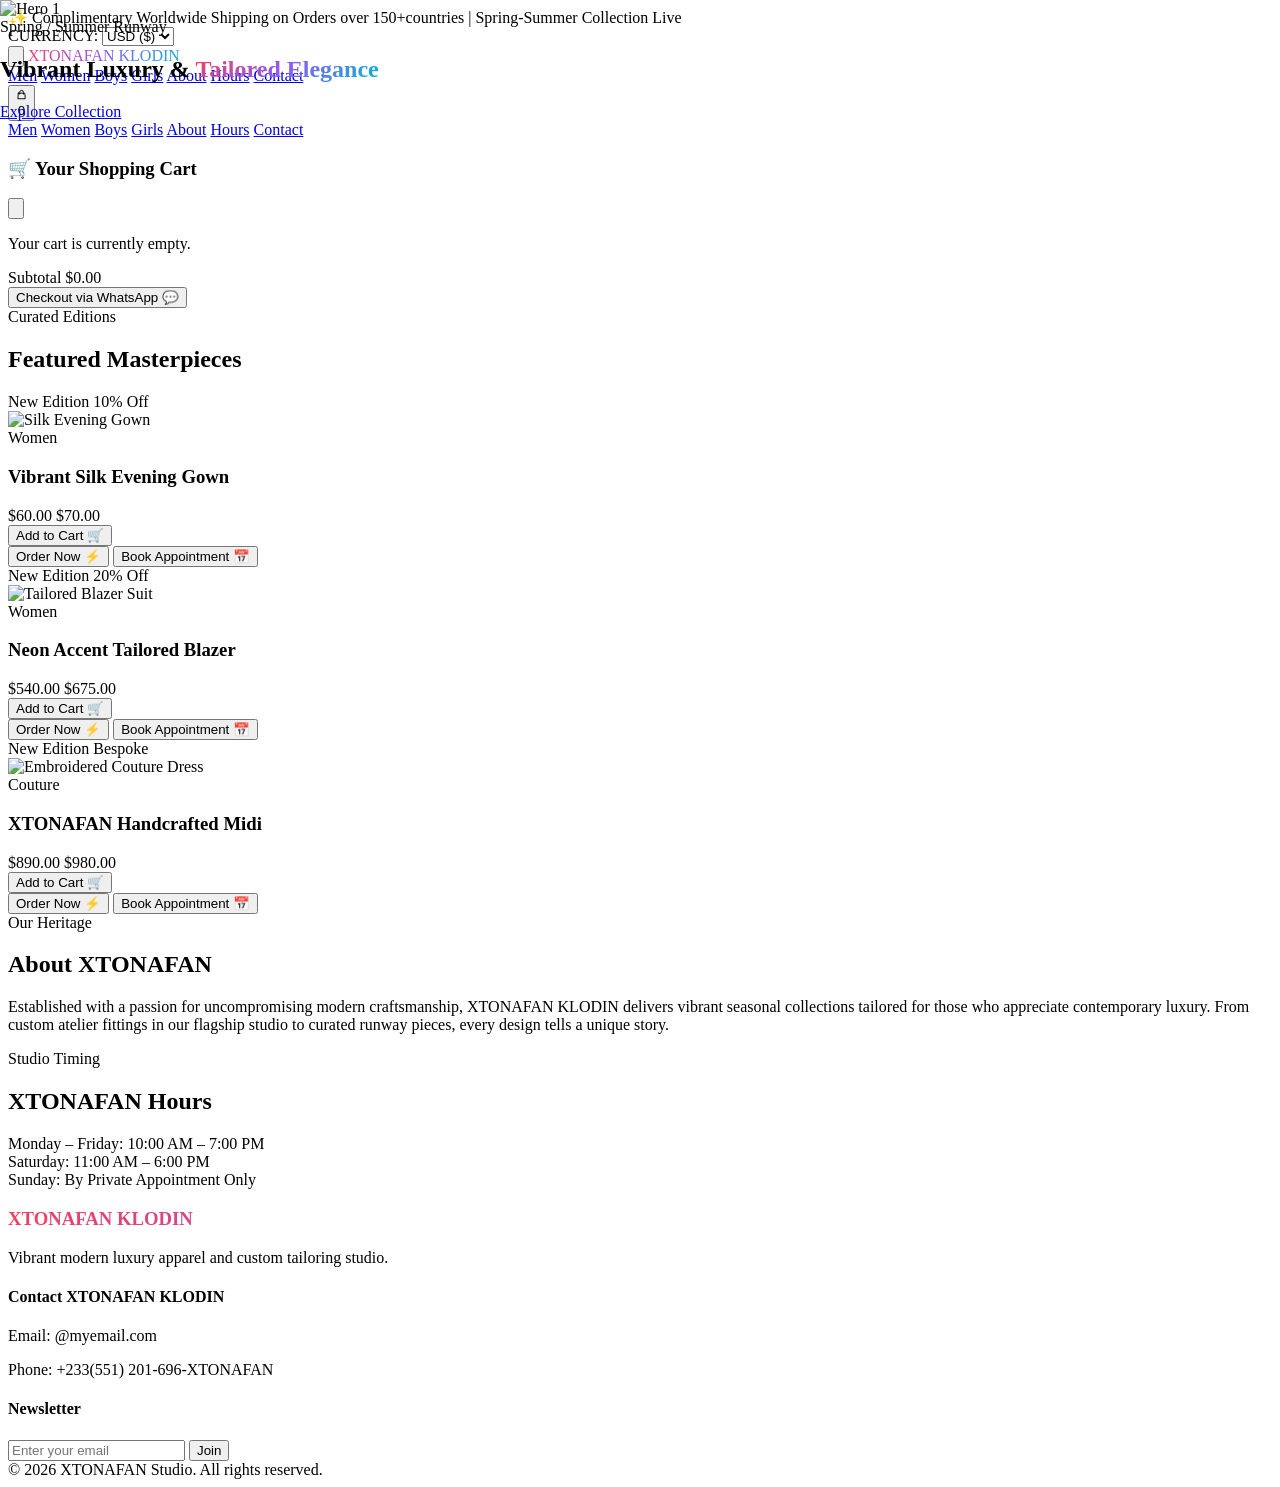
==== index.html @ f9823f4b "Add files via upload" ====
<!DOCTYPE html>
<html lang="en">
<head>
    <meta charset="UTF-8">
    <meta name="viewport" content="width=device-width, initial-scale=1.0">
    <title>XTONAFAN KLODIN | Vibrant Luxury Apparel & Custom Tailoring</title>
    <!-- Tailwind CSS CDN -->
    <script src="https://cdn.tailwindcss.com"></script>
    <script>
        tailwind.config = {
            theme: {
                extend: {
                    colors: {
                        vibrant: {
                            dark: '#0f172a',
                            pink: '#f43f5e',
                            purple: '#8b5cf6',
                            cyan: '#06b6d4',
                            light: '#f8fafc',
                            card: '#ffffff'
                        }
                    }
                }
            }
        }
    </script>
    <style>
        .hero-slide {
            opacity: 0;
            transition: opacity 1s ease-in-out;
            position: absolute;
            inset: 0;
        }
        .hero-slide.active {
            opacity: 1;
        }
        .gradient-text {
            background: linear-gradient(135deg, #f43f5e, #8b5cf6, #06b6d4);
            -webkit-background-clip: text;
            background-clip: text;
            -webkit-text-fill-color: transparent;
        }
    </style>
</head>
<body class="bg-vibrant-light text-slate-800 font-sans antialiased">

    <!-- Top Announcement & Currency Bar -->
    <div class="bg-gradient-to-r from-rose-500 via-purple-600 to-cyan-500 text-white text-xs py-2.5 px-4 flex justify-between items-center tracking-wider font-medium">
        <div class="hidden sm:block">✨ Complimentary Worldwide Shipping on Orders over 150+countries | Spring-Summer Collection Live</div>
        <div class="flex items-center gap-3 mx-auto sm:mx-0">
            <span>CURRENCY:</span>
            <select id="currencySelector" class="bg-black/20 backdrop-blur-sm text-white px-2 py-0.5 rounded border border-white/20 focus:outline-none cursor-pointer font-semibold">
                <option value="GHS" class="bg-slate-900 text-white">GHS (₵)</option>
                <option value="USD" selected class="bg-slate-900 text-white">USD ($)</option>
                <option value="EUR" class="bg-slate-900 text-white">EUR (€)</option>
                <option value="GBP" class="bg-slate-900 text-white">GBP (£)</option>
            </select>
        </div>
    </div>

    <!-- Main Navigation Bar -->
    <header class="sticky top-0 z-50 bg-white/85 backdrop-blur-md border-b border-slate-100 shadow-sm">
        <div class="max-w-7xl mx-auto px-4 sm:px-6 lg:px-8 h-20 flex items-center justify-between">
            
            <!-- Mobile Menu Toggle Button -->
            <button id="menuBtn" class="lg:hidden text-slate-800 focus:outline-none p-2 rounded-lg hover:bg-slate-100" aria-label="Toggle Menu">
                <svg class="w-6 h-6" fill="none" stroke="currentColor" viewBox="0 0 24 24">
                    <path stroke-linecap="round" stroke-linejoin="round" stroke-width="2" d="M4 6h16M4 12h16M4 18h16"></path>
                </svg>
            </button>

            <!-- Brand Logo -->
            <a href="index.html" class="text-2xl font-extrabold tracking-tight uppercase gradient-text">XTONAFAN KLODIN</a>

            <!-- Desktop Nav Links -->
            <nav class="hidden lg:flex items-center space-x-8 text-xs uppercase tracking-widest font-bold text-slate-600">
                <a href="men.html" class="hover:text-cyan-600 transition-colors">Men</a>
                <a href="women.html" class="hover:text-purple-600 transition-colors">Women</a>
                <a href="boys.html" class="hover:text-cyan-500 transition-colors">Boys</a>
                <a href="girls.html" class="hover:text-rose-500 transition-colors">Girls</a>
                <a href="about.html" class="hover:text-purple-600 transition-colors">About</a>
                <a href="hours.html" class="hover:text-cyan-500 transition-colors">Hours</a>
                <a href="contact.html" class="hover:text-slate-900 transition-colors">Contact</a>
            </nav>

            <!-- Cart Trigger Icon -->
            <div class="flex items-center space-x-4">
                <button id="cartToggleBtn" class="relative p-2.5 rounded-full bg-slate-100 hover:bg-rose-50 hover:text-rose-500 transition-all shadow-sm" aria-label="Cart">
                    <svg class="w-5 h-5" fill="none" stroke="currentColor" viewBox="0 0 24 24">
                        <path stroke-linecap="round" stroke-linejoin="round" stroke-width="2" d="M16 11V7a4 4 0 00-8 0v4M5 9h14l1 12H4L5 9z"></path>
                    </svg>
                    <span id="cartCount" class="absolute -top-1 -right-1 bg-rose-500 text-white text-[10px] w-5 h-5 rounded-full flex items-center justify-center font-bold shadow-md">0</span>
                </button>
            </div>
        </div>

        <!-- Mobile Drawer Navigation (Grid Layout with Hover Grow) -->
        <div id="mobileMenu" class="hidden lg:hidden bg-white border-b border-slate-100 px-6 py-6 grid grid-cols-2 gap-4 shadow-xl">
            <a href="men.html" class="block text-xs uppercase tracking-wider font-bold text-slate-700 hover:text-cyan-600 hover:scale-105 transition-all text-center p-3 rounded-xl bg-slate-50">Men</a>
            <a href="women.html" class="block text-xs uppercase tracking-wider font-bold text-slate-700 hover:text-purple-600 hover:scale-105 transition-all text-center p-3 rounded-xl bg-slate-50">Women</a>
            <a href="boys.html" class="block text-xs uppercase tracking-wider font-bold text-slate-700 hover:text-cyan-500 hover:scale-105 transition-all text-center p-3 rounded-xl bg-slate-50">Boys</a>
            <a href="girls.html" class="block text-xs uppercase tracking-wider font-bold text-slate-700 hover:text-rose-500 hover:scale-105 transition-all text-center p-3 rounded-xl bg-slate-50">Girls</a>
            <a href="about.html" class="block text-xs uppercase tracking-wider font-bold text-slate-700 hover:text-purple-600 hover:scale-105 transition-all text-center p-3 rounded-xl bg-slate-50">About</a>
            <a href="hours.html" class="block text-xs uppercase tracking-wider font-bold text-slate-700 hover:text-cyan-500 hover:scale-105 transition-all text-center p-3 rounded-xl bg-slate-50">Hours</a>
            <a href="contact.html" class="block text-xs uppercase tracking-wider font-bold text-slate-700 hover:text-slate-900 hover:scale-105 transition-all text-center p-3 rounded-xl bg-slate-50 col-span-2">Contact</a>
        </div>
    </header>

    <!-- Slide-out Cart Drawer Area -->
    <div id="cartDrawer" class="fixed inset-y-0 right-0 z-50 w-full max-w-md bg-white shadow-2xl transform translate-x-full transition-transform duration-300 flex flex-col">
        <div class="p-6 border-b border-slate-100 flex items-center justify-between bg-slate-50">
            <h3 class="font-bold text-lg text-slate-900 flex items-center gap-2">🛒 Your Shopping Cart</h3>
            <button id="closeCartBtn" class="text-slate-500 hover:text-rose-500 p-2 rounded-lg">
                <svg class="w-6 h-6" fill="none" stroke="currentColor" viewBox="0 0 24 24">
                    <path stroke-linecap="round" stroke-linejoin="round" stroke-width="2" d="M6 18L18 6M6 6l12 12"></path>
                </svg>
            </button>
        </div>
        <!-- Cart Items List Container -->
        <div id="cartItemsContainer" class="flex-1 overflow-y-auto p-6 space-y-4">
            <p id="emptyCartMsg" class="text-slate-400 text-center py-12 text-sm">Your cart is currently empty.</p>
        </div>
        <!-- Cart Footer & Checkout -->
        <div class="p-6 border-t border-slate-100 bg-slate-50">
            <div class="flex justify-between items-center mb-4">
                <span class="text-xs uppercase tracking-widest font-bold text-slate-500">Subtotal</span>
                <span id="cartSubtotal" class="font-extrabold text-xl text-rose-600">$0.00</span>
            </div>
            <button onclick="checkoutWhatsApp()" class="w-full bg-gradient-to-r from-rose-500 to-purple-600 text-white py-3.5 rounded-xl text-xs uppercase tracking-widest font-bold hover:opacity-95 shadow-lg shadow-rose-500/20 transition-all">
                Checkout via WhatsApp 💬
            </button>
        </div>
    </div>
    <!-- Cart Backdrop Overlay -->
    <div id="cartOverlay" class="fixed inset-y-0 left-0 right-0 bg-slate-900/50 backdrop-blur-xs z-45 hidden"></div>

    <!-- Hero Section with Auto-Changing Images (Every 3s) -->
    <section class="relative h-[85vh] min-h-[550px] overflow-hidden bg-slate-900">
        <!-- Slide 1 -->
        <div class="hero-slide active">
            <img src="https://images.unsplash.com/photo-1490481651871-ab68de25d43d?auto=format&fit=crop&q=80&w=1920" alt="Hero 1" class="w-full h-full object-cover opacity-50 scale-105 transition-transform duration-1000">
            <div class="absolute inset-0 bg-gradient-to-t from-slate-950/80 via-slate-900/30 to-transparent"></div>
            <div class="absolute inset-0 flex flex-col items-center justify-center text-center px-4 text-white">
                <span class="bg-rose-500/20 border border-rose-500/40 text-rose-300 backdrop-blur-md uppercase tracking-[0.25em] text-xs font-bold px-4 py-1.5 rounded-full mb-4">Spring / Summer Runway</span>
                <h1 class="text-4xl sm:text-7xl font-black tracking-tight mb-6 max-w-4xl">Vibrant Luxury & <span class="gradient-text">Tailored Elegance</span></h1>
                <a href="#shop" class="bg-white text-slate-900 px-8 py-4 rounded-xl text-xs uppercase tracking-widest font-bold hover:bg-rose-500 hover:text-white shadow-xl transition-all">Explore Collection</a>
            </div>
        </div>
        <!-- Slide 2 -->
        <div class="hero-slide">
            <img src="https://images.unsplash.com/photo-1515886657613-9f3515b0c78f?auto=format&fit=crop&q=80&w=1920" alt="Hero 2" class="w-full h-full object-cover opacity-50 scale-105 transition-transform duration-1000">
            <div class="absolute inset-0 bg-gradient-to-t from-slate-950/80 via-slate-900/30 to-transparent"></div>
            <div class="absolute inset-0 flex flex-col items-center justify-center text-center px-4 text-white">
                <span class="bg-purple-500/20 border border-purple-500/40 text-purple-300 backdrop-blur-md uppercase tracking-[0.25em] text-xs font-bold px-4 py-1.5 rounded-full mb-4">Modern XTONAFAN Creations</span>
                <h1 class="text-4xl sm:text-7xl font-black tracking-tight mb-6 max-w-4xl">Crafted For <span class="gradient-text">Distinction</span></h1>
                <a href="#shop" class="bg-white text-slate-900 px-8 py-4 rounded-xl text-xs uppercase tracking-widest font-bold hover:bg-purple-600 hover:text-white shadow-xl transition-all">Discover More</a>
            </div>
        </div>
        <!-- Slide 3 -->
        <div class="hero-slide">
            <img src="https://images.unsplash.com/photo-1539109136881-3be0616acf4b?auto=format&fit=crop&q=80&w=1920" alt="Hero 3" class="w-full h-full object-cover opacity-50 scale-105 transition-transform duration-1000">
            <div class="absolute inset-0 bg-gradient-to-t from-slate-950/80 via-slate-900/30 to-transparent"></div>
            <div class="absolute inset-0 flex flex-col items-center justify-center text-center px-4 text-white">
                <span class="bg-cyan-500/20 border border-cyan-500/40 text-cyan-300 backdrop-blur-md uppercase tracking-[0.25em] text-xs font-bold px-4 py-1.5 rounded-full mb-4">Exclusive Bespoke</span>
                <h1 class="text-4xl sm:text-7xl font-black tracking-tight mb-6 max-w-4xl">Define Your <span class="gradient-text">Presence</span></h1>
                <a href="#shop" class="bg-white text-slate-900 px-8 py-4 rounded-xl text-xs uppercase tracking-widest font-bold hover:bg-cyan-500 hover:text-white shadow-xl transition-all">Book Appointment</a>
            </div>
        </div>
    </section>

    <!-- Main Products Section -->
    <main id="shop" class="max-w-7xl mx-auto px-4 sm:px-6 lg:px-8 py-20">
        <div class="text-center mb-16">
            <span class="text-xs uppercase tracking-widest font-bold text-purple-600 bg-purple-50 px-3 py-1.5 rounded-full">Curated Editions</span>
            <h2 class="text-3xl sm:text-4xl font-extrabold mt-3 text-slate-900">Featured Masterpieces</h2>
        </div>

        <!-- Product Grid -->
        <div class="grid grid-cols-1 sm:grid-cols-2 lg:grid-cols-3 gap-8">

            <!-- Product Card 1 -->
            <div class="bg-white rounded-2xl border border-slate-100 group relative flex flex-col justify-between shadow-sm hover:shadow-xl transition-all duration-300 overflow-hidden">
                <div>
                    <div class="relative overflow-hidden aspect-[3/4] bg-slate-100">
                        <div class="absolute top-3 left-3 z-10 flex flex-col gap-1.5">
                            <span class="bg-slate-900/90 backdrop-blur-sm text-white text-[10px] uppercase tracking-widest px-3 py-1 rounded-full font-bold">New Edition</span>
                            <span class="bg-rose-500 text-white text-[10px] uppercase tracking-widest px-3 py-1 rounded-full font-bold shadow-md">10% Off</span>
                        </div>
                        <img src="https://images.unsplash.com/photo-1539109136881-3be0616acf4b?auto=format&fit=crop&q=80&w=800" alt="Silk Evening Gown" class="w-full h-full object-cover group-hover:scale-105 transition-transform duration-500">
                    </div>
                    <div class="p-6">
                        <span class="text-xs text-purple-600 font-bold uppercase tracking-wider">Women</span>
                        <h3 class="font-bold text-lg text-slate-900 mt-1 mb-3">Vibrant Silk Evening Gown</h3>
                        <div class="flex items-center space-x-3 mb-4">
                            <span class="text-xl font-extrabold text-slate-900 price-tag" data-usd="720">$60.00</span>
                            <span class="text-sm text-slate-400 line-through orig-price" data-usd="850">$70.00</span>
                        </div>
                    </div>
                </div>
                <div class="p-6 pt-0 space-y-2.5">
                    <button onclick="addToCart('Vibrant Silk Evening Gown', 720)" class="w-full bg-slate-900 text-white py-3 rounded-xl text-xs uppercase tracking-widest font-bold hover:bg-purple-600 transition-colors shadow-sm">
                        Add to Cart 🛒
                    </button>
                    <div class="grid grid-cols-2 gap-2">
                        <button onclick="orderNowWhatsApp('Vibrant Silk Evening Gown', 720)" class="border-2 border-slate-200 text-slate-700 py-2.5 rounded-xl text-[11px] uppercase tracking-wider font-bold hover:border-slate-900 hover:bg-slate-900 hover:text-white transition-all">
                            Order Now ⚡
                        </button>
                        <button onclick="bookAppointmentWhatsApp('Vibrant Silk Evening Gown')" class="border-2 border-purple-200 text-purple-600 py-2.5 rounded-xl text-[11px] uppercase tracking-wider font-bold hover:border-purple-600 hover:bg-purple-600 hover:text-white transition-all">
                            Book Appointment 📅
                        </button>
                    </div>
                </div>
            </div>

            <!-- Product Card 2 -->
            <div class="bg-white rounded-2xl border border-slate-100 group relative flex flex-col justify-between shadow-sm hover:shadow-xl transition-all duration-300 overflow-hidden">
                <div>
                    <div class="relative overflow-hidden aspect-[3/4] bg-slate-100">
                        <div class="absolute top-3 left-3 z-10 flex flex-col gap-1.5">
                            <span class="bg-slate-900/90 backdrop-blur-sm text-white text-[10px] uppercase tracking-widest px-3 py-1 rounded-full font-bold">New Edition</span>
                            <span class="bg-rose-500 text-white text-[10px] uppercase tracking-widest px-3 py-1 rounded-full font-bold shadow-md">20% Off</span>
                        </div>
                        <img src="https://images.unsplash.com/photo-1515886657613-9f3515b0c78f?auto=format&fit=crop&q=80&w=800" alt="Tailored Blazer Suit" class="w-full h-full object-cover group-hover:scale-105 transition-transform duration-500">
                    </div>
                    <div class="p-6">
                        <span class="text-xs text-rose-500 font-bold uppercase tracking-wider">Women</span>
                        <h3 class="font-bold text-lg text-slate-900 mt-1 mb-3">Neon Accent Tailored Blazer</h3>
                        <div class="flex items-center space-x-3 mb-4">
                            <span class="text-xl font-extrabold text-slate-900 price-tag" data-usd="540">$540.00</span>
                            <span class="text-sm text-slate-400 line-through orig-price" data-usd="675">$675.00</span>
                        </div>
                    </div>
                </div>
                <div class="p-6 pt-0 space-y-2.5">
                    <button onclick="addToCart('Neon Accent Tailored Blazer', 540)" class="w-full bg-slate-900 text-white py-3 rounded-xl text-xs uppercase tracking-widest font-bold hover:bg-purple-600 transition-colors shadow-sm">
                        Add to Cart 🛒
                    </button>
                    <div class="grid grid-cols-2 gap-2">
                        <button onclick="orderNowWhatsApp('Neon Accent Tailored Blazer', 540)" class="border-2 border-slate-200 text-slate-700 py-2.5 rounded-xl text-[11px] uppercase tracking-wider font-bold hover:border-slate-900 hover:bg-slate-900 hover:text-white transition-all">
                            Order Now ⚡
                        </button>
                        <button onclick="bookAppointmentWhatsApp('Neon Accent Tailored Blazer')" class="border-2 border-purple-200 text-purple-600 py-2.5 rounded-xl text-[11px] uppercase tracking-wider font-bold hover:border-purple-600 hover:bg-purple-600 hover:text-white transition-all">
                            Book Appointment 📅
                        </button>
                    </div>
                </div>
            </div>

            <!-- Product Card 3 -->
            <div class="bg-white rounded-2xl border border-slate-100 group relative flex flex-col justify-between shadow-sm hover:shadow-xl transition-all duration-300 overflow-hidden">
                <div>
                    <div class="relative overflow-hidden aspect-[3/4] bg-slate-100">
                        <div class="absolute top-3 left-3 z-10 flex flex-col gap-1.5">
                            <span class="bg-slate-900/90 backdrop-blur-sm text-white text-[10px] uppercase tracking-widest px-3 py-1 rounded-full font-bold">New Edition</span>
                            <span class="bg-cyan-500 text-white text-[10px] uppercase tracking-widest px-3 py-1 rounded-full font-bold shadow-md">Bespoke</span>
                        </div>
                        <img src="https://images.unsplash.com/photo-1490481651871-ab68de25d43d?auto=format&fit=crop&q=80&w=800" alt="Embroidered Couture Dress" class="w-full h-full object-cover group-hover:scale-105 transition-transform duration-500">
                    </div>
                    <div class="p-6">
                        <span class="text-xs text-cyan-600 font-bold uppercase tracking-wider">Couture</span>
                        <h3 class="font-bold text-lg text-slate-900 mt-1 mb-3">XTONAFAN Handcrafted Midi</h3>
                        <div class="flex items-center space-x-3 mb-4">
                            <span class="text-xl font-extrabold text-slate-900 price-tag" data-usd="890">$890.00</span>
                            <span class="text-sm text-slate-400 line-through orig-price" data-usd="980">$980.00</span>
                        </div>
                    </div>
                </div>
                <div class="p-6 pt-0 space-y-2.5">
                    <button onclick="addToCart('Atelier Handcrafted Midi', 890)" class="w-full bg-slate-900 text-white py-3 rounded-xl text-xs uppercase tracking-widest font-bold hover:bg-purple-600 transition-colors shadow-sm">
                        Add to Cart 🛒
                    </button>
                    <div class="grid grid-cols-2 gap-2">
                        <button onclick="orderNowWhatsApp('Atelier Handcrafted Midi', 890)" class="border-2 border-slate-200 text-slate-700 py-2.5 rounded-xl text-[11px] uppercase tracking-wider font-bold hover:border-slate-900 hover:bg-slate-900 hover:text-white transition-all">
                            Order Now ⚡
                        </button>
                        <button onclick="bookAppointmentWhatsApp('Atelier Handcrafted Midi')" class="border-2 border-purple-200 text-purple-600 py-2.5 rounded-xl text-[11px] uppercase tracking-wider font-bold hover:border-purple-600 hover:bg-purple-600 hover:text-white transition-all">
                            Book Appointment 📅
                        </button>
                    </div>
                </div>
            </div>

        </div>
    </main>

    <!-- Info Sections (About, Hours, Contact) -->
    <div id="about" class="bg-white border-t border-slate-100 py-20">
        <div class="max-w-4xl mx-auto px-4 text-center">
            <span class="text-xs uppercase tracking-widest font-bold text-rose-500 bg-rose-50 px-3 py-1.5 rounded-full">Our Heritage</span>
            <h2 class="text-3xl font-extrabold mt-3 mb-6 text-slate-900">About XTONAFAN</h2>
            <p class="text-slate-600 leading-relaxed mb-6">
                Established with a passion for uncompromising modern craftsmanship, XTONAFAN KLODIN delivers vibrant seasonal collections tailored for those who appreciate contemporary luxury. From custom atelier fittings in our flagship studio to curated runway pieces, every design tells a unique story.
            </p>
        </div>
    </div>

    <div id="hours" class="bg-slate-50 border-t border-slate-100 py-20">
        <div class="max-w-4xl mx-auto px-4 text-center">
            <span class="text-xs uppercase tracking-widest font-bold text-cyan-600 bg-cyan-50 px-3 py-1.5 rounded-full">Studio Timing</span>
            <h2 class="text-3xl font-extrabold mt-3 mb-8 text-slate-900">XTONAFAN Hours</h2>
            <div class="grid grid-cols-1 sm:grid-cols-2 gap-4 text-sm max-w-md mx-auto text-slate-600 bg-white p-6 rounded-2xl shadow-sm border border-slate-100">
                <div class="flex justify-between border-b border-slate-100 pb-3"><span>Monday – Friday:</span> <span class="font-bold text-slate-900">10:00 AM – 7:00 PM</span></div>
                <div class="flex justify-between border-b border-slate-100 pb-3"><span>Saturday:</span> <span class="font-bold text-slate-900">11:00 AM – 6:00 PM</span></div>
                <div class="flex justify-between pt-1 sm:col-span-2"><span>Sunday:</span> <span class="font-bold text-rose-500">By Private Appointment Only</span></div>
            </div>
        </div>
    </div>

    <footer id="contact" class="bg-slate-950 text-white py-16">
        <div class="max-w-7xl mx-auto px-4 sm:px-6 lg:px-8 grid grid-cols-1 md:grid-cols-3 gap-10 text-center md:text-left">
            <div>
                <h3 class="text-xl font-extrabold mb-3 gradient-text uppercase tracking-wider">XTONAFAN KLODIN</h3>
                <p class="text-xs text-slate-400 tracking-wider">Vibrant modern luxury apparel and custom tailoring studio.</p>
            </div>
            <div>
                <h4 class="text-xs uppercase tracking-widest text-rose-400 mb-3 font-bold">Contact XTONAFAN KLODIN</h4>
                <p class="text-sm text-slate-300">Email: @myemail.com</p>
                <p class="text-sm text-slate-300 mt-1">Phone: +233(551) 201-696-XTONAFAN</p>
            </div>
            <div>
                <h4 class="text-xs uppercase tracking-widest text-cyan-400 mb-3 font-bold">Newsletter</h4>
                <div class="flex max-w-xs mx-auto md:mx-0">
                    <input type="email" placeholder="Enter your email" class="bg-slate-900 border border-slate-800 text-xs px-4 py-3 text-white focus:outline-none focus:border-purple-500 rounded-l-xl w-full">
                    <button class="bg-gradient-to-r from-rose-500 to-purple-600 text-white px-5 text-xs uppercase font-bold rounded-r-xl">Join</button>
                </div>
            </div>
        </div>
        <div class="max-w-7xl mx-auto px-4 sm:px-6 lg:px-8 mt-16 pt-6 border-t border-slate-900 text-center text-xs text-slate-500">
            &copy; 2026 XTONAFAN Studio. All rights reserved.
        </div>
    </footer>

    <!-- Interactive JavaScript Logic -->
    <script>
        // 1. Mobile Menu Toggle
        const menuBtn = document.getElementById('menuBtn');
        const mobileMenu = document.getElementById('mobileMenu');
        menuBtn.addEventListener('click', () => {
            mobileMenu.classList.toggle('hidden');
        });

        // 2. Hero Image Slider (Changes every 3 seconds)
        const slides = document.querySelectorAll('.hero-slide');
        let currentSlide = 0;
        setInterval(() => {
            slides[currentSlide].classList.remove('active');
            currentSlide = (currentSlide + 1) % slides.length;
            slides[currentSlide].classList.add('active');
        }, 3000);

        // 3. Currency Switcher Logic & Conversion Rates
        const currencyRates = {
            USD: { symbol: '$', rate: 1.0 },
            GHS: { symbol: '₵', rate: 15.5 },
            EUR: { symbol: '€', rate: 0.92 },
            GBP: { symbol: '£', rate: 0.79 }
        };

        let currentCurrency = 'USD';

        const currencySelector = document.getElementById('currencySelector');
        currencySelector.addEventListener('change', (e) => {
            currentCurrency = e.target.value;
            updatePricesDisplay();
            updateCartUI();
        });

        function updatePricesDisplay() {
            const { symbol, rate } = currencyRates[currentCurrency];

            document.querySelectorAll('.price-tag').forEach(el => {
                const usdVal = parseFloat(el.getAttribute('data-usd'));
                const converted = (usdVal * rate).toLocaleString(undefined, { minimumFractionDigits: 2, maximumFractionDigits: 2 });
                el.textContent = `${symbol}${converted}`;
            });

            document.querySelectorAll('.orig-price').forEach(el => {
                const usdVal = parseFloat(el.getAttribute('data-usd'));
                const converted = (usdVal * rate).toLocaleString(undefined, { minimumFractionDigits: 2, maximumFractionDigits: 2 });
                el.textContent = `${symbol}${converted}`;
            });
        }

        // 4. Cart Drawer Logic & State Management
        let cart = [];
        const cartDrawer = document.getElementById('cartDrawer');
        const cartOverlay = document.getElementById('cartOverlay');

        document.getElementById('cartToggleBtn').addEventListener('click', toggleCart);
        document.getElementById('closeCartBtn').addEventListener('click', toggleCart);
        cartOverlay.addEventListener('click', toggleCart);

        function toggleCart() {
            cartDrawer.classList.toggle('translate-x-full');
            cartOverlay.classList.toggle('hidden');
        }

        function addToCart(name, priceUSD) {
            const existingItem = cart.find(item => item.name === name);
            if (existingItem) {
                existingItem.qty++;
            } else {
                cart.push({ name, priceUSD, qty: 1 });
            }
            updateCartUI();
            toggleCart(); // Open cart drawer automatically
        }

        function updateCartUI() {
            const container = document.getElementById('cartItemsContainer');
            const emptyMsg = document.getElementById('emptyCartMsg');
            const countBadge = document.getElementById('cartCount');
            const subtotalEl = document.getElementById('cartSubtotal');

            const totalCount = cart.reduce((sum, item) => sum + item.qty, 0);
            countBadge.textContent = totalCount;

            if (cart.length === 0) {
                container.innerHTML = '<p id="emptyCartMsg" class="text-slate-400 text-center py-12 text-sm">Your cart is currently empty.</p>';
                subtotalEl.textContent = `${currencyRates[currentCurrency].symbol}0.00`;
                return;
            }

            const { symbol, rate } = currencyRates[currentCurrency];
            let subtotalUSD = 0;

            container.innerHTML = cart.map((item, index) => {
                const itemTotalUSD = item.priceUSD * item.qty;
                subtotalUSD += itemTotalUSD;
                const convertedPrice = (item.priceUSD * rate).toLocaleString(undefined, { minimumFractionDigits: 2, maximumFractionDigits: 2 });
                
                return `
                    <div class="flex justify-between items-center bg-slate-50 p-4 rounded-xl border border-slate-100">
                        <div>
                            <h4 class="font-bold text-sm text-slate-900">${item.name}</h4>
                            <p class="text-xs text-slate-500 mt-1">${symbol}${convertedPrice} × ${item.qty}</p>
                        </div>
                        <button onclick="removeFromCart(${index})" class="text-xs text-rose-500 hover:underline uppercase tracking-wider font-bold">Remove</button>
                    </div>
                `;
            }).join('');

            const convertedSubtotal = (subtotalUSD * rate).toLocaleString(undefined, { minimumFractionDigits: 2, maximumFractionDigits: 2 });
            subtotalEl.textContent = `${symbol}${convertedSubtotal}`;
        }

        function removeFromCart(index) {
            cart.splice(index, 1);
            updateCartUI();
        }

        // 5. WhatsApp Direct Notification & Checkout Integration
        const WHATSAPP_NUMBER = "+233551201696"; // Replace with your actual boutique WhatsApp number

        function orderNowWhatsApp(name, priceUSD) {
            const { symbol, rate } = currencyRates[currentCurrency];
            const convertedPrice = (priceUSD * rate).toLocaleString(undefined, { minimumFractionDigits: 2, maximumFractionDigits: 2 });
            const message = encodeURIComponent(`Hello XTONAFAN, I would like to place an immediate order for:\n\n*Product:* ${name}\n*Price:* ${symbol}${convertedPrice}\n\nPlease guide me through payment and fulfillment.`);
            window.open(`https://wa.me/${WHATSAPP_NUMBER}?text=${message}`, '_blank');
        }

        function bookAppointmentWhatsApp(name) {
            const message = encodeURIComponent(`Hello XTONAFAN, I would like to book an appointment for fitting:\n\n*Product:* ${name}\n\nPlease let me know your available slots.`);
            window.open(`https://wa.me/${WHATSAPP_NUMBER}?text=${message}`, '_blank');
        }

        function checkoutWhatsApp() {
            if (cart.length === 0) {
                alert('Your cart is empty.');
                return;
            }
            const { symbol, rate } = currencyRates[currentCurrency];
            let subtotalUSD = 0;
            let itemList = cart.map(item => {
                subtotalUSD += (item.priceUSD * item.qty);
                return `- ${item.name} (Qty: ${item.qty}) - ${symbol}${(item.priceUSD * rate * item.qty).toFixed(2)}`;
            }).join('\n');

            const convertedSubtotal = (subtotalUSD * rate).toLocaleString(undefined, { minimumFractionDigits: 2, maximumFractionDigits: 2 });
            const message = encodeURIComponent(`Hello XTONAFA, I want to checkout with the following items from my cart:\n\n${itemList}\n\n*Subtotal:* ${symbol}${convertedSubtotal}\n\nPlease assist with order finalization.`);
            window.open(`https://wa.me/${WHATSAPP_NUMBER}?text=${message}`, '_blank');
        }
    </script>
</body>
</html>
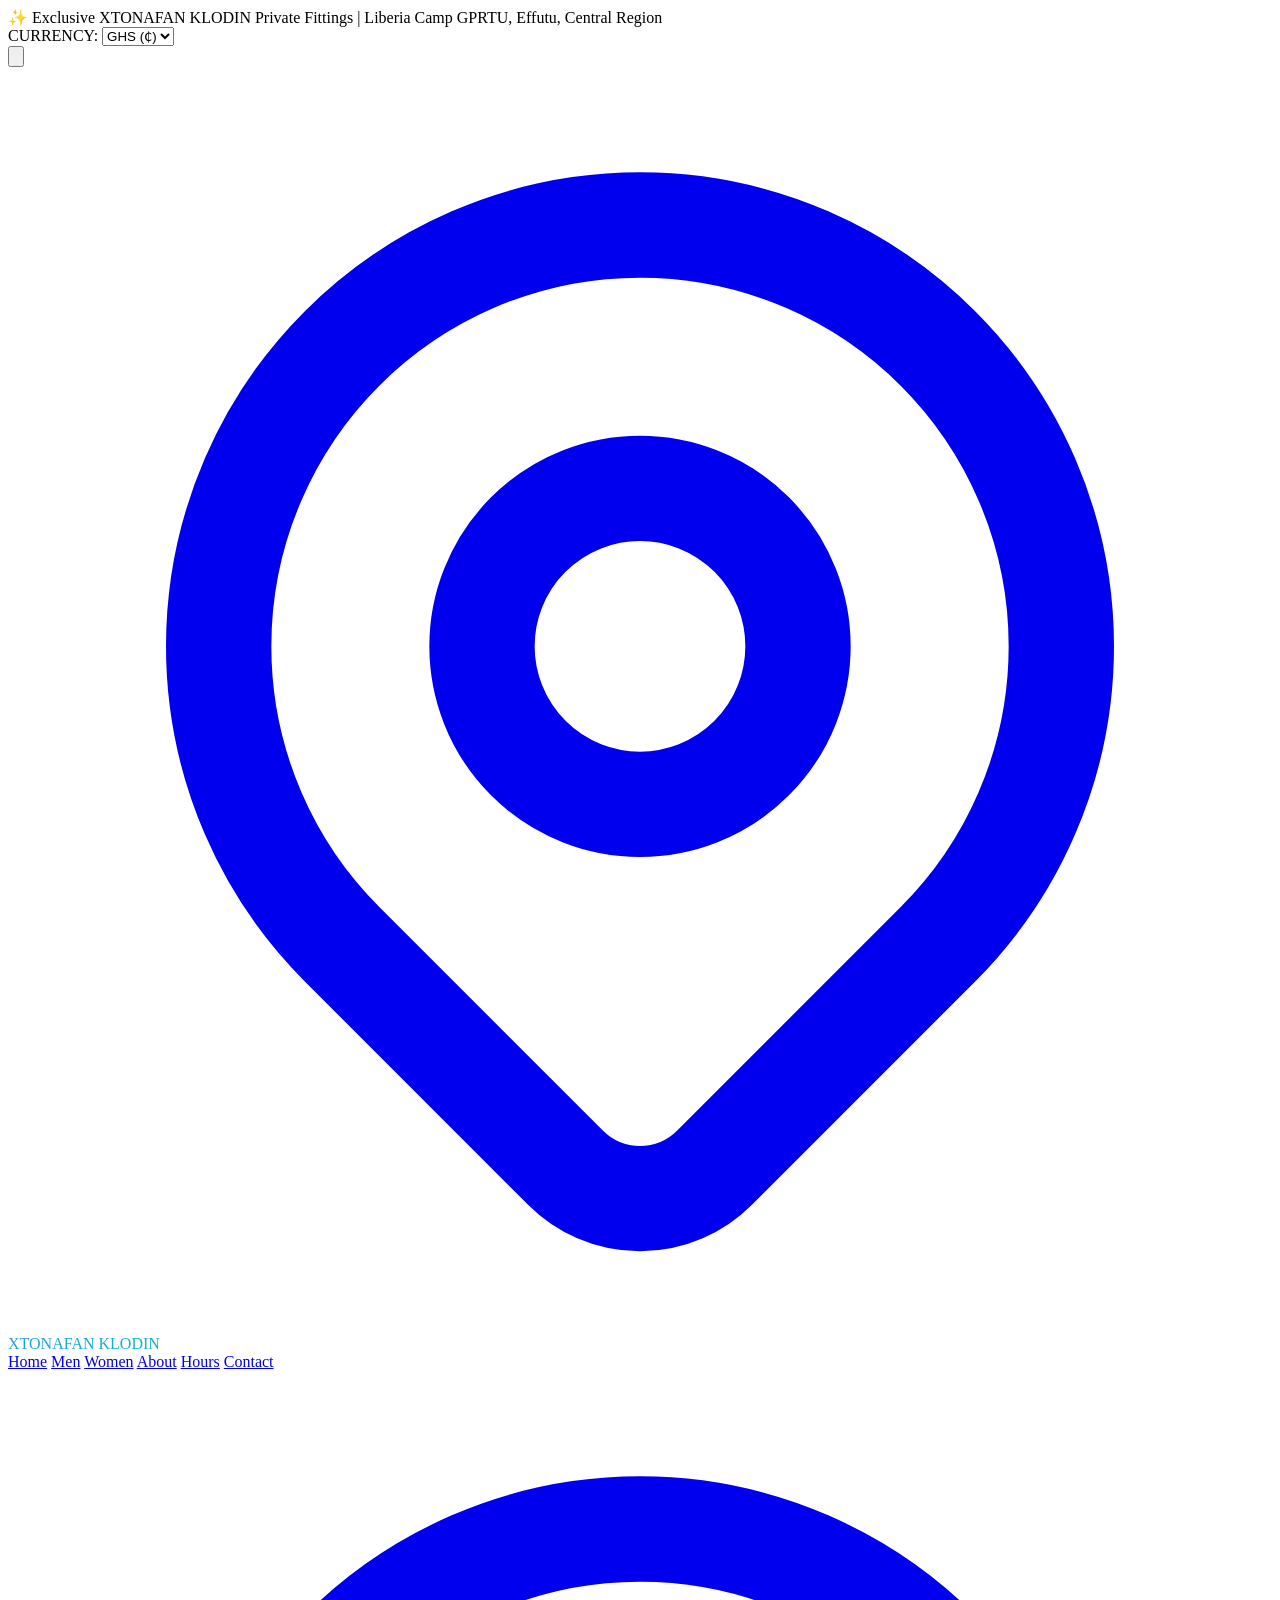
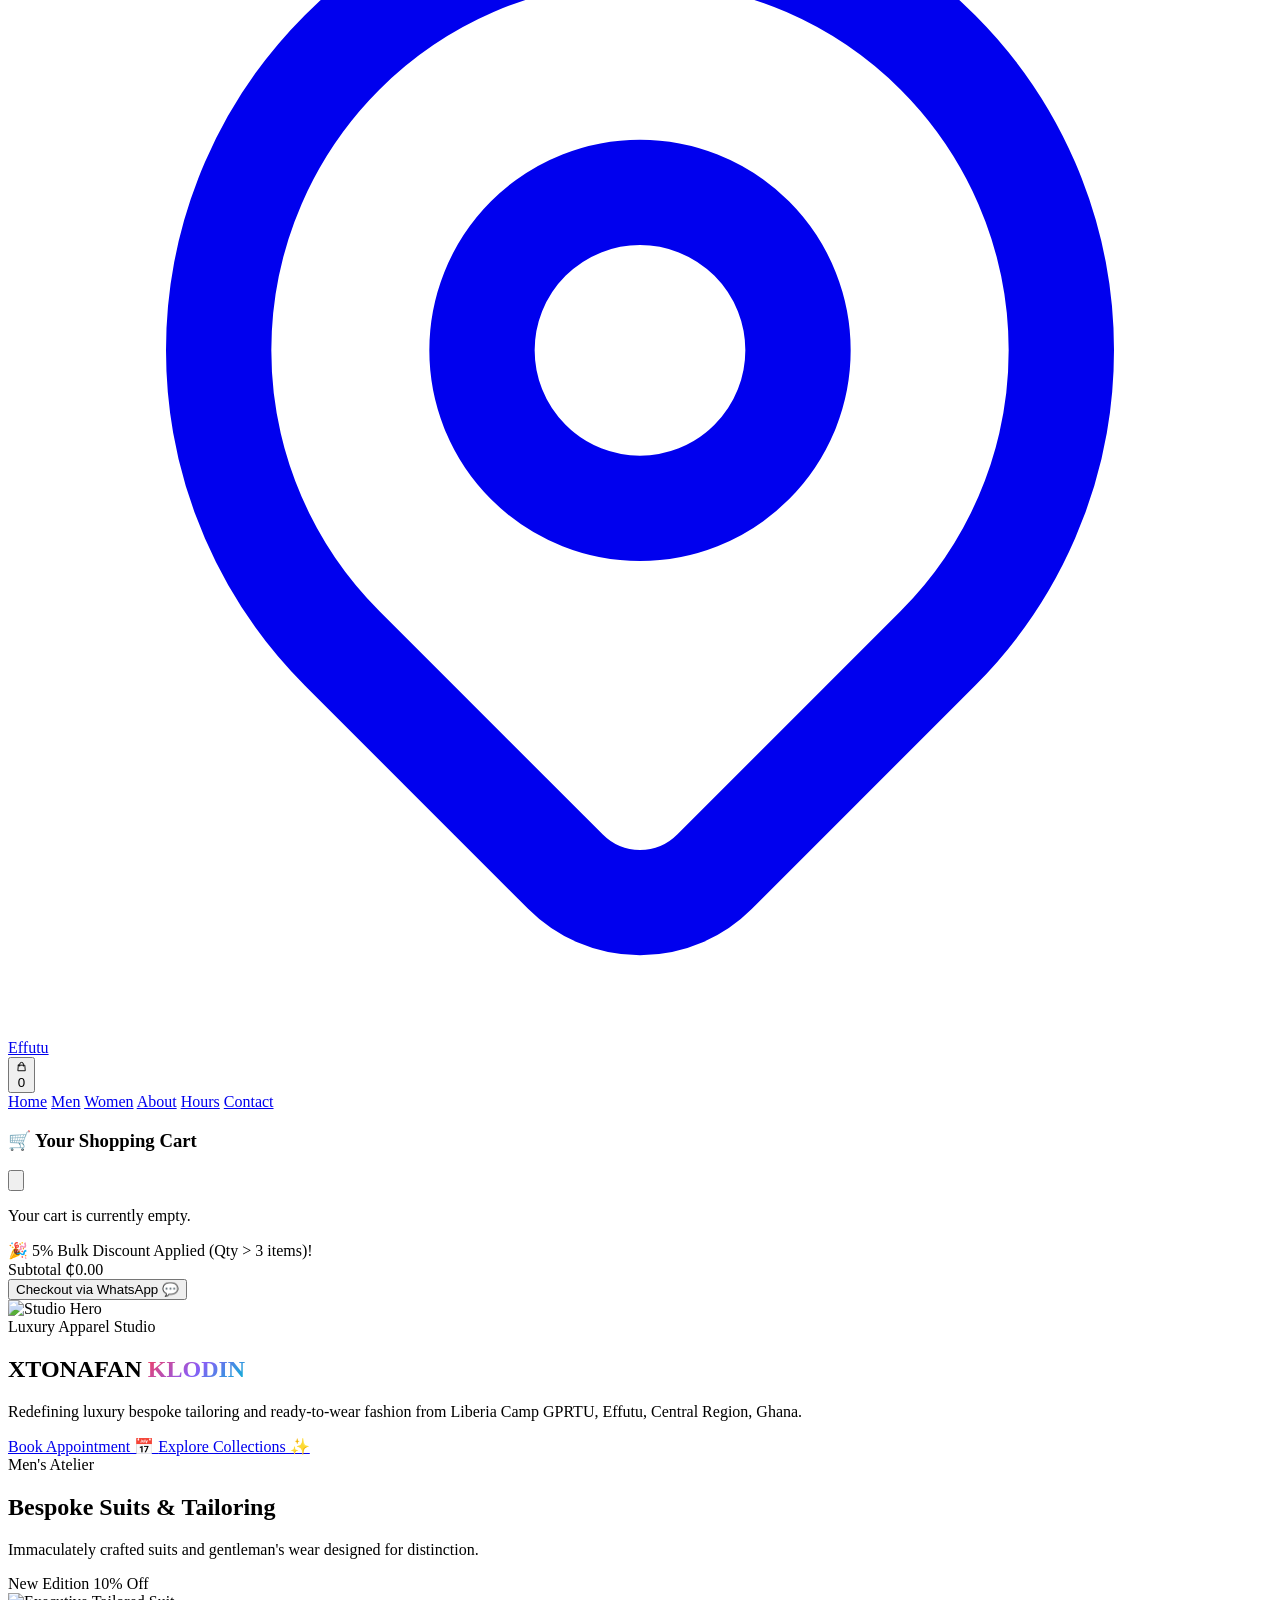
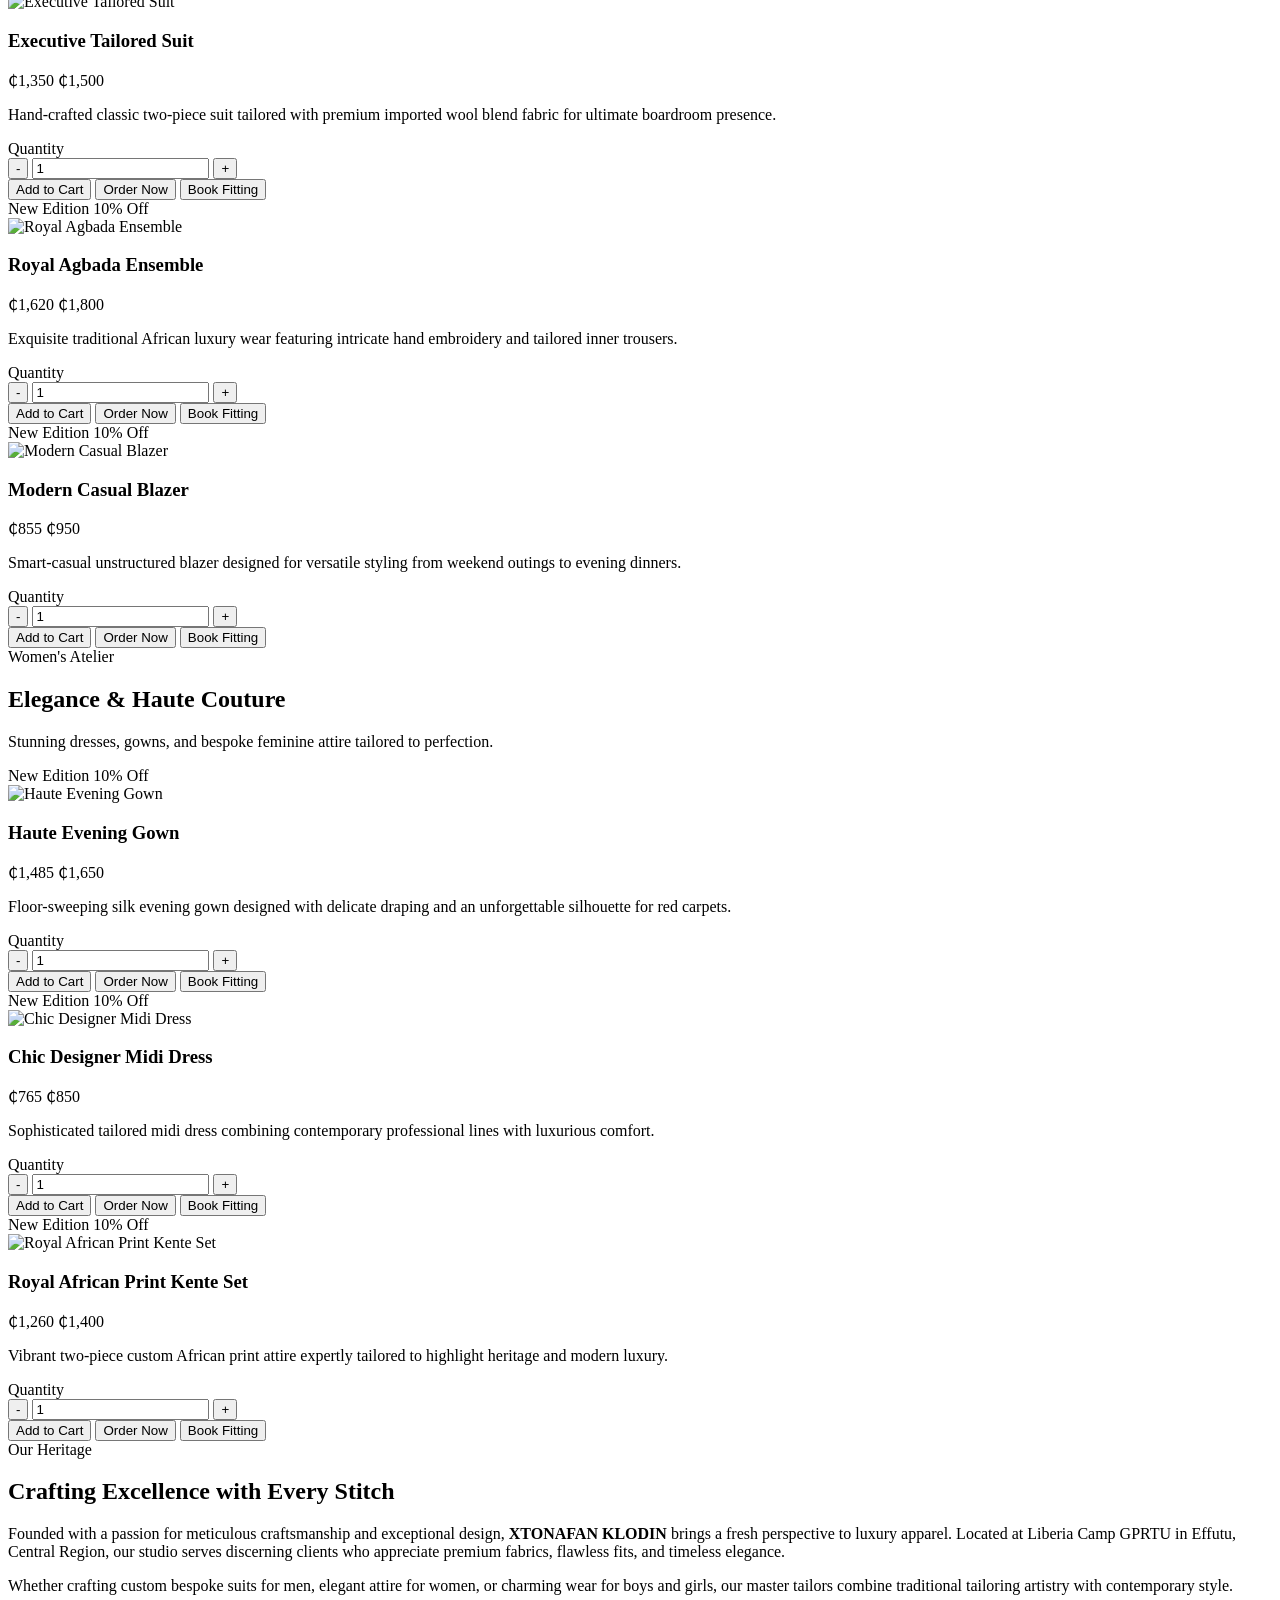
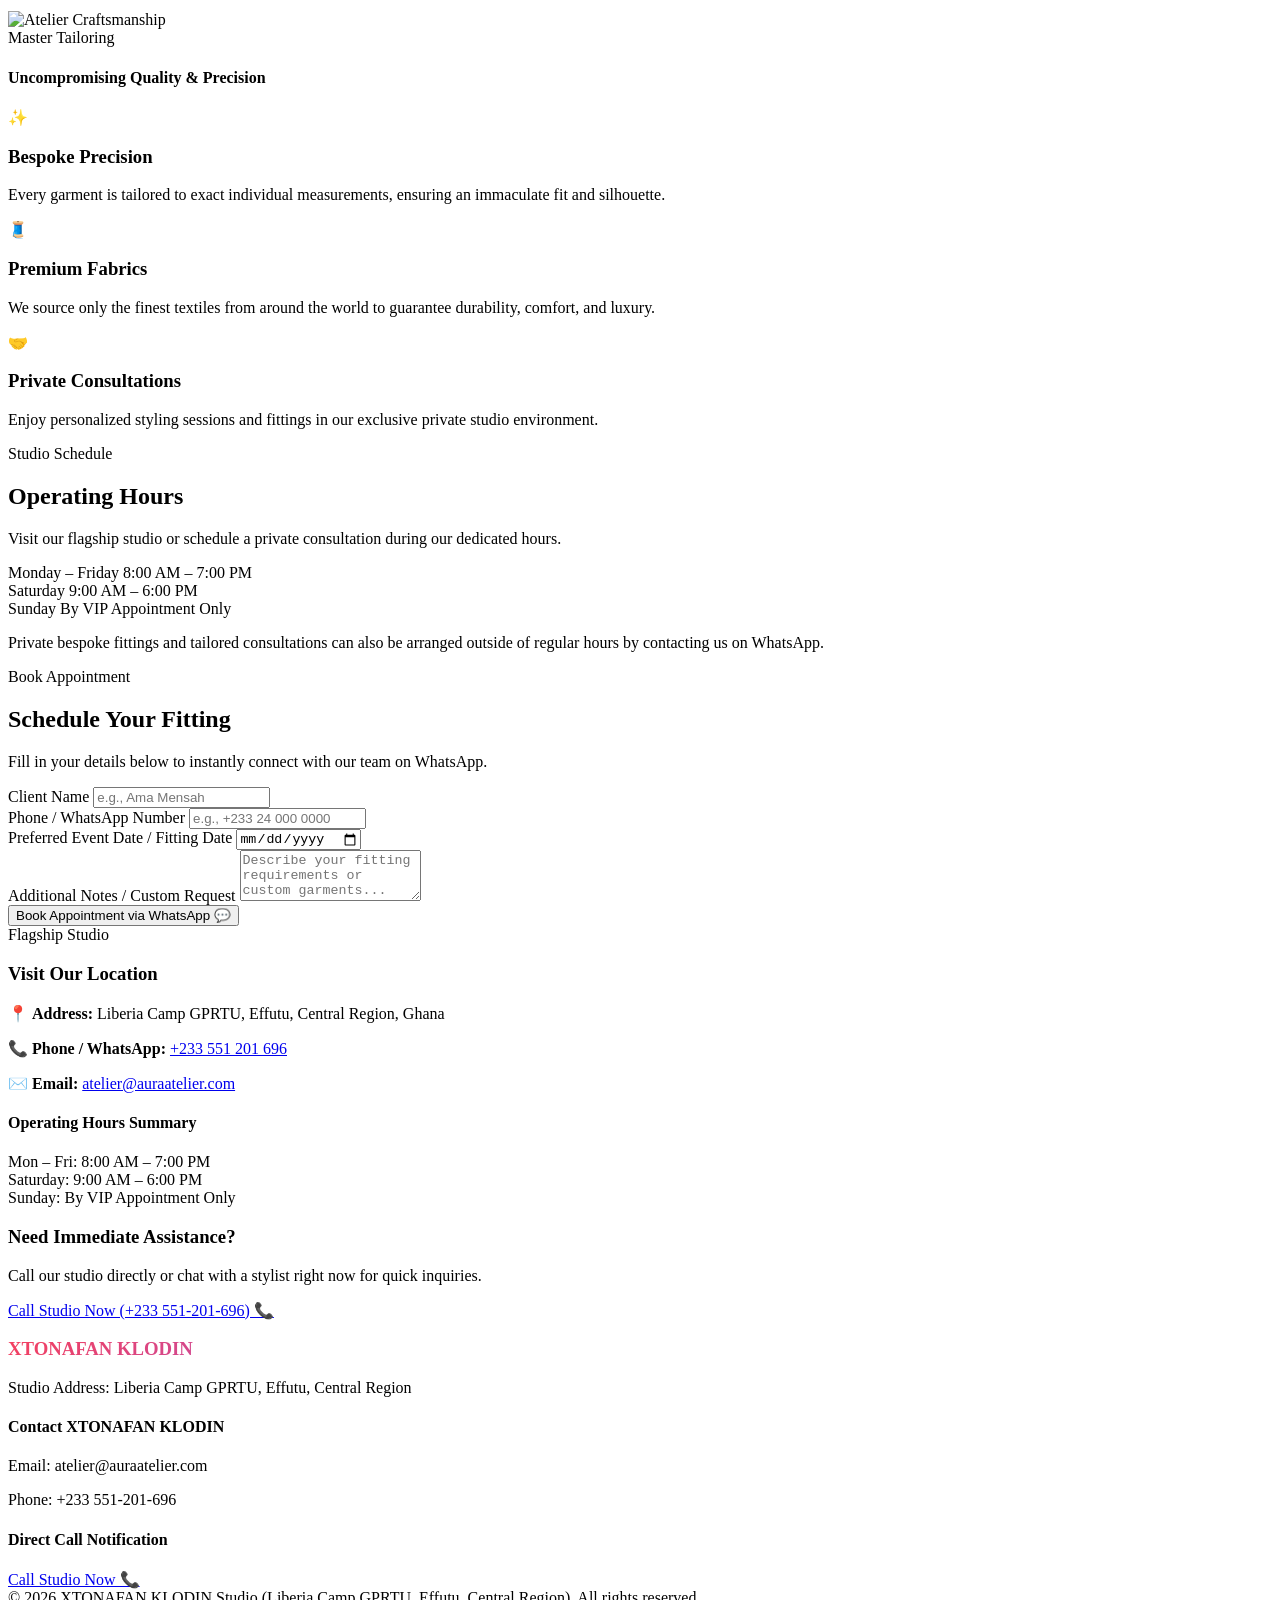
==== commit 53ab04bb: "Add files via upload" ====
--- a/index.html
+++ b/index.html
@@ -1,9 +1,9 @@
 <!DOCTYPE html>
-<html lang="en">
+<html lang="en" class="scroll-smooth">
 <head>
     <meta charset="UTF-8">
     <meta name="viewport" content="width=device-width, initial-scale=1.0">
-    <title>XTONAFAN KLODIN | Vibrant Luxury Apparel & Custom Tailoring</title>
+    <title>XTONAFAN KLODIN | Luxury Apparel Studio</title>
     <!-- Tailwind CSS CDN -->
     <script src="https://cdn.tailwindcss.com"></script>
     <script>
@@ -25,33 +25,24 @@
         }
     </script>
     <style>
-        .hero-slide {
-            opacity: 0;
-            transition: opacity 1s ease-in-out;
-            position: absolute;
-            inset: 0;
-        }
-        .hero-slide.active {
-            opacity: 1;
-        }
         .gradient-text {
             background: linear-gradient(135deg, #f43f5e, #8b5cf6, #06b6d4);
+            background-clip: text;
             -webkit-background-clip: text;
-            background-clip: text;
             -webkit-text-fill-color: transparent;
         }
     </style>
 </head>
 <body class="bg-vibrant-light text-slate-800 font-sans antialiased">
 
-    <!-- Top Announcement & Currency Bar -->
+    <!-- Top Announcement Bar -->
     <div class="bg-gradient-to-r from-rose-500 via-purple-600 to-cyan-500 text-white text-xs py-2.5 px-4 flex justify-between items-center tracking-wider font-medium">
-        <div class="hidden sm:block">✨ Complimentary Worldwide Shipping on Orders over 150+countries | Spring-Summer Collection Live</div>
+        <div class="hidden sm:block">✨ Exclusive XTONAFAN KLODIN Private Fittings | Liberia Camp GPRTU, Effutu, Central Region</div>
         <div class="flex items-center gap-3 mx-auto sm:mx-0">
             <span>CURRENCY:</span>
             <select id="currencySelector" class="bg-black/20 backdrop-blur-sm text-white px-2 py-0.5 rounded border border-white/20 focus:outline-none cursor-pointer font-semibold">
-                <option value="GHS" class="bg-slate-900 text-white">GHS (₵)</option>
-                <option value="USD" selected class="bg-slate-900 text-white">USD ($)</option>
+                <option value="GHS" selected class="bg-slate-900 text-white">GHS (₵)</option>
+                <option value="USD" class="bg-slate-900 text-white">USD ($)</option>
                 <option value="EUR" class="bg-slate-900 text-white">EUR (€)</option>
                 <option value="GBP" class="bg-slate-900 text-white">GBP (£)</option>
             </select>
@@ -69,18 +60,30 @@
                 </svg>
             </button>
 
-            <!-- Brand Logo -->
-            <a href="index.html" class="text-2xl font-extrabold tracking-tight uppercase gradient-text">XTONAFAN KLODIN</a>
-
-            <!-- Desktop Nav Links -->
+            <!-- Brand Logo with Location Pin Icon -->
+            <a href="#home" class="flex items-center gap-2 text-2xl font-extrabold tracking-tight uppercase gradient-text">
+                <svg class="w-6 h-6 text-rose-500 flex-shrink-0" fill="none" stroke="currentColor" viewBox="0 0 24 24">
+                    <path stroke-linecap="round" stroke-linejoin="round" stroke-width="2" d="M17.657 16.657L13.414 20.9a1.998 1.998 0 01-2.827 0l-4.244-4.243a8 8 0 1111.314 0z"></path>
+                    <path stroke-linecap="round" stroke-linejoin="round" stroke-width="2" d="M15 11a3 3 0 11-6 0 3 3 0 016 0z"></path>
+                </svg>
+                <span>XTONAFAN KLODIN</span>
+            </a>
+
+            <!-- Desktop Nav Links (Men, Women, Location Pin Icon added) -->
             <nav class="hidden lg:flex items-center space-x-8 text-xs uppercase tracking-widest font-bold text-slate-600">
-                <a href="men.html" class="hover:text-cyan-600 transition-colors">Men</a>
-                <a href="women.html" class="hover:text-purple-600 transition-colors">Women</a>
-                <a href="boys.html" class="hover:text-cyan-500 transition-colors">Boys</a>
-                <a href="girls.html" class="hover:text-rose-500 transition-colors">Girls</a>
-                <a href="about.html" class="hover:text-purple-600 transition-colors">About</a>
-                <a href="hours.html" class="hover:text-cyan-500 transition-colors">Hours</a>
-                <a href="contact.html" class="hover:text-slate-900 transition-colors">Contact</a>
+                <a href="#home" class="hover:text-cyan-600 transition-colors">Home</a>
+                <a href="#men" class="hover:text-cyan-600 transition-colors">Men</a>
+                <a href="#women" class="hover:text-purple-600 transition-colors">Women</a>
+                <a href="#about" class="hover:text-purple-600 transition-colors">About</a>
+                <a href="#hours" class="hover:text-cyan-500 transition-colors">Hours</a>
+                <a href="#contact" class="hover:text-rose-500 transition-colors">Contact</a>
+                <a href="#contact" class="flex items-center gap-1 text-rose-500 hover:text-rose-600 transition-colors" title="Studio Location">
+                    <svg class="w-4 h-4" fill="none" stroke="currentColor" viewBox="0 0 24 24">
+                        <path stroke-linecap="round" stroke-linejoin="round" stroke-width="2" d="M17.657 16.657L13.414 20.9a1.998 1.998 0 01-2.827 0l-4.244-4.243a8 8 0 1111.314 0z"></path>
+                        <path stroke-linecap="round" stroke-linejoin="round" stroke-width="2" d="M15 11a3 3 0 11-6 0 3 3 0 016 0z"></path>
+                    </svg>
+                    <span>Effutu</span>
+                </a>
             </nav>
 
             <!-- Cart Trigger Icon -->
@@ -94,15 +97,14 @@
             </div>
         </div>
 
-        <!-- Mobile Drawer Navigation (Grid Layout with Hover Grow) -->
-        <div id="mobileMenu" class="hidden lg:hidden bg-white border-b border-slate-100 px-6 py-6 grid grid-cols-2 gap-4 shadow-xl">
-            <a href="men.html" class="block text-xs uppercase tracking-wider font-bold text-slate-700 hover:text-cyan-600 hover:scale-105 transition-all text-center p-3 rounded-xl bg-slate-50">Men</a>
-            <a href="women.html" class="block text-xs uppercase tracking-wider font-bold text-slate-700 hover:text-purple-600 hover:scale-105 transition-all text-center p-3 rounded-xl bg-slate-50">Women</a>
-            <a href="boys.html" class="block text-xs uppercase tracking-wider font-bold text-slate-700 hover:text-cyan-500 hover:scale-105 transition-all text-center p-3 rounded-xl bg-slate-50">Boys</a>
-            <a href="girls.html" class="block text-xs uppercase tracking-wider font-bold text-slate-700 hover:text-rose-500 hover:scale-105 transition-all text-center p-3 rounded-xl bg-slate-50">Girls</a>
-            <a href="about.html" class="block text-xs uppercase tracking-wider font-bold text-slate-700 hover:text-purple-600 hover:scale-105 transition-all text-center p-3 rounded-xl bg-slate-50">About</a>
-            <a href="hours.html" class="block text-xs uppercase tracking-wider font-bold text-slate-700 hover:text-cyan-500 hover:scale-105 transition-all text-center p-3 rounded-xl bg-slate-50">Hours</a>
-            <a href="contact.html" class="block text-xs uppercase tracking-wider font-bold text-slate-700 hover:text-slate-900 hover:scale-105 transition-all text-center p-3 rounded-xl bg-slate-50 col-span-2">Contact</a>
+        <!-- Mobile Drawer Navigation -->
+        <div id="mobileMenu" class="hidden lg:hidden bg-white border-b border-slate-100 px-6 py-6 space-y-4 shadow-xl">
+            <a href="#home" class="block text-sm uppercase tracking-wider font-bold text-slate-700 hover:text-cyan-600">Home</a>
+            <a href="#men" class="block text-sm uppercase tracking-wider font-bold text-slate-700 hover:text-cyan-600">Men</a>
+            <a href="#women" class="block text-sm uppercase tracking-wider font-bold text-slate-700 hover:text-purple-600">Women</a>
+            <a href="#about" class="block text-sm uppercase tracking-wider font-bold text-slate-700 hover:text-purple-600">About</a>
+            <a href="#hours" class="block text-sm uppercase tracking-wider font-bold text-cyan-500">Hours</a>
+            <a href="#contact" class="block text-sm uppercase tracking-wider font-bold text-rose-500">Contact</a>
         </div>
     </header>
 
@@ -116,217 +118,527 @@
                 </svg>
             </button>
         </div>
-        <!-- Cart Items List Container -->
         <div id="cartItemsContainer" class="flex-1 overflow-y-auto p-6 space-y-4">
             <p id="emptyCartMsg" class="text-slate-400 text-center py-12 text-sm">Your cart is currently empty.</p>
         </div>
-        <!-- Cart Footer & Checkout -->
-        <div class="p-6 border-t border-slate-100 bg-slate-50">
-            <div class="flex justify-between items-center mb-4">
+        <div class="p-6 border-t border-slate-100 bg-slate-50 space-y-3">
+            <div id="bulkDiscountNotice" class="text-xs text-purple-600 font-semibold hidden">🎉 5% Bulk Discount Applied (Qty > 3 items)!</div>
+            <div class="flex justify-between items-center">
                 <span class="text-xs uppercase tracking-widest font-bold text-slate-500">Subtotal</span>
-                <span id="cartSubtotal" class="font-extrabold text-xl text-rose-600">$0.00</span>
-            </div>
-            <button onclick="checkoutWhatsApp()" class="w-full bg-gradient-to-r from-rose-500 to-purple-600 text-white py-3.5 rounded-xl text-xs uppercase tracking-widest font-bold hover:opacity-95 shadow-lg shadow-rose-500/20 transition-all">
+                <span id="cartSubtotal" class="font-extrabold text-xl text-rose-600">₵0.00</span>
+            </div>
+            <button onclick="checkoutWhatsApp()" class="w-full bg-gradient-to-r from-rose-500 to-purple-600 text-white py-3.5 rounded-xl text-xs uppercase tracking-widest font-bold hover:opacity-95 shadow-lg shadow-rose-500/20 transition-all cursor-pointer">
                 Checkout via WhatsApp 💬
             </button>
         </div>
     </div>
-    <!-- Cart Backdrop Overlay -->
     <div id="cartOverlay" class="fixed inset-y-0 left-0 right-0 bg-slate-900/50 backdrop-blur-xs z-45 hidden"></div>
 
-    <!-- Hero Section with Auto-Changing Images (Every 3s) -->
-    <section class="relative h-[85vh] min-h-[550px] overflow-hidden bg-slate-900">
-        <!-- Slide 1 -->
-        <div class="hero-slide active">
-            <img src="https://images.unsplash.com/photo-1490481651871-ab68de25d43d?auto=format&fit=crop&q=80&w=1920" alt="Hero 1" class="w-full h-full object-cover opacity-50 scale-105 transition-transform duration-1000">
-            <div class="absolute inset-0 bg-gradient-to-t from-slate-950/80 via-slate-900/30 to-transparent"></div>
-            <div class="absolute inset-0 flex flex-col items-center justify-center text-center px-4 text-white">
-                <span class="bg-rose-500/20 border border-rose-500/40 text-rose-300 backdrop-blur-md uppercase tracking-[0.25em] text-xs font-bold px-4 py-1.5 rounded-full mb-4">Spring / Summer Runway</span>
-                <h1 class="text-4xl sm:text-7xl font-black tracking-tight mb-6 max-w-4xl">Vibrant Luxury & <span class="gradient-text">Tailored Elegance</span></h1>
-                <a href="#shop" class="bg-white text-slate-900 px-8 py-4 rounded-xl text-xs uppercase tracking-widest font-bold hover:bg-rose-500 hover:text-white shadow-xl transition-all">Explore Collection</a>
-            </div>
-        </div>
-        <!-- Slide 2 -->
-        <div class="hero-slide">
-            <img src="https://images.unsplash.com/photo-1515886657613-9f3515b0c78f?auto=format&fit=crop&q=80&w=1920" alt="Hero 2" class="w-full h-full object-cover opacity-50 scale-105 transition-transform duration-1000">
-            <div class="absolute inset-0 bg-gradient-to-t from-slate-950/80 via-slate-900/30 to-transparent"></div>
-            <div class="absolute inset-0 flex flex-col items-center justify-center text-center px-4 text-white">
-                <span class="bg-purple-500/20 border border-purple-500/40 text-purple-300 backdrop-blur-md uppercase tracking-[0.25em] text-xs font-bold px-4 py-1.5 rounded-full mb-4">Modern XTONAFAN Creations</span>
-                <h1 class="text-4xl sm:text-7xl font-black tracking-tight mb-6 max-w-4xl">Crafted For <span class="gradient-text">Distinction</span></h1>
-                <a href="#shop" class="bg-white text-slate-900 px-8 py-4 rounded-xl text-xs uppercase tracking-widest font-bold hover:bg-purple-600 hover:text-white shadow-xl transition-all">Discover More</a>
-            </div>
-        </div>
-        <!-- Slide 3 -->
-        <div class="hero-slide">
-            <img src="https://images.unsplash.com/photo-1539109136881-3be0616acf4b?auto=format&fit=crop&q=80&w=1920" alt="Hero 3" class="w-full h-full object-cover opacity-50 scale-105 transition-transform duration-1000">
-            <div class="absolute inset-0 bg-gradient-to-t from-slate-950/80 via-slate-900/30 to-transparent"></div>
-            <div class="absolute inset-0 flex flex-col items-center justify-center text-center px-4 text-white">
-                <span class="bg-cyan-500/20 border border-cyan-500/40 text-cyan-300 backdrop-blur-md uppercase tracking-[0.25em] text-xs font-bold px-4 py-1.5 rounded-full mb-4">Exclusive Bespoke</span>
-                <h1 class="text-4xl sm:text-7xl font-black tracking-tight mb-6 max-w-4xl">Define Your <span class="gradient-text">Presence</span></h1>
-                <a href="#shop" class="bg-white text-slate-900 px-8 py-4 rounded-xl text-xs uppercase tracking-widest font-bold hover:bg-cyan-500 hover:text-white shadow-xl transition-all">Book Appointment</a>
+    <!-- HERO SECTION -->
+    <section id="home" class="relative py-24 sm:py-32 bg-slate-900 text-white overflow-hidden">
+        <div class="absolute inset-0 opacity-40">
+            <img id="heroImage" src="https://images.unsplash.com/photo-1490481651871-ab68de25d43d?auto=format&fit=crop&q=80&w=1920" alt="Studio Hero" class="w-full h-full object-cover transition-opacity duration-1000">
+            <div class="absolute inset-0 bg-gradient-to-t from-slate-950 via-slate-900/60 to-transparent"></div>
+        </div>
+        <div class="relative max-w-4xl mx-auto px-4 text-center">
+            <span class="bg-rose-500/20 border border-rose-500/40 text-rose-300 backdrop-blur-md uppercase tracking-[0.25em] text-xs font-bold px-4 py-1.5 rounded-full mb-4 inline-block">Luxury Apparel Studio</span>
+            <h1 class="text-4xl sm:text-6xl font-black tracking-tight mb-6">XTONAFAN <span class="gradient-text">KLODIN</span></h1>
+            <p class="text-slate-300 text-base sm:text-lg max-w-xl mx-auto leading-relaxed mb-8">
+                Redefining luxury bespoke tailoring and ready-to-wear fashion from Liberia Camp GPRTU, Effutu, Central Region, Ghana.
+            </p>
+            <div class="flex flex-wrap justify-center gap-4">
+                <a href="#contact" class="bg-gradient-to-r from-rose-500 to-purple-600 text-white px-8 py-3.5 rounded-xl text-xs uppercase tracking-widest font-bold hover:opacity-95 shadow-lg shadow-rose-500/20 transition-all">
+                    Book Appointment 📅
+                </a>
+                <a href="#men" class="bg-white/10 hover:bg-white/20 text-white border border-white/20 backdrop-blur-md px-8 py-3.5 rounded-xl text-xs uppercase tracking-widest font-bold transition-all">
+                    Explore Collections ✨
+                </a>
             </div>
         </div>
     </section>
 
-    <!-- Main Products Section -->
-    <main id="shop" class="max-w-7xl mx-auto px-4 sm:px-6 lg:px-8 py-20">
-        <div class="text-center mb-16">
-            <span class="text-xs uppercase tracking-widest font-bold text-purple-600 bg-purple-50 px-3 py-1.5 rounded-full">Curated Editions</span>
-            <h2 class="text-3xl sm:text-4xl font-extrabold mt-3 text-slate-900">Featured Masterpieces</h2>
-        </div>
-
-        <!-- Product Grid -->
-        <div class="grid grid-cols-1 sm:grid-cols-2 lg:grid-cols-3 gap-8">
-
+    <!-- MEN'S COLLECTION SECTION -->
+    <section id="men" class="max-w-7xl mx-auto px-4 sm:px-6 lg:px-8 py-24 border-b border-slate-100">
+        <div class="text-center max-w-2xl mx-auto mb-16">
+            <span class="text-xs uppercase tracking-widest font-bold text-cyan-600 bg-cyan-50 px-3.5 py-1.5 rounded-full">Men's Atelier</span>
+            <h2 class="text-3xl font-extrabold text-slate-900 mt-3 mb-2">Bespoke Suits & Tailoring</h2>
+            <p class="text-slate-600 text-sm">Immaculately crafted suits and gentleman's wear designed for distinction.</p>
+        </div>
+
+        <div class="grid grid-cols-1 md:grid-cols-2 lg:grid-cols-3 gap-8">
             <!-- Product Card 1 -->
-            <div class="bg-white rounded-2xl border border-slate-100 group relative flex flex-col justify-between shadow-sm hover:shadow-xl transition-all duration-300 overflow-hidden">
+            <div class="bg-white rounded-3xl overflow-hidden shadow-sm border border-slate-100 flex flex-col group relative">
+                <!-- Badges -->
+                <div class="absolute top-4 left-4 z-10 flex gap-2">
+                    <span class="bg-cyan-500 text-white text-[10px] font-extrabold uppercase px-3 py-1 rounded-full shadow-md">New Edition</span>
+                    <span class="bg-rose-500 text-white text-[10px] font-extrabold uppercase px-3 py-1 rounded-full shadow-md">10% Off</span>
+                </div>
+                <div class="relative h-72 overflow-hidden bg-slate-100">
+                    <img src="https://images.unsplash.com/photo-1594938298603-c8148c4dae35?auto=format&fit=crop&q=80&w=800" alt="Executive Tailored Suit" class="w-full h-full object-cover group-hover:scale-105 transition-transform duration-500">
+                </div>
+                <div class="p-6 flex-1 flex flex-col justify-between space-y-4">
+                    <div>
+                        <div class="flex justify-between items-start mb-2">
+                            <h3 class="font-bold text-lg text-slate-900">Executive Tailored Suit</h3>
+                            <div class="text-right">
+                                <span class="font-extrabold text-rose-600 text-base product-price" data-price-ghs="1350">₵1,350</span>
+                                <span class="block text-xs text-slate-400 line-through">₵1,500</span>
+                            </div>
+                        </div>
+                        <p class="text-slate-600 text-xs leading-relaxed mb-4">Hand-crafted classic two-piece suit tailored with premium imported wool blend fabric for ultimate boardroom presence.</p>
+                    </div>
+                    
+                    <!-- Quantity Selector & Action Buttons -->
+                    <div class="space-y-3 pt-2 border-t border-slate-100">
+                        <div class="flex items-center justify-between">
+                            <label class="text-xs uppercase tracking-widest font-bold text-slate-500">Quantity</label>
+                            <div class="flex items-center border border-slate-200 rounded-xl overflow-hidden">
+                                <button type="button" onclick="adjustQty('qty-suit-1', -1)" class="px-3 py-1 bg-slate-50 text-slate-600 font-bold hover:bg-slate-100">-</button>
+                                <input type="number" id="qty-suit-1" value="1" min="1" class="w-12 text-center text-xs font-bold text-slate-800 focus:outline-none" readonly>
+                                <button type="button" onclick="adjustQty('qty-suit-1', 1)" class="px-3 py-1 bg-slate-50 text-slate-600 font-bold hover:bg-slate-100">+</button>
+                            </div>
+                        </div>
+
+                        <div class="grid grid-cols-3 gap-2">
+                            <button onclick="addToCartWithQty('Executive Tailored Suit', 1350, 'qty-suit-1')" class="bg-slate-900 text-white py-2.5 rounded-xl text-[10px] uppercase tracking-widest font-bold hover:bg-slate-800 transition-colors shadow-sm cursor-pointer">
+                                Add to Cart
+                            </button>
+                            <button onclick="orderNowWhatsApp('Executive Tailored Suit', 1350, 'qty-suit-1')" class="bg-emerald-600 text-white py-2.5 rounded-xl text-[10px] uppercase tracking-widest font-bold hover:bg-emerald-700 transition-colors shadow-sm cursor-pointer">
+                                Order Now
+                            </button>
+                            <button onclick="bookAppointmentWithItem('Executive Tailored Suit')" class="bg-purple-600 text-white py-2.5 rounded-xl text-[10px] uppercase tracking-widest font-bold hover:bg-purple-700 transition-colors shadow-sm cursor-pointer">
+                                Book Fitting
+                            </button>
+                        </div>
+                    </div>
+                </div>
+            </div>
+
+            <!-- Product Card 2 -->
+            <div class="bg-white rounded-3xl overflow-hidden shadow-sm border border-slate-100 flex flex-col group relative">
+                <!-- Badges -->
+                <div class="absolute top-4 left-4 z-10 flex gap-2">
+                    <span class="bg-cyan-500 text-white text-[10px] font-extrabold uppercase px-3 py-1 rounded-full shadow-md">New Edition</span>
+                    <span class="bg-rose-500 text-white text-[10px] font-extrabold uppercase px-3 py-1 rounded-full shadow-md">10% Off</span>
+                </div>
+                <div class="relative h-72 overflow-hidden bg-slate-100">
+                    <img src="https://images.unsplash.com/photo-1617137984095-74e4e5e3613f?auto=format&fit=crop&q=80&w=800" alt="Royal Agbada Ensemble" class="w-full h-full object-cover group-hover:scale-105 transition-transform duration-500">
+                </div>
+                <div class="p-6 flex-1 flex flex-col justify-between space-y-4">
+                    <div>
+                        <div class="flex justify-between items-start mb-2">
+                            <h3 class="font-bold text-lg text-slate-900">Royal Agbada Ensemble</h3>
+                            <div class="text-right">
+                                <span class="font-extrabold text-rose-600 text-base product-price" data-price-ghs="1620">₵1,620</span>
+                                <span class="block text-xs text-slate-400 line-through">₵1,800</span>
+                            </div>
+                        </div>
+                        <p class="text-slate-600 text-xs leading-relaxed mb-4">Exquisite traditional African luxury wear featuring intricate hand embroidery and tailored inner trousers.</p>
+                    </div>
+                    
+                    <!-- Quantity Selector & Action Buttons -->
+                    <div class="space-y-3 pt-2 border-t border-slate-100">
+                        <div class="flex items-center justify-between">
+                            <label class="text-xs uppercase tracking-widest font-bold text-slate-500">Quantity</label>
+                            <div class="flex items-center border border-slate-200 rounded-xl overflow-hidden">
+                                <button type="button" onclick="adjustQty('qty-agbada', -1)" class="px-3 py-1 bg-slate-50 text-slate-600 font-bold hover:bg-slate-100">-</button>
+                                <input type="number" id="qty-agbada" value="1" min="1" class="w-12 text-center text-xs font-bold text-slate-800 focus:outline-none" readonly>
+                                <button type="button" onclick="adjustQty('qty-agbada', 1)" class="px-3 py-1 bg-slate-50 text-slate-600 font-bold hover:bg-slate-100">+</button>
+                            </div>
+                        </div>
+
+                        <div class="grid grid-cols-3 gap-2">
+                            <button onclick="addToCartWithQty('Royal Agbada Ensemble', 1620, 'qty-agbada')" class="bg-slate-900 text-white py-2.5 rounded-xl text-[10px] uppercase tracking-widest font-bold hover:bg-slate-800 transition-colors shadow-sm cursor-pointer">
+                                Add to Cart
+                            </button>
+                            <button onclick="orderNowWhatsApp('Royal Agbada Ensemble', 1620, 'qty-agbada')" class="bg-emerald-600 text-white py-2.5 rounded-xl text-[10px] uppercase tracking-widest font-bold hover:bg-emerald-700 transition-colors shadow-sm cursor-pointer">
+                                Order Now
+                            </button>
+                            <button onclick="bookAppointmentWithItem('Royal Agbada Ensemble')" class="bg-purple-600 text-white py-2.5 rounded-xl text-[10px] uppercase tracking-widest font-bold hover:bg-purple-700 transition-colors shadow-sm cursor-pointer">
+                                Book Fitting
+                            </button>
+                        </div>
+                    </div>
+                </div>
+            </div>
+
+            <!-- Product Card 3 -->
+            <div class="bg-white rounded-3xl overflow-hidden shadow-sm border border-slate-100 flex flex-col group relative">
+                <!-- Badges -->
+                <div class="absolute top-4 left-4 z-10 flex gap-2">
+                    <span class="bg-cyan-500 text-white text-[10px] font-extrabold uppercase px-3 py-1 rounded-full shadow-md">New Edition</span>
+                    <span class="bg-rose-500 text-white text-[10px] font-extrabold uppercase px-3 py-1 rounded-full shadow-md">10% Off</span>
+                </div>
+                <div class="relative h-72 overflow-hidden bg-slate-100">
+                    <img src="https://images.unsplash.com/photo-1507679799987-c73779587ccf?auto=format&fit=crop&q=80&w=800" alt="Modern Casual Blazer" class="w-full h-full object-cover group-hover:scale-105 transition-transform duration-500">
+                </div>
+                <div class="p-6 flex-1 flex flex-col justify-between space-y-4">
+                    <div>
+                        <div class="flex justify-between items-start mb-2">
+                            <h3 class="font-bold text-lg text-slate-900">Modern Casual Blazer</h3>
+                            <div class="text-right">
+                                <span class="font-extrabold text-rose-600 text-base product-price" data-price-ghs="855">₵855</span>
+                                <span class="block text-xs text-slate-400 line-through">₵950</span>
+                            </div>
+                        </div>
+                        <p class="text-slate-600 text-xs leading-relaxed mb-4">Smart-casual unstructured blazer designed for versatile styling from weekend outings to evening dinners.</p>
+                    </div>
+                    
+                    <!-- Quantity Selector & Action Buttons -->
+                    <div class="space-y-3 pt-2 border-t border-slate-100">
+                        <div class="flex items-center justify-between">
+                            <label class="text-xs uppercase tracking-widest font-bold text-slate-500">Quantity</label>
+                            <div class="flex items-center border border-slate-200 rounded-xl overflow-hidden">
+                                <button type="button" onclick="adjustQty('qty-blazer', -1)" class="px-3 py-1 bg-slate-50 text-slate-600 font-bold hover:bg-slate-100">-</button>
+                                <input type="number" id="qty-blazer" value="1" min="1" class="w-12 text-center text-xs font-bold text-slate-800 focus:outline-none" readonly>
+                                <button type="button" onclick="adjustQty('qty-blazer', 1)" class="px-3 py-1 bg-slate-50 text-slate-600 font-bold hover:bg-slate-100">+</button>
+                            </div>
+                        </div>
+
+                        <div class="grid grid-cols-3 gap-2">
+                            <button onclick="addToCartWithQty('Modern Casual Blazer', 855, 'qty-blazer')" class="bg-slate-900 text-white py-2.5 rounded-xl text-[10px] uppercase tracking-widest font-bold hover:bg-slate-800 transition-colors shadow-sm cursor-pointer">
+                                Add to Cart
+                            </button>
+                            <button onclick="orderNowWhatsApp('Modern Casual Blazer', 855, 'qty-blazer')" class="bg-emerald-600 text-white py-2.5 rounded-xl text-[10px] uppercase tracking-widest font-bold hover:bg-emerald-700 transition-colors shadow-sm cursor-pointer">
+                                Order Now
+                            </button>
+                            <button onclick="bookAppointmentWithItem('Modern Casual Blazer')" class="bg-purple-600 text-white py-2.5 rounded-xl text-[10px] uppercase tracking-widest font-bold hover:bg-purple-700 transition-colors shadow-sm cursor-pointer">
+                                Book Fitting
+                            </button>
+                        </div>
+                    </div>
+                </div>
+            </div>
+        </div>
+    </section>
+
+    <!-- WOMEN'S COLLECTION SECTION -->
+    <section id="women" class="max-w-7xl mx-auto px-4 sm:px-6 lg:px-8 py-24 border-b border-slate-100">
+        <div class="text-center max-w-2xl mx-auto mb-16">
+            <span class="text-xs uppercase tracking-widest font-bold text-purple-600 bg-purple-50 px-3.5 py-1.5 rounded-full">Women's Atelier</span>
+            <h2 class="text-3xl font-extrabold text-slate-900 mt-3 mb-2">Elegance & Haute Couture</h2>
+            <p class="text-slate-600 text-sm">Stunning dresses, gowns, and bespoke feminine attire tailored to perfection.</p>
+        </div>
+
+        <div class="grid grid-cols-1 md:grid-cols-2 lg:grid-cols-3 gap-8">
+            <!-- Product Card 4 -->
+            <div class="bg-white rounded-3xl overflow-hidden shadow-sm border border-slate-100 flex flex-col group relative">
+                <!-- Badges -->
+                <div class="absolute top-4 left-4 z-10 flex gap-2">
+                    <span class="bg-cyan-500 text-white text-[10px] font-extrabold uppercase px-3 py-1 rounded-full shadow-md">New Edition</span>
+                    <span class="bg-rose-500 text-white text-[10px] font-extrabold uppercase px-3 py-1 rounded-full shadow-md">10% Off</span>
+                </div>
+                <div class="relative h-72 overflow-hidden bg-slate-100">
+                    <img src="https://images.unsplash.com/photo-1566174053879-31528523f8ae?auto=format&fit=crop&q=80&w=800" alt="Haute Evening Gown" class="w-full h-full object-cover group-hover:scale-105 transition-transform duration-500">
+                </div>
+                <div class="p-6 flex-1 flex flex-col justify-between space-y-4">
+                    <div>
+                        <div class="flex justify-between items-start mb-2">
+                            <h3 class="font-bold text-lg text-slate-900">Haute Evening Gown</h3>
+                            <div class="text-right">
+                                <span class="font-extrabold text-rose-600 text-base product-price" data-price-ghs="1485">₵1,485</span>
+                                <span class="block text-xs text-slate-400 line-through">₵1,650</span>
+                            </div>
+                        </div>
+                        <p class="text-slate-600 text-xs leading-relaxed mb-4">Floor-sweeping silk evening gown designed with delicate draping and an unforgettable silhouette for red carpets.</p>
+                    </div>
+                    
+                    <!-- Quantity Selector & Action Buttons -->
+                    <div class="space-y-3 pt-2 border-t border-slate-100">
+                        <div class="flex items-center justify-between">
+                            <label class="text-xs uppercase tracking-widest font-bold text-slate-500">Quantity</label>
+                            <div class="flex items-center border border-slate-200 rounded-xl overflow-hidden">
+                                <button type="button" onclick="adjustQty('qty-gown', -1)" class="px-3 py-1 bg-slate-50 text-slate-600 font-bold hover:bg-slate-100">-</button>
+                                <input type="number" id="qty-gown" value="1" min="1" class="w-12 text-center text-xs font-bold text-slate-800 focus:outline-none" readonly>
+                                <button type="button" onclick="adjustQty('qty-gown', 1)" class="px-3 py-1 bg-slate-50 text-slate-600 font-bold hover:bg-slate-100">+</button>
+                            </div>
+                        </div>
+
+                        <div class="grid grid-cols-3 gap-2">
+                            <button onclick="addToCartWithQty('Haute Evening Gown', 1485, 'qty-gown')" class="bg-slate-900 text-white py-2.5 rounded-xl text-[10px] uppercase tracking-widest font-bold hover:bg-slate-800 transition-colors shadow-sm cursor-pointer">
+                                Add to Cart
+                            </button>
+                            <button onclick="orderNowWhatsApp('Haute Evening Gown', 1485, 'qty-gown')" class="bg-emerald-600 text-white py-2.5 rounded-xl text-[10px] uppercase tracking-widest font-bold hover:bg-emerald-700 transition-colors shadow-sm cursor-pointer">
+                                Order Now
+                            </button>
+                            <button onclick="bookAppointmentWithItem('Haute Evening Gown')" class="bg-purple-600 text-white py-2.5 rounded-xl text-[10px] uppercase tracking-widest font-bold hover:bg-purple-700 transition-colors shadow-sm cursor-pointer">
+                                Book Fitting
+                            </button>
+                        </div>
+                    </div>
+                </div>
+            </div>
+
+            <!-- Product Card 5 -->
+            <div class="bg-white rounded-3xl overflow-hidden shadow-sm border border-slate-100 flex flex-col group relative">
+                <!-- Badges -->
+                <div class="absolute top-4 left-4 z-10 flex gap-2">
+                    <span class="bg-cyan-500 text-white text-[10px] font-extrabold uppercase px-3 py-1 rounded-full shadow-md">New Edition</span>
+                    <span class="bg-rose-500 text-white text-[10px] font-extrabold uppercase px-3 py-1 rounded-full shadow-md">10% Off</span>
+                </div>
+                <div class="relative h-72 overflow-hidden bg-slate-100">
+                    <img src="https://images.unsplash.com/photo-1572804013309-59a88b7e92f1?auto=format&fit=crop&q=80&w=800" alt="Chic Designer Midi Dress" class="w-full h-full object-cover group-hover:scale-105 transition-transform duration-500">
+                </div>
+                <div class="p-6 flex-1 flex flex-col justify-between space-y-4">
+                    <div>
+                        <div class="flex justify-between items-start mb-2">
+                            <h3 class="font-bold text-lg text-slate-900">Chic Designer Midi Dress</h3>
+                            <div class="text-right">
+                                <span class="font-extrabold text-rose-600 text-base product-price" data-price-ghs="765">₵765</span>
+                                <span class="block text-xs text-slate-400 line-through">₵850</span>
+                            </div>
+                        </div>
+                        <p class="text-slate-600 text-xs leading-relaxed mb-4">Sophisticated tailored midi dress combining contemporary professional lines with luxurious comfort.</p>
+                    </div>
+                    
+                    <!-- Quantity Selector & Action Buttons -->
+                    <div class="space-y-3 pt-2 border-t border-slate-100">
+                        <div class="flex items-center justify-between">
+                            <label class="text-xs uppercase tracking-widest font-bold text-slate-500">Quantity</label>
+                            <div class="flex items-center border border-slate-200 rounded-xl overflow-hidden">
+                                <button type="button" onclick="adjustQty('qty-midi', -1)" class="px-3 py-1 bg-slate-50 text-slate-600 font-bold hover:bg-slate-100">-</button>
+                                <input type="number" id="qty-midi" value="1" min="1" class="w-12 text-center text-xs font-bold text-slate-800 focus:outline-none" readonly>
+                                <button type="button" onclick="adjustQty('qty-midi', 1)" class="px-3 py-1 bg-slate-50 text-slate-600 font-bold hover:bg-slate-100">+</button>
+                            </div>
+                        </div>
+
+                        <div class="grid grid-cols-3 gap-2">
+                            <button onclick="addToCartWithQty('Chic Designer Midi Dress', 765, 'qty-midi')" class="bg-slate-900 text-white py-2.5 rounded-xl text-[10px] uppercase tracking-widest font-bold hover:bg-slate-800 transition-colors shadow-sm cursor-pointer">
+                                Add to Cart
+                            </button>
+                            <button onclick="orderNowWhatsApp('Chic Designer Midi Dress', 765, 'qty-midi')" class="bg-emerald-600 text-white py-2.5 rounded-xl text-[10px] uppercase tracking-widest font-bold hover:bg-emerald-700 transition-colors shadow-sm cursor-pointer">
+                                Order Now
+                            </button>
+                            <button onclick="bookAppointmentWithItem('Chic Designer Midi Dress')" class="bg-purple-600 text-white py-2.5 rounded-xl text-[10px] uppercase tracking-widest font-bold hover:bg-purple-700 transition-colors shadow-sm cursor-pointer">
+                                Book Fitting
+                            </button>
+                        </div>
+                    </div>
+                </div>
+            </div>
+
+            <!-- Product Card 6 -->
+            <div class="bg-white rounded-3xl overflow-hidden shadow-sm border border-slate-100 flex flex-col group relative">
+                <!-- Badges -->
+                <div class="absolute top-4 left-4 z-10 flex gap-2">
+                    <span class="bg-cyan-500 text-white text-[10px] font-extrabold uppercase px-3 py-1 rounded-full shadow-md">New Edition</span>
+                    <span class="bg-rose-500 text-white text-[10px] font-extrabold uppercase px-3 py-1 rounded-full shadow-md">10% Off</span>
+                </div>
+                <div class="relative h-72 overflow-hidden bg-slate-100">
+                    <img src="https://images.unsplash.com/photo-1515886657613-9f3515b0c78f?auto=format&fit=crop&q=80&w=800" alt="Royal African Print Kente Set" class="w-full h-full object-cover group-hover:scale-105 transition-transform duration-500">
+                </div>
+                <div class="p-6 flex-1 flex flex-col justify-between space-y-4">
+                    <div>
+                        <div class="flex justify-between items-start mb-2">
+                            <h3 class="font-bold text-lg text-slate-900">Royal African Print Kente Set</h3>
+                            <div class="text-right">
+                                <span class="font-extrabold text-rose-600 text-base product-price" data-price-ghs="1260">₵1,260</span>
+                                <span class="block text-xs text-slate-400 line-through">₵1,400</span>
+                            </div>
+                        </div>
+                        <p class="text-slate-600 text-xs leading-relaxed mb-4">Vibrant two-piece custom African print attire expertly tailored to highlight heritage and modern luxury.</p>
+                    </div>
+                    
+                    <!-- Quantity Selector & Action Buttons -->
+                    <div class="space-y-3 pt-2 border-t border-slate-100">
+                        <div class="flex items-center justify-between">
+                            <label class="text-xs uppercase tracking-widest font-bold text-slate-500">Quantity</label>
+                            <div class="flex items-center border border-slate-200 rounded-xl overflow-hidden">
+                                <button type="button" onclick="adjustQty('qty-kente', -1)" class="px-3 py-1 bg-slate-50 text-slate-600 font-bold hover:bg-slate-100">-</button>
+                                <input type="number" id="qty-kente" value="1" min="1" class="w-12 text-center text-xs font-bold text-slate-800 focus:outline-none" readonly>
+                                <button type="button" onclick="adjustQty('qty-kente', 1)" class="px-3 py-1 bg-slate-50 text-slate-600 font-bold hover:bg-slate-100">+</button>
+                            </div>
+                        </div>
+
+                        <div class="grid grid-cols-3 gap-2">
+                            <button onclick="addToCartWithQty('Royal African Print Kente Set', 1260, 'qty-kente')" class="bg-slate-900 text-white py-2.5 rounded-xl text-[10px] uppercase tracking-widest font-bold hover:bg-slate-800 transition-colors shadow-sm cursor-pointer">
+                                Add to Cart
+                            </button>
+                            <button onclick="orderNowWhatsApp('Royal African Print Kente Set', 1260, 'qty-kente')" class="bg-emerald-600 text-white py-2.5 rounded-xl text-[10px] uppercase tracking-widest font-bold hover:bg-emerald-700 transition-colors shadow-sm cursor-pointer">
+                                Order Now
+                            </button>
+                            <button onclick="bookAppointmentWithItem('Royal African Print Kente Set')" class="bg-purple-600 text-white py-2.5 rounded-xl text-[10px] uppercase tracking-widest font-bold hover:bg-purple-700 transition-colors shadow-sm cursor-pointer">
+                                Book Fitting
+                            </button>
+                        </div>
+                    </div>
+                </div>
+            </div>
+        </div>
+    </section>
+
+    <!-- ABOUT SECTION -->
+    <section id="about" class="max-w-7xl mx-auto px-4 sm:px-6 lg:px-8 py-24 border-b border-slate-100">
+        <div class="grid grid-cols-1 lg:grid-cols-2 gap-12 items-center mb-16">
+            <div class="space-y-6">
+                <span class="text-xs uppercase tracking-widest font-bold text-purple-600 bg-purple-50 px-3.5 py-1.5 rounded-full">Our Heritage</span>
+                <h2 class="text-3xl font-extrabold text-slate-900">Crafting Excellence with Every Stitch</h2>
+                <p class="text-slate-600 text-sm sm:text-base leading-relaxed">
+                    Founded with a passion for meticulous craftsmanship and exceptional design, <strong>XTONAFAN KLODIN</strong> brings a fresh perspective to luxury apparel. Located at Liberia Camp GPRTU in Effutu, Central Region, our studio serves discerning clients who appreciate premium fabrics, flawless fits, and timeless elegance.
+                </p>
+                <p class="text-slate-600 text-sm sm:text-base leading-relaxed">
+                    Whether crafting custom bespoke suits for men, elegant attire for women, or charming wear for boys and girls, our master tailors combine traditional tailoring artistry with contemporary style.
+                </p>
+            </div>
+            <div class="relative rounded-3xl overflow-hidden shadow-2xl border border-slate-100">
+                <img src="https://images.unsplash.com/photo-1469334031218-e382a71b716b?auto=format&fit=crop&q=80&w=1000" alt="Atelier Craftsmanship" class="w-full h-96 object-cover">
+                <div class="absolute inset-0 bg-gradient-to-t from-slate-950/80 via-transparent to-transparent flex items-end p-8">
+                    <div class="text-white">
+                        <span class="text-xs uppercase tracking-widest font-bold text-rose-400">Master Tailoring</span>
+                        <h4 class="text-xl font-bold mt-1">Uncompromising Quality & Precision</h4>
+                    </div>
+                </div>
+            </div>
+        </div>
+
+        <!-- Core Values Grid -->
+        <div class="grid grid-cols-1 md:grid-cols-3 gap-8">
+            <div class="bg-white p-8 rounded-3xl shadow-sm border border-slate-100 space-y-4">
+                <div class="w-12 h-12 bg-rose-50 text-rose-500 rounded-2xl flex items-center justify-center font-bold text-xl">✨</div>
+                <h3 class="text-xl font-bold text-slate-900">Bespoke Precision</h3>
+                <p class="text-slate-600 text-sm leading-relaxed">Every garment is tailored to exact individual measurements, ensuring an immaculate fit and silhouette.</p>
+            </div>
+            <div class="bg-white p-8 rounded-3xl shadow-sm border border-slate-100 space-y-4">
+                <div class="w-12 h-12 bg-purple-50 text-purple-600 rounded-2xl flex items-center justify-center font-bold text-xl">🧵</div>
+                <h3 class="text-xl font-bold text-slate-900">Premium Fabrics</h3>
+                <p class="text-slate-600 text-sm leading-relaxed">We source only the finest textiles from around the world to guarantee durability, comfort, and luxury.</p>
+            </div>
+            <div class="bg-white p-8 rounded-3xl shadow-sm border border-slate-100 space-y-4">
+                <div class="w-12 h-12 bg-cyan-50 text-cyan-600 rounded-2xl flex items-center justify-center font-bold text-xl">🤝</div>
+                <h3 class="text-xl font-bold text-slate-900">Private Consultations</h3>
+                <p class="text-slate-600 text-sm leading-relaxed">Enjoy personalized styling sessions and fittings in our exclusive private studio environment.</p>
+            </div>
+        </div>
+    </section>
+
+    <!-- HOURS SECTION -->
+    <section id="hours" class="max-w-7xl mx-auto px-4 sm:px-6 lg:px-8 py-24 border-b border-slate-100">
+        <div class="max-w-3xl mx-auto bg-slate-900 text-white rounded-3xl p-8 sm:p-12 shadow-xl border border-slate-800 text-center space-y-8">
+            <span class="text-xs uppercase tracking-widest font-bold text-cyan-400 bg-cyan-500/10 px-4 py-1.5 rounded-full inline-block">Studio Schedule</span>
+            <h2 class="text-3xl sm:text-4xl font-black">Operating Hours</h2>
+            <p class="text-slate-300 text-sm max-w-md mx-auto">Visit our flagship studio or schedule a private consultation during our dedicated hours.</p>
+            
+            <div class="bg-slate-950/60 rounded-2xl p-6 sm:p-8 max-w-lg mx-auto space-y-4 border border-slate-800/80 text-left">
+                <div class="flex justify-between items-center py-2 border-b border-slate-800 text-sm">
+                    <span class="text-slate-400 font-medium">Monday – Friday</span>
+                    <span class="font-bold text-white">8:00 AM – 7:00 PM</span>
+                </div>
+                <div class="flex justify-between items-center py-2 border-b border-slate-800 text-sm">
+                    <span class="text-slate-400 font-medium">Saturday</span>
+                    <span class="font-bold text-white">9:00 AM – 6:00 PM</span>
+                </div>
+                <div class="flex justify-between items-center py-2 text-sm">
+                    <span class="text-slate-400 font-medium">Sunday</span>
+                    <span class="font-bold text-purple-400">By VIP Appointment Only</span>
+                </div>
+            </div>
+
+            <p class="text-xs text-slate-400">Private bespoke fittings and tailored consultations can also be arranged outside of regular hours by contacting us on WhatsApp.</p>
+        </div>
+    </section>
+
+    <!-- CONTACT SECTION -->
+    <section id="contact" class="max-w-7xl mx-auto px-4 sm:px-6 lg:px-8 py-24">
+        <div class="grid grid-cols-1 lg:grid-cols-2 gap-12 items-start">
+            
+            <!-- Left: Appointment Booking Form -->
+            <div class="bg-white rounded-3xl p-8 sm:p-12 shadow-sm border border-slate-100 space-y-6">
                 <div>
-                    <div class="relative overflow-hidden aspect-[3/4] bg-slate-100">
-                        <div class="absolute top-3 left-3 z-10 flex flex-col gap-1.5">
-                            <span class="bg-slate-900/90 backdrop-blur-sm text-white text-[10px] uppercase tracking-widest px-3 py-1 rounded-full font-bold">New Edition</span>
-                            <span class="bg-rose-500 text-white text-[10px] uppercase tracking-widest px-3 py-1 rounded-full font-bold shadow-md">10% Off</span>
-                        </div>
-                        <img src="https://images.unsplash.com/photo-1539109136881-3be0616acf4b?auto=format&fit=crop&q=80&w=800" alt="Silk Evening Gown" class="w-full h-full object-cover group-hover:scale-105 transition-transform duration-500">
-                    </div>
-                    <div class="p-6">
-                        <span class="text-xs text-purple-600 font-bold uppercase tracking-wider">Women</span>
-                        <h3 class="font-bold text-lg text-slate-900 mt-1 mb-3">Vibrant Silk Evening Gown</h3>
-                        <div class="flex items-center space-x-3 mb-4">
-                            <span class="text-xl font-extrabold text-slate-900 price-tag" data-usd="720">$60.00</span>
-                            <span class="text-sm text-slate-400 line-through orig-price" data-usd="850">$70.00</span>
-                        </div>
-                    </div>
-                </div>
-                <div class="p-6 pt-0 space-y-2.5">
-                    <button onclick="addToCart('Vibrant Silk Evening Gown', 720)" class="w-full bg-slate-900 text-white py-3 rounded-xl text-xs uppercase tracking-widest font-bold hover:bg-purple-600 transition-colors shadow-sm">
-                        Add to Cart 🛒
+                    <span class="text-xs uppercase tracking-widest font-bold text-rose-500 bg-rose-50 px-3.5 py-1.5 rounded-full">Book Appointment</span>
+                    <h2 class="text-2xl font-extrabold text-slate-900 mt-3 mb-2">Schedule Your Fitting</h2>
+                    <p class="text-slate-600 text-sm">Fill in your details below to instantly connect with our team on WhatsApp.</p>
+                </div>
+
+                <form id="appointmentForm" onsubmit="event.preventDefault(); bookAppointmentWhatsApp();" class="space-y-4 pt-2">
+                    <div>
+                        <label class="block text-xs uppercase tracking-widest font-bold text-slate-700 mb-2">Client Name</label>
+                        <input type="text" id="clientName" required placeholder="e.g., Ama Mensah" class="w-full bg-slate-50 border border-slate-200 rounded-xl px-4 py-3 text-sm text-slate-800 focus:outline-none focus:border-rose-500 transition-colors">
+                    </div>
+
+                    <div>
+                        <label class="block text-xs uppercase tracking-widest font-bold text-slate-700 mb-2">Phone / WhatsApp Number</label>
+                        <input type="tel" id="clientPhone" required placeholder="e.g., +233 24 000 0000" class="w-full bg-slate-50 border border-slate-200 rounded-xl px-4 py-3 text-sm text-slate-800 focus:outline-none focus:border-rose-500 transition-colors">
+                    </div>
+
+                    <div>
+                        <label class="block text-xs uppercase tracking-widest font-bold text-slate-700 mb-2">Preferred Event Date / Fitting Date</label>
+                        <input type="date" id="eventDate" required class="w-full bg-slate-50 border border-slate-200 rounded-xl px-4 py-3 text-sm text-slate-800 focus:outline-none focus:border-rose-500 transition-colors">
+                    </div>
+
+                    <div>
+                        <label class="block text-xs uppercase tracking-widest font-bold text-slate-700 mb-2">Additional Notes / Custom Request</label>
+                        <textarea id="clientNotes" rows="3" placeholder="Describe your fitting requirements or custom garments..." class="w-full bg-slate-50 border border-slate-200 rounded-xl px-4 py-3 text-sm text-slate-800 focus:outline-none focus:border-rose-500 transition-colors"></textarea>
+                    </div>
+
+                    <button type="submit" class="w-full bg-gradient-to-r from-rose-500 to-purple-600 text-white py-4 rounded-xl text-xs uppercase tracking-widest font-bold hover:opacity-95 shadow-lg shadow-rose-500/20 transition-all cursor-pointer flex items-center justify-center gap-2">
+                        Book Appointment via WhatsApp 💬
                     </button>
-                    <div class="grid grid-cols-2 gap-2">
-                        <button onclick="orderNowWhatsApp('Vibrant Silk Evening Gown', 720)" class="border-2 border-slate-200 text-slate-700 py-2.5 rounded-xl text-[11px] uppercase tracking-wider font-bold hover:border-slate-900 hover:bg-slate-900 hover:text-white transition-all">
-                            Order Now ⚡
-                        </button>
-                        <button onclick="bookAppointmentWhatsApp('Vibrant Silk Evening Gown')" class="border-2 border-purple-200 text-purple-600 py-2.5 rounded-xl text-[11px] uppercase tracking-wider font-bold hover:border-purple-600 hover:bg-purple-600 hover:text-white transition-all">
-                            Book Appointment 📅
-                        </button>
-                    </div>
-                </div>
-            </div>
-
-            <!-- Product Card 2 -->
-            <div class="bg-white rounded-2xl border border-slate-100 group relative flex flex-col justify-between shadow-sm hover:shadow-xl transition-all duration-300 overflow-hidden">
-                <div>
-                    <div class="relative overflow-hidden aspect-[3/4] bg-slate-100">
-                        <div class="absolute top-3 left-3 z-10 flex flex-col gap-1.5">
-                            <span class="bg-slate-900/90 backdrop-blur-sm text-white text-[10px] uppercase tracking-widest px-3 py-1 rounded-full font-bold">New Edition</span>
-                            <span class="bg-rose-500 text-white text-[10px] uppercase tracking-widest px-3 py-1 rounded-full font-bold shadow-md">20% Off</span>
-                        </div>
-                        <img src="https://images.unsplash.com/photo-1515886657613-9f3515b0c78f?auto=format&fit=crop&q=80&w=800" alt="Tailored Blazer Suit" class="w-full h-full object-cover group-hover:scale-105 transition-transform duration-500">
-                    </div>
-                    <div class="p-6">
-                        <span class="text-xs text-rose-500 font-bold uppercase tracking-wider">Women</span>
-                        <h3 class="font-bold text-lg text-slate-900 mt-1 mb-3">Neon Accent Tailored Blazer</h3>
-                        <div class="flex items-center space-x-3 mb-4">
-                            <span class="text-xl font-extrabold text-slate-900 price-tag" data-usd="540">$540.00</span>
-                            <span class="text-sm text-slate-400 line-through orig-price" data-usd="675">$675.00</span>
-                        </div>
-                    </div>
-                </div>
-                <div class="p-6 pt-0 space-y-2.5">
-                    <button onclick="addToCart('Neon Accent Tailored Blazer', 540)" class="w-full bg-slate-900 text-white py-3 rounded-xl text-xs uppercase tracking-widest font-bold hover:bg-purple-600 transition-colors shadow-sm">
-                        Add to Cart 🛒
-                    </button>
-                    <div class="grid grid-cols-2 gap-2">
-                        <button onclick="orderNowWhatsApp('Neon Accent Tailored Blazer', 540)" class="border-2 border-slate-200 text-slate-700 py-2.5 rounded-xl text-[11px] uppercase tracking-wider font-bold hover:border-slate-900 hover:bg-slate-900 hover:text-white transition-all">
-                            Order Now ⚡
-                        </button>
-                        <button onclick="bookAppointmentWhatsApp('Neon Accent Tailored Blazer')" class="border-2 border-purple-200 text-purple-600 py-2.5 rounded-xl text-[11px] uppercase tracking-wider font-bold hover:border-purple-600 hover:bg-purple-600 hover:text-white transition-all">
-                            Book Appointment 📅
-                        </button>
-                    </div>
-                </div>
-            </div>
-
-            <!-- Product Card 3 -->
-            <div class="bg-white rounded-2xl border border-slate-100 group relative flex flex-col justify-between shadow-sm hover:shadow-xl transition-all duration-300 overflow-hidden">
-                <div>
-                    <div class="relative overflow-hidden aspect-[3/4] bg-slate-100">
-                        <div class="absolute top-3 left-3 z-10 flex flex-col gap-1.5">
-                            <span class="bg-slate-900/90 backdrop-blur-sm text-white text-[10px] uppercase tracking-widest px-3 py-1 rounded-full font-bold">New Edition</span>
-                            <span class="bg-cyan-500 text-white text-[10px] uppercase tracking-widest px-3 py-1 rounded-full font-bold shadow-md">Bespoke</span>
-                        </div>
-                        <img src="https://images.unsplash.com/photo-1490481651871-ab68de25d43d?auto=format&fit=crop&q=80&w=800" alt="Embroidered Couture Dress" class="w-full h-full object-cover group-hover:scale-105 transition-transform duration-500">
-                    </div>
-                    <div class="p-6">
-                        <span class="text-xs text-cyan-600 font-bold uppercase tracking-wider">Couture</span>
-                        <h3 class="font-bold text-lg text-slate-900 mt-1 mb-3">XTONAFAN Handcrafted Midi</h3>
-                        <div class="flex items-center space-x-3 mb-4">
-                            <span class="text-xl font-extrabold text-slate-900 price-tag" data-usd="890">$890.00</span>
-                            <span class="text-sm text-slate-400 line-through orig-price" data-usd="980">$980.00</span>
-                        </div>
-                    </div>
-                </div>
-                <div class="p-6 pt-0 space-y-2.5">
-                    <button onclick="addToCart('Atelier Handcrafted Midi', 890)" class="w-full bg-slate-900 text-white py-3 rounded-xl text-xs uppercase tracking-widest font-bold hover:bg-purple-600 transition-colors shadow-sm">
-                        Add to Cart 🛒
-                    </button>
-                    <div class="grid grid-cols-2 gap-2">
-                        <button onclick="orderNowWhatsApp('Atelier Handcrafted Midi', 890)" class="border-2 border-slate-200 text-slate-700 py-2.5 rounded-xl text-[11px] uppercase tracking-wider font-bold hover:border-slate-900 hover:bg-slate-900 hover:text-white transition-all">
-                            Order Now ⚡
-                        </button>
-                        <button onclick="bookAppointmentWhatsApp('Atelier Handcrafted Midi')" class="border-2 border-purple-200 text-purple-600 py-2.5 rounded-xl text-[11px] uppercase tracking-wider font-bold hover:border-purple-600 hover:bg-purple-600 hover:text-white transition-all">
-                            Book Appointment 📅
-                        </button>
-                    </div>
-                </div>
-            </div>
-
-        </div>
-    </main>
-
-    <!-- Info Sections (About, Hours, Contact) -->
-    <div id="about" class="bg-white border-t border-slate-100 py-20">
-        <div class="max-w-4xl mx-auto px-4 text-center">
-            <span class="text-xs uppercase tracking-widest font-bold text-rose-500 bg-rose-50 px-3 py-1.5 rounded-full">Our Heritage</span>
-            <h2 class="text-3xl font-extrabold mt-3 mb-6 text-slate-900">About XTONAFAN</h2>
-            <p class="text-slate-600 leading-relaxed mb-6">
-                Established with a passion for uncompromising modern craftsmanship, XTONAFAN KLODIN delivers vibrant seasonal collections tailored for those who appreciate contemporary luxury. From custom atelier fittings in our flagship studio to curated runway pieces, every design tells a unique story.
-            </p>
-        </div>
-    </div>
-
-    <div id="hours" class="bg-slate-50 border-t border-slate-100 py-20">
-        <div class="max-w-4xl mx-auto px-4 text-center">
-            <span class="text-xs uppercase tracking-widest font-bold text-cyan-600 bg-cyan-50 px-3 py-1.5 rounded-full">Studio Timing</span>
-            <h2 class="text-3xl font-extrabold mt-3 mb-8 text-slate-900">XTONAFAN Hours</h2>
-            <div class="grid grid-cols-1 sm:grid-cols-2 gap-4 text-sm max-w-md mx-auto text-slate-600 bg-white p-6 rounded-2xl shadow-sm border border-slate-100">
-                <div class="flex justify-between border-b border-slate-100 pb-3"><span>Monday – Friday:</span> <span class="font-bold text-slate-900">10:00 AM – 7:00 PM</span></div>
-                <div class="flex justify-between border-b border-slate-100 pb-3"><span>Saturday:</span> <span class="font-bold text-slate-900">11:00 AM – 6:00 PM</span></div>
-                <div class="flex justify-between pt-1 sm:col-span-2"><span>Sunday:</span> <span class="font-bold text-rose-500">By Private Appointment Only</span></div>
-            </div>
-        </div>
-    </div>
-
-    <footer id="contact" class="bg-slate-950 text-white py-16">
+                </form>
+            </div>
+
+            <!-- Right: Studio Info & Location Details -->
+            <div class="space-y-8">
+                <div class="bg-slate-900 text-white rounded-3xl p-8 sm:p-12 shadow-xl border border-slate-800 space-y-6">
+                    <span class="text-xs uppercase tracking-widest font-bold text-cyan-400 bg-cyan-500/10 px-3 py-1.5 rounded-full">Flagship Studio</span>
+                    <h3 class="text-2xl font-extrabold">Visit Our Location</h3>
+                    <div class="space-y-4 text-sm text-slate-300 leading-relaxed">
+                        <p class="flex items-start gap-3">
+                            <span class="text-rose-400 font-bold">📍</span>
+                            <span><strong>Address:</strong> Liberia Camp GPRTU, Effutu, Central Region, Ghana</span>
+                        </p>
+                        <p class="flex items-start gap-3">
+                            <span class="text-rose-400 font-bold">📞</span>
+                            <span><strong>Phone / WhatsApp:</strong> <a href="tel:+233551201696" class="text-cyan-400 hover:underline">+233 551 201 696</a></span>
+                        </p>
+                        <p class="flex items-start gap-3">
+                            <span class="text-rose-400 font-bold">✉️</span>
+                            <span><strong>Email:</strong> <a href="mailto:atelier@auraatelier.com" class="text-purple-400 hover:underline">atelier@auraatelier.com</a></span>
+                        </p>
+                    </div>
+
+                    <div class="pt-4 border-t border-slate-800">
+                        <h4 class="text-xs uppercase tracking-widest font-bold text-slate-400 mb-3">Operating Hours Summary</h4>
+                        <div class="space-y-2 text-xs text-slate-300">
+                            <div class="flex justify-between"><span>Mon – Fri:</span> <span class="font-bold text-white">8:00 AM – 7:00 PM</span></div>
+                            <div class="flex justify-between"><span>Saturday:</span> <span class="font-bold text-white">9:00 AM – 6:00 PM</span></div>
+                            <div class="flex justify-between"><span>Sunday:</span> <span class="font-bold text-purple-400">By VIP Appointment Only</span></div>
+                        </div>
+                    </div>
+                </div>
+
+                <div class="bg-gradient-to-r from-cyan-500 to-purple-600 text-white rounded-3xl p-8 sm:p-10 shadow-lg text-center space-y-4">
+                    <h3 class="text-2xl font-black">Need Immediate Assistance?</h3>
+                    <p class="text-sm text-white/90 max-w-md mx-auto">Call our studio directly or chat with a stylist right now for quick inquiries.</p>
+                    <a href="tel:+233551201696" onclick="triggerCallNotification(event)" class="inline-block bg-slate-900 text-white px-8 py-3.5 rounded-xl text-xs uppercase tracking-widest font-bold hover:bg-slate-800 shadow-md transition-all">
+                        Call Studio Now (+233 551-201-696) 📞
+                    </a>
+                </div>
+            </div>
+
+        </div>
+    </section>
+
+    <!-- Footer -->
+    <footer class="bg-slate-950 text-white py-16">
         <div class="max-w-7xl mx-auto px-4 sm:px-6 lg:px-8 grid grid-cols-1 md:grid-cols-3 gap-10 text-center md:text-left">
             <div>
                 <h3 class="text-xl font-extrabold mb-3 gradient-text uppercase tracking-wider">XTONAFAN KLODIN</h3>
-                <p class="text-xs text-slate-400 tracking-wider">Vibrant modern luxury apparel and custom tailoring studio.</p>
+                <p class="text-xs text-slate-400 tracking-wider">Studio Address: Liberia Camp GPRTU, Effutu, Central Region</p>
             </div>
             <div>
                 <h4 class="text-xs uppercase tracking-widest text-rose-400 mb-3 font-bold">Contact XTONAFAN KLODIN</h4>
-                <p class="text-sm text-slate-300">Email: @myemail.com</p>
-                <p class="text-sm text-slate-300 mt-1">Phone: +233(551) 201-696-XTONAFAN</p>
+                <p class="text-sm text-slate-300">Email: atelier@auraatelier.com</p>
+                <p class="text-sm text-slate-300 mt-1">Phone: +233 551-201-696</p>
             </div>
             <div>
-                <h4 class="text-xs uppercase tracking-widest text-cyan-400 mb-3 font-bold">Newsletter</h4>
-                <div class="flex max-w-xs mx-auto md:mx-0">
-                    <input type="email" placeholder="Enter your email" class="bg-slate-900 border border-slate-800 text-xs px-4 py-3 text-white focus:outline-none focus:border-purple-500 rounded-l-xl w-full">
-                    <button class="bg-gradient-to-r from-rose-500 to-purple-600 text-white px-5 text-xs uppercase font-bold rounded-r-xl">Join</button>
-                </div>
+                <h4 class="text-xs uppercase tracking-widest text-cyan-400 mb-3 font-bold">Direct Call Notification</h4>
+                <a href="tel:+233551201696" onclick="triggerCallNotification(event)" class="block w-full bg-gradient-to-r from-rose-500 to-purple-600 text-white py-3.5 rounded-xl text-xs uppercase tracking-widest font-bold text-center hover:opacity-95 shadow-lg transition-all">
+                    Call Studio Now 📞
+                </a>
             </div>
         </div>
         <div class="max-w-7xl mx-auto px-4 sm:px-6 lg:px-8 mt-16 pt-6 border-t border-slate-900 text-center text-xs text-slate-500">
-            &copy; 2026 XTONAFAN Studio. All rights reserved.
+            &copy; 2026 XTONAFAN KLODIN Studio (Liberia Camp GPRTU, Effutu, Central Region). All rights reserved.
         </div>
     </footer>
 
@@ -339,24 +651,105 @@
             mobileMenu.classList.toggle('hidden');
         });
 
-        // 2. Hero Image Slider (Changes every 3 seconds)
-        const slides = document.querySelectorAll('.hero-slide');
-        let currentSlide = 0;
+        // Close mobile menu when clicking nav links
+        mobileMenu.querySelectorAll('a').forEach(link => {
+            link.addEventListener('click', () => {
+                mobileMenu.classList.add('hidden');
+            });
+        });
+
+        // WhatsApp Number Configuration (+233 551 201 696)
+        const WHATSAPP_NUMBER = "233551201696";
+
+        // 2. Hero Background Images Rotating Script (every 3 seconds)
+        const heroImages = [
+            "https://images.unsplash.com/photo-1490481651871-ab68de25d43d?auto=format&fit=crop&q=80&w=1920",
+            "https://images.unsplash.com/photo-1441986300917-64674bd600d8?auto=format&fit=crop&q=80&w=1920",
+            "https://images.unsplash.com/photo-1469334031218-e382a71b716b?auto=format&fit=crop&q=80&w=1920"
+        ];
+        let currentHeroIndex = 0;
+        const heroImageElement = document.getElementById('heroImage');
+
         setInterval(() => {
-            slides[currentSlide].classList.remove('active');
-            currentSlide = (currentSlide + 1) % slides.length;
-            slides[currentSlide].classList.add('active');
+            currentHeroIndex = (currentHeroIndex + 1) % heroImages.length;
+            heroImageElement.style.opacity = 0;
+            setTimeout(() => {
+                heroImageElement.src = heroImages[currentHeroIndex];
+                heroImageElement.style.opacity = 0.4;
+            }, 300);
         }, 3000);
 
-        // 3. Currency Switcher Logic & Conversion Rates
+        // 3. Quantity Adjuster for Product Cards
+        function adjustQty(inputId, delta) {
+            const input = document.getElementById(inputId);
+            if (!input) return;
+            let current = parseInt(input.value) || 1;
+            current += delta;
+            if (current < 1) current = 1;
+            input.value = current;
+        }
+
+        // 4. Book Appointment WhatsApp Redirection with Form Fields
+        function bookAppointmentWhatsApp() {
+            const name = document.getElementById('clientName')?.value || 'Not provided';
+            const phone = document.getElementById('clientPhone')?.value || 'Not provided';
+            const eventDate = document.getElementById('eventDate')?.value || 'Not provided';
+            const notes = document.getElementById('clientNotes')?.value || 'None';
+
+            const text = encodeURIComponent(
+                `📅 *New Appointment Booking Request*\n\n` +
+                `- *Client Name:* ${name}\n` +
+                `- *Phone/WhatsApp:* ${phone}\n` +
+                `- *Preferred Fitting Date:* ${eventDate}\n` +
+                `- *Notes:* ${notes}\n\n` +
+                `Please confirm appointment scheduling.`
+            );
+            window.open(`https://wa.me/${WHATSAPP_NUMBER}?text=${text}`, '_blank');
+        }
+
+        // Book Fitting directly for a specific item
+        function bookAppointmentWithItem(itemName) {
+            const text = encodeURIComponent(
+                `📅 *Private Fitting Booking Request*\n\n` +
+                `I would like to schedule a private studio fitting for: *${itemName}*.\n\n` +
+                `Please contact me to arrange a suitable date and time.`
+            );
+            window.open(`https://wa.me/${WHATSAPP_NUMBER}?text=${text}`, '_blank');
+        }
+
+        // Order Now WhatsApp Direct Notification
+        function orderNowWhatsApp(name, priceGHS, qtyInputId) {
+            const qty = parseInt(document.getElementById(qtyInputId)?.value) || 1;
+            const { symbol, rate } = currencyRates[currentCurrency];
+            const convertedPrice = (priceGHS * rate).toLocaleString(undefined, { minimumFractionDigits: 0, maximumFractionDigits: 0 });
+            const totalConverted = (priceGHS * qty * rate).toLocaleString(undefined, { minimumFractionDigits: 0, maximumFractionDigits: 0 });
+
+            const text = encodeURIComponent(
+                `🚀 *New Direct Order Notification*\n\n` +
+                `- *Item:* ${name}\n` +
+                `- *Quantity:* ${qty}\n` +
+                `- *Unit Price:* ${symbol}${convertedPrice}\n` +
+                `- *Total Amount:* ${symbol}${totalConverted}\n\n` +
+                `Please process this immediate order.`
+            );
+            window.open(`https://wa.me/${WHATSAPP_NUMBER}?text=${text}`, '_blank');
+        }
+
+        // 5. Call Notification Trigger
+        function triggerCallNotification(e) {
+            const notifText = encodeURIComponent("🔔 Notification: A visitor just clicked 'Call Studio Now' to reach your line (+233 551 201 696).");
+        }
+
+        // 6. Currency Switcher Logic & Conversion Rates
         const currencyRates = {
-            USD: { symbol: '$', rate: 1.0 },
-            GHS: { symbol: '₵', rate: 15.5 },
-            EUR: { symbol: '€', rate: 0.92 },
-            GBP: { symbol: '£', rate: 0.79 }
+            GHS: { symbol: '₵', rate: 1.0 },
+            USD: { symbol: '$', rate: 1 / 15.5 },
+            EUR: { symbol: '€', rate: 0.92 / 15.5 },
+            GBP: { symbol: '£', rate: 0.79 / 15.5 }
         };
 
-        let currentCurrency = 'USD';
+        let currentCurrency = 'GHS';
+        let cart = [];
 
         const currencySelector = document.getElementById('currencySelector');
         currencySelector.addEventListener('change', (e) => {
@@ -366,23 +759,18 @@
         });
 
         function updatePricesDisplay() {
+            // Note: Product base prices here are already discounted by 10% from the original values
+            const basePricesGHS = [1350, 1620, 855, 1485, 765, 1260];
             const { symbol, rate } = currencyRates[currentCurrency];
-
-            document.querySelectorAll('.price-tag').forEach(el => {
-                const usdVal = parseFloat(el.getAttribute('data-usd'));
-                const converted = (usdVal * rate).toLocaleString(undefined, { minimumFractionDigits: 2, maximumFractionDigits: 2 });
+            const priceElements = document.querySelectorAll('.product-price');
+            
+            priceElements.forEach((el, idx) => {
+                const converted = (basePricesGHS[idx] * rate).toLocaleString(undefined, { minimumFractionDigits: 0, maximumFractionDigits: 0 });
                 el.textContent = `${symbol}${converted}`;
             });
-
-            document.querySelectorAll('.orig-price').forEach(el => {
-                const usdVal = parseFloat(el.getAttribute('data-usd'));
-                const converted = (usdVal * rate).toLocaleString(undefined, { minimumFractionDigits: 2, maximumFractionDigits: 2 });
-                el.textContent = `${symbol}${converted}`;
-            });
-        }
-
-        // 4. Cart Drawer Logic & State Management
-        let cart = [];
+        }
+
+        // Cart Drawer Handlers
         const cartDrawer = document.getElementById('cartDrawer');
         const cartOverlay = document.getElementById('cartOverlay');
 
@@ -395,22 +783,23 @@
             cartOverlay.classList.toggle('hidden');
         }
 
-        function addToCart(name, priceUSD) {
-            const existingItem = cart.find(item => item.name === name);
-            if (existingItem) {
-                existingItem.qty++;
+        function addToCartWithQty(name, priceGHS, qtyInputId) {
+            const qty = parseInt(document.getElementById(qtyInputId)?.value) || 1;
+            const existing = cart.find(item => item.name === name);
+            if (existing) {
+                existing.qty += qty;
             } else {
-                cart.push({ name, priceUSD, qty: 1 });
+                cart.push({ name, priceGHS, qty });
             }
             updateCartUI();
-            toggleCart(); // Open cart drawer automatically
+            toggleCart();
         }
 
         function updateCartUI() {
             const container = document.getElementById('cartItemsContainer');
-            const emptyMsg = document.getElementById('emptyCartMsg');
             const countBadge = document.getElementById('cartCount');
             const subtotalEl = document.getElementById('cartSubtotal');
+            const bulkNotice = document.getElementById('bulkDiscountNotice');
 
             const totalCount = cart.reduce((sum, item) => sum + item.qty, 0);
             countBadge.textContent = totalCount;
@@ -418,16 +807,17 @@
             if (cart.length === 0) {
                 container.innerHTML = '<p id="emptyCartMsg" class="text-slate-400 text-center py-12 text-sm">Your cart is currently empty.</p>';
                 subtotalEl.textContent = `${currencyRates[currentCurrency].symbol}0.00`;
+                bulkNotice.classList.add('hidden');
                 return;
             }
 
             const { symbol, rate } = currencyRates[currentCurrency];
-            let subtotalUSD = 0;
+            let subtotalGHS = 0;
 
             container.innerHTML = cart.map((item, index) => {
-                const itemTotalUSD = item.priceUSD * item.qty;
-                subtotalUSD += itemTotalUSD;
-                const convertedPrice = (item.priceUSD * rate).toLocaleString(undefined, { minimumFractionDigits: 2, maximumFractionDigits: 2 });
+                const itemTotalGHS = item.priceGHS * item.qty;
+                subtotalGHS += itemTotalGHS;
+                const convertedPrice = (item.priceGHS * rate).toLocaleString(undefined, { minimumFractionDigits: 0, maximumFractionDigits: 0 });
                 
                 return `
                     <div class="flex justify-between items-center bg-slate-50 p-4 rounded-xl border border-slate-100">
@@ -440,28 +830,22 @@
                 `;
             }).join('');
 
-            const convertedSubtotal = (subtotalUSD * rate).toLocaleString(undefined, { minimumFractionDigits: 2, maximumFractionDigits: 2 });
+            // Apply 5% extra bulk discount if total quantity selected is greater than 3
+            let finalGHS = subtotalGHS;
+            if (totalCount > 3) {
+                finalGHS = subtotalGHS * 0.95;
+                bulkNotice.classList.remove('hidden');
+            } else {
+                bulkNotice.classList.add('hidden');
+            }
+
+            const convertedSubtotal = (finalGHS * rate).toLocaleString(undefined, { minimumFractionDigits: 0, maximumFractionDigits: 0 });
             subtotalEl.textContent = `${symbol}${convertedSubtotal}`;
         }
 
         function removeFromCart(index) {
             cart.splice(index, 1);
             updateCartUI();
-        }
-
-        // 5. WhatsApp Direct Notification & Checkout Integration
-        const WHATSAPP_NUMBER = "+233551201696"; // Replace with your actual boutique WhatsApp number
-
-        function orderNowWhatsApp(name, priceUSD) {
-            const { symbol, rate } = currencyRates[currentCurrency];
-            const convertedPrice = (priceUSD * rate).toLocaleString(undefined, { minimumFractionDigits: 2, maximumFractionDigits: 2 });
-            const message = encodeURIComponent(`Hello XTONAFAN, I would like to place an immediate order for:\n\n*Product:* ${name}\n*Price:* ${symbol}${convertedPrice}\n\nPlease guide me through payment and fulfillment.`);
-            window.open(`https://wa.me/${WHATSAPP_NUMBER}?text=${message}`, '_blank');
-        }
-
-        function bookAppointmentWhatsApp(name) {
-            const message = encodeURIComponent(`Hello XTONAFAN, I would like to book an appointment for fitting:\n\n*Product:* ${name}\n\nPlease let me know your available slots.`);
-            window.open(`https://wa.me/${WHATSAPP_NUMBER}?text=${message}`, '_blank');
         }
 
         function checkoutWhatsApp() {
@@ -470,14 +854,23 @@
                 return;
             }
             const { symbol, rate } = currencyRates[currentCurrency];
-            let subtotalUSD = 0;
+            let subtotalGHS = 0;
+            let totalCount = cart.reduce((sum, item) => sum + item.qty, 0);
+
             let itemList = cart.map(item => {
-                subtotalUSD += (item.priceUSD * item.qty);
-                return `- ${item.name} (Qty: ${item.qty}) - ${symbol}${(item.priceUSD * rate * item.qty).toFixed(2)}`;
+                subtotalGHS += (item.priceGHS * item.qty);
+                return `- ${item.name} (Qty: ${item.qty}) - ${symbol}${(item.priceGHS * rate * item.qty).toFixed(0)}`;
             }).join('\n');
 
-            const convertedSubtotal = (subtotalUSD * rate).toLocaleString(undefined, { minimumFractionDigits: 2, maximumFractionDigits: 2 });
-            const message = encodeURIComponent(`Hello XTONAFA, I want to checkout with the following items from my cart:\n\n${itemList}\n\n*Subtotal:* ${symbol}${convertedSubtotal}\n\nPlease assist with order finalization.`);
+            let finalGHS = subtotalGHS;
+            let discountNote = "";
+            if (totalCount > 3) {
+                finalGHS = subtotalGHS * 0.95;
+                discountNote = "\n✨ *5% Bulk Discount Applied!*";
+            }
+
+            const convertedSubtotal = (finalGHS * rate).toLocaleString(undefined, { minimumFractionDigits: 0, maximumFractionDigits: 0 });
+            const message = encodeURIComponent(`Hello XTONAFAN KLODIN, I want to checkout with the following items from my cart:\n\n${itemList}${discountNote}\n\n*Total Subtotal:* ${symbol}${convertedSubtotal}\n\nPlease assist with order finalization.`);
             window.open(`https://wa.me/${WHATSAPP_NUMBER}?text=${message}`, '_blank');
         }
     </script>
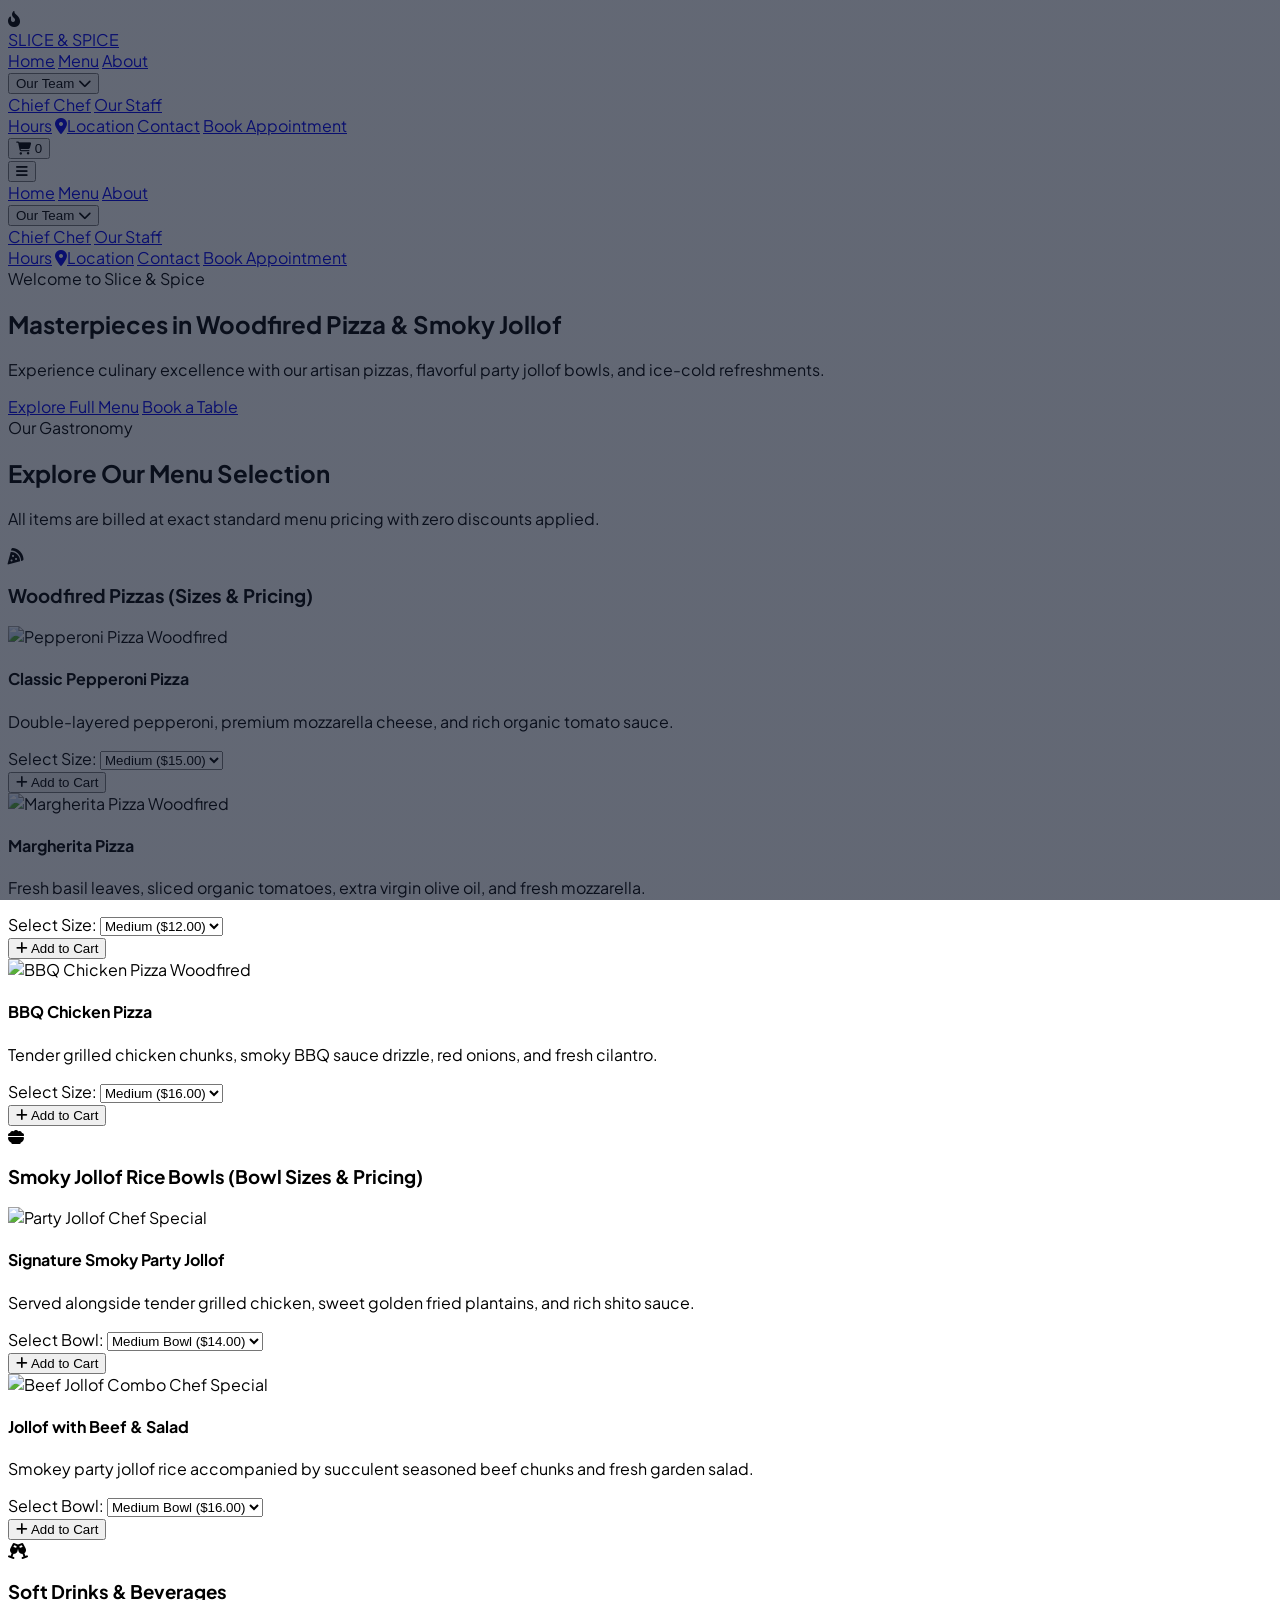
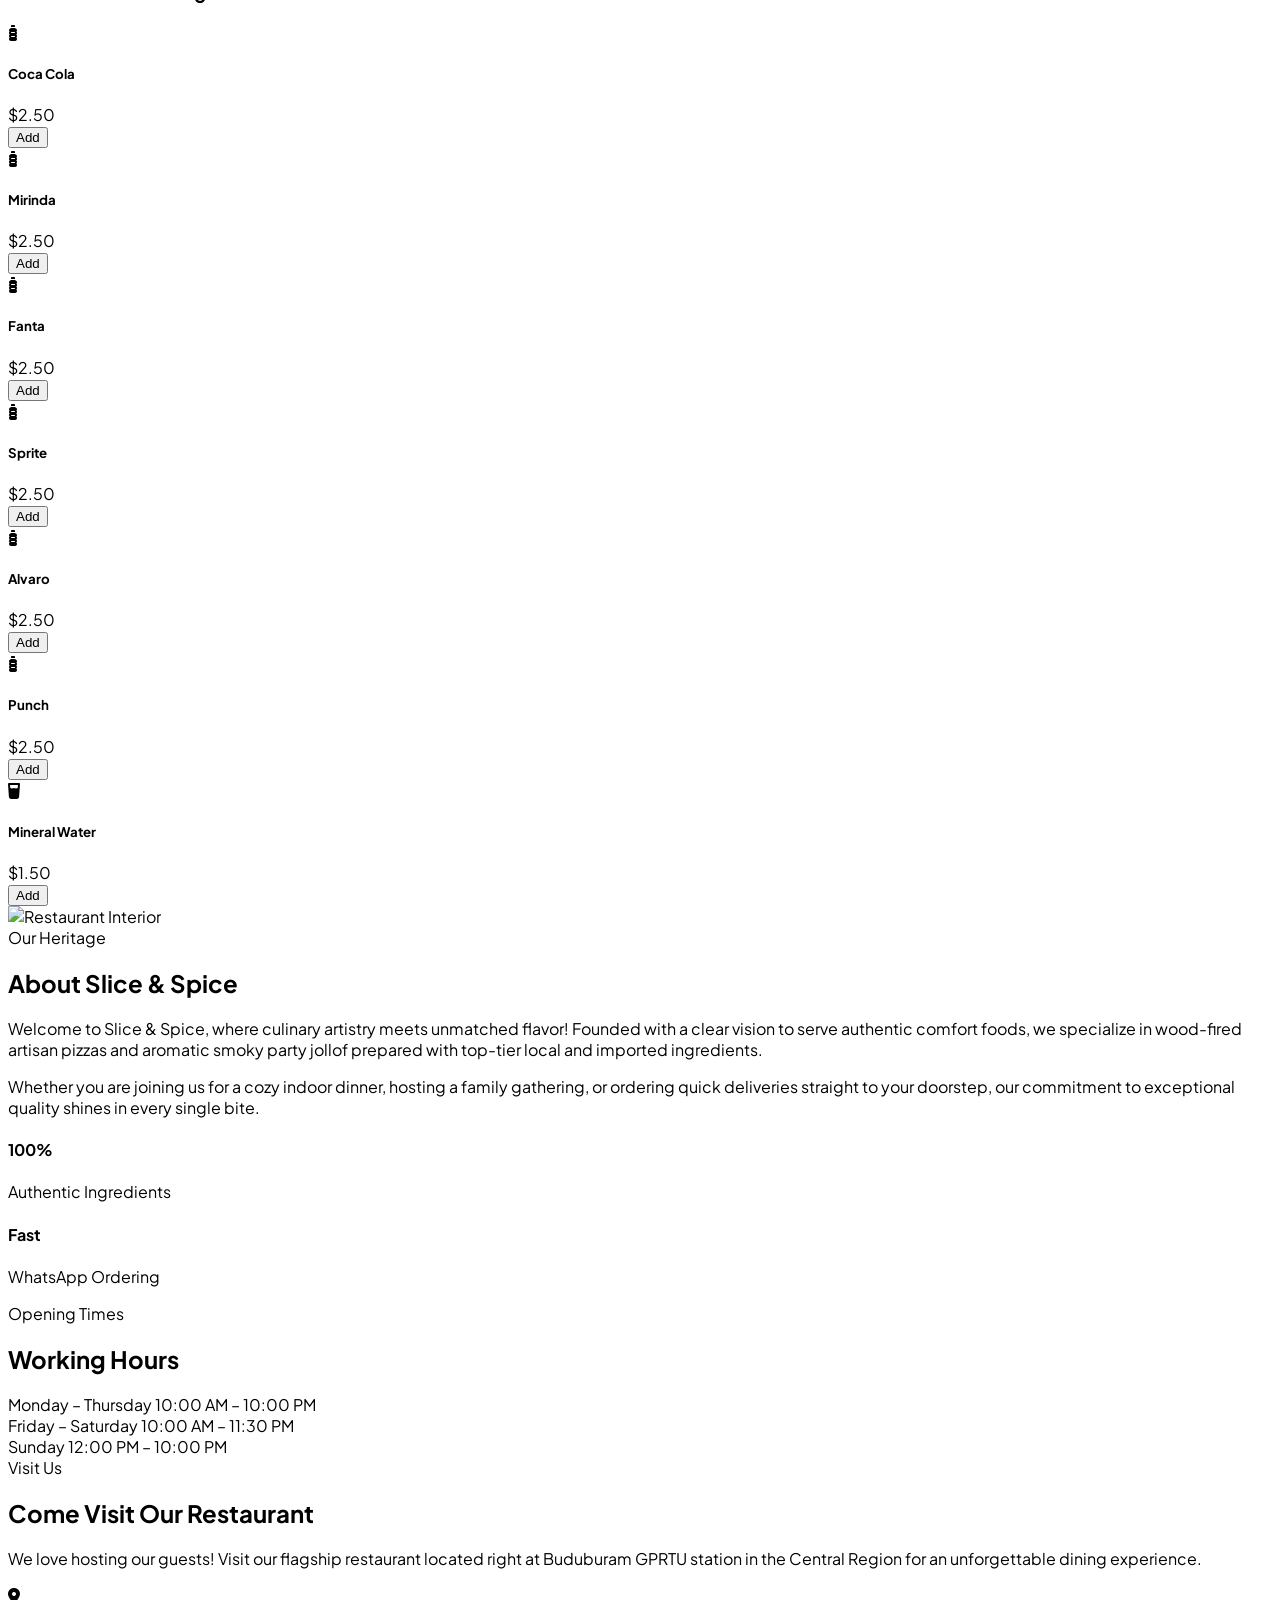
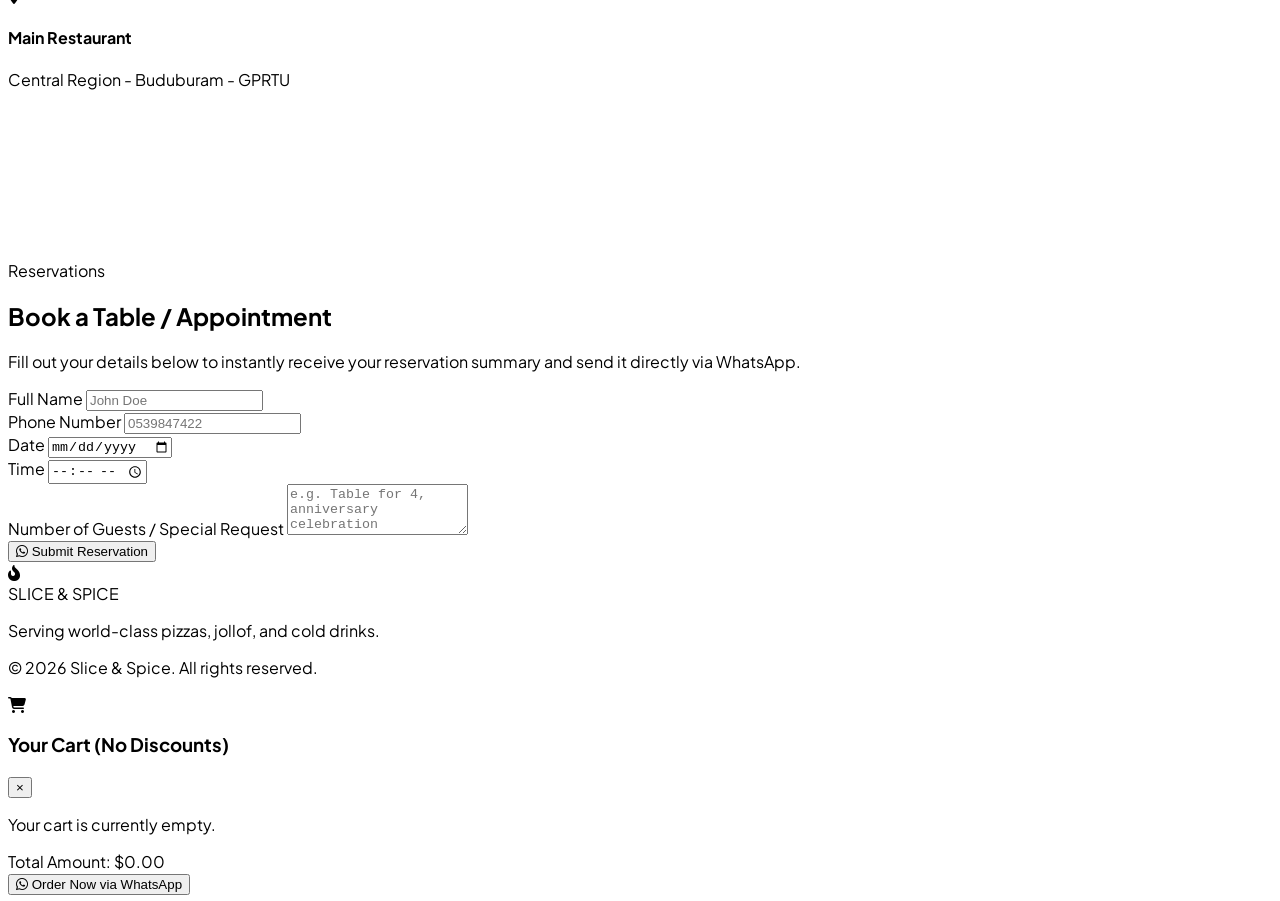
==== commit 0d4bcc8f: "Update print statement from 'Hello' to 'Goodbye'" ====
--- a/index.html
+++ b/index.html
@@ -1,878 +1,680 @@
 <!DOCTYPE html>
-<html lang="en" class="scroll-smooth">
+<html lang="en">
 <head>
     <meta charset="UTF-8">
     <meta name="viewport" content="width=device-width, initial-scale=1.0">
-    <title>XTONAFAN KLODIN | Luxury Apparel Studio</title>
-    <!-- Tailwind CSS CDN -->
+    <title>Slice & Spice | Premium Pizza, Smoky Jollof & Drinks</title>
+    <!-- Tailwind CSS for modern styling -->
     <script src="https://cdn.tailwindcss.com"></script>
-    <script>
-        tailwind.config = {
-            theme: {
-                extend: {
-                    colors: {
-                        vibrant: {
-                            dark: '#0f172a',
-                            pink: '#f43f5e',
-                            purple: '#8b5cf6',
-                            cyan: '#06b6d4',
-                            light: '#f8fafc',
-                            card: '#ffffff'
-                        }
-                    }
-                }
-            }
-        }
-    </script>
+    <!-- FontAwesome for icons -->
+    <link rel="stylesheet" href="https://cdnjs.cloudflare.com/ajax/libs/font-awesome/6.4.0/css/all.min.css">
+    <!-- Google Fonts -->
+    <link href="https://fonts.googleapis.com/css2?family=Plus+Jakarta+Sans:wght@300;400;500;600;700;800&display=swap" rel="stylesheet">
     <style>
-        .gradient-text {
-            background: linear-gradient(135deg, #f43f5e, #8b5cf6, #06b6d4);
-            background-clip: text;
-            -webkit-background-clip: text;
-            -webkit-text-fill-color: transparent;
+        body {
+            font-family: 'Plus Jakarta Sans', sans-serif;
+        }
+        .hero-slide {
+            opacity: 0;
+            transition: opacity 1.2s ease-in-out;
+            position: absolute;
+            inset: 0;
+        }
+        .hero-slide.active {
+            opacity: 1;
+        }
+        html {
+            scroll-behavior: smooth;
+        }
+        ::-webkit-scrollbar {
+            width: 6px;
+        }
+        ::-webkit-scrollbar-thumb {
+            background: #cbd5e1;
+            border-radius: 4px;
         }
     </style>
 </head>
-<body class="bg-vibrant-light text-slate-800 font-sans antialiased">
-
-    <!-- Top Announcement Bar -->
-    <div class="bg-gradient-to-r from-rose-500 via-purple-600 to-cyan-500 text-white text-xs py-2.5 px-4 flex justify-between items-center tracking-wider font-medium">
-        <div class="hidden sm:block">✨ Exclusive XTONAFAN KLODIN Private Fittings | Liberia Camp GPRTU, Effutu, Central Region</div>
-        <div class="flex items-center gap-3 mx-auto sm:mx-0">
-            <span>CURRENCY:</span>
-            <select id="currencySelector" class="bg-black/20 backdrop-blur-sm text-white px-2 py-0.5 rounded border border-white/20 focus:outline-none cursor-pointer font-semibold">
-                <option value="GHS" selected class="bg-slate-900 text-white">GHS (₵)</option>
-                <option value="USD" class="bg-slate-900 text-white">USD ($)</option>
-                <option value="EUR" class="bg-slate-900 text-white">EUR (€)</option>
-                <option value="GBP" class="bg-slate-900 text-white">GBP (£)</option>
-            </select>
+<body class="bg-slate-50 text-slate-800 antialiased selection:bg-red-600 selection:text-white">
+
+    <!-- NAVIGATION BAR -->
+    <nav class="bg-white/90 backdrop-blur-md shadow-sm fixed top-0 left-0 right-0 z-50 border-b border-slate-100 transition-all">
+        <div class="max-w-7xl mx-auto px-4 sm:px-6 lg:px-8">
+            <div class="flex justify-between h-20 items-center">
+                <!-- Logo -->
+                <div class="flex-shrink-0 flex items-center space-x-2">
+                    <div class="w-10 h-10 bg-red-600 rounded-xl flex items-center justify-center text-white font-black text-xl shadow-md shadow-red-200">
+                        <i class="fa-solid fa-fire-flame-curved"></i>
+                    </div>
+                    <a href="#home" class="text-xl sm:text-2xl font-black tracking-tight text-slate-900">SLICE <span class="text-red-600">&</span> SPICE</a>
+                </div>
+
+                <!-- Navigation Links -->
+                <div class="hidden md:flex space-x-6 items-center font-semibold text-sm text-slate-600">
+                    <a href="#home" class="hover:text-red-600 transition">Home</a>
+                    <a href="#menu" class="hover:text-red-600 transition">Menu</a>
+                    <a href="#about" class="hover:text-red-600 transition">About</a>
+                    
+                    <!-- Our Team Dropdown -->
+                    <div class="relative group py-4">
+                        <button onclick="toggleTeamDropdown(event)" class="hover:text-red-600 transition flex items-center space-x-1 focus:outline-none">
+                            <span>Our Team</span>
+                            <i class="fa-solid fa-chevron-down text-xs"></i>
+                        </button>
+                        <div id="team-dropdown" class="hidden absolute top-full left-0 w-48 bg-white rounded-2xl shadow-xl border border-slate-100 py-3 space-y-1 z-50">
+                            <a href="#chief-chef-section" onclick="showChiefChefSection()" class="block px-4 py-2 text-slate-700 hover:bg-red-50 hover:text-red-600 transition font-semibold">Chief Chef</a>
+                            <a href="#our-staff-section" onclick="showStaffSection()" class="block px-4 py-2 text-slate-700 hover:bg-red-50 hover:text-red-600 transition font-semibold">Our Staff</a>
+                        </div>
+                    </div>
+
+                    <a href="#hours" class="hover:text-red-600 transition">Hours</a>
+                    <a href="#location" class="hover:text-red-600 transition flex items-center space-x-1.5"><i class="fa-solid fa-location-dot text-red-600"></i><span>Location</span></a>
+                    <a href="#contact" class="hover:text-red-600 transition">Contact</a>
+                    <a href="#booking" class="hover:text-red-600 transition">Book Appointment</a>
+                </div>
+
+                <!-- Right Side: Cart Logo & Mobile Menu Button -->
+                <div class="flex items-center space-x-4">
+                    <!-- Cart Button -->
+                    <button onclick="toggleCart()" class="relative bg-slate-100 hover:bg-slate-200 text-slate-700 w-12 h-12 rounded-2xl flex items-center justify-center transition focus:outline-none">
+                        <i class="fa-solid fa-cart-shopping text-lg"></i>
+                        <span id="cart-count" class="absolute -top-1.5 -right-1.5 bg-red-600 text-white text-xs font-bold w-6 h-6 rounded-full flex items-center justify-center shadow-md shadow-red-200">0</span>
+                    </button>
+
+                    <!-- Mobile Menu Button -->
+                    <div class="md:hidden flex items-center">
+                        <button onclick="toggleMobileMenu()" class="bg-slate-100 hover:bg-slate-200 text-slate-700 w-12 h-12 rounded-2xl flex items-center justify-center transition focus:outline-none">
+                            <i class="fa-solid fa-bars text-lg"></i>
+                        </button>
+                    </div>
+                </div>
+            </div>
+        </div>
+
+        <!-- Mobile Menu Dropdown -->
+        <div id="mobile-menu" class="hidden md:hidden bg-white border-t border-slate-100 px-6 py-4 space-y-4 shadow-lg">
+            <a href="#home" onclick="toggleMobileMenu()" class="block text-slate-700 hover:text-red-600 font-semibold">Home</a>
+            <a href="#menu" onclick="toggleMobileMenu()" class="block text-slate-700 hover:text-red-600 font-semibold">Menu</a>
+            <a href="#about" onclick="toggleMobileMenu()" class="block text-slate-700 hover:text-red-600 font-semibold">About</a>
+            <div>
+                <button onclick="toggleMobileTeamDropdown()" class="w-full flex justify-between items-center text-slate-700 hover:text-red-600 font-semibold py-1">
+                    <span>Our Team</span>
+                    <i class="fa-solid fa-chevron-down text-xs"></i>
+                </button>
+                <div id="mobile-team-dropdown" class="hidden pl-4 py-2 space-y-2">
+                    <a href="#chief-chef-section" onclick="toggleMobileMenu(); showChiefChefSection();" class="block text-slate-600 hover:text-red-600 font-medium">Chief Chef</a>
+                    <a href="#our-staff-section" onclick="toggleMobileMenu(); showStaffSection();" class="block text-slate-600 hover:text-red-600 font-medium">Our Staff</a>
+                </div>
+            </div>
+            <a href="#hours" onclick="toggleMobileMenu()" class="block text-slate-700 hover:text-red-600 font-semibold">Hours</a>
+            <a href="#location" onclick="toggleMobileMenu()" class="block text-slate-700 hover:text-red-600 font-semibold flex items-center space-x-2"><i class="fa-solid fa-location-dot text-red-600"></i><span>Location</span></a>
+            <a href="#contact" onclick="toggleMobileMenu()" class="block text-slate-700 hover:text-red-600 font-semibold">Contact</a>
+            <a href="#booking" onclick="toggleMobileMenu()" class="block text-slate-700 hover:text-red-600 font-semibold">Book Appointment</a>
+        </div>
+    </nav>
+
+    <!-- HERO SECTION -->
+    <section id="home" class="relative h-screen flex items-center justify-center text-center overflow-hidden">
+        <div class="hero-slide active bg-cover bg-center" style="background-image: linear-gradient(rgba(15, 23, 42, 0.65), rgba(15, 23, 42, 0.65)), url('https://images.unsplash.com/photo-1513104890138-7c749659a591?auto=format&fit=crop&w=1920&q=80');"></div>
+        <div class="hero-slide bg-cover bg-center" style="background-image: linear-gradient(rgba(15, 23, 42, 0.65), rgba(15, 23, 42, 0.65)), url('https://images.unsplash.com/photo-1589301760014-d929f3979dbc?auto=format&fit=crop&w=1920&q=80');"></div>
+        <div class="hero-slide bg-cover bg-center" style="background-image: linear-gradient(rgba(15, 23, 42, 0.65), rgba(15, 23, 42, 0.65)), url('https://images.unsplash.com/photo-1622483767028-3f66f32aef97?auto=format&fit=crop&w=1920&q=80');"></div>
+
+        <div class="relative z-10 max-w-4xl mx-auto px-4 text-white mt-12">
+            <span class="inline-block bg-red-600/90 text-white text-xs font-bold tracking-widest uppercase px-4 py-2 rounded-full mb-6 backdrop-blur-sm">Welcome to Slice & Spice</span>
+            <h1 class="text-4xl sm:text-6xl lg:text-7xl font-black mb-6 tracking-tight leading-tight">Masterpieces in Woodfired Pizza & Smoky Jollof</h1>
+            <p class="text-lg sm:text-xl text-slate-200 mb-10 font-normal max-w-2xl mx-auto">Experience culinary excellence with our artisan pizzas, flavorful party jollof bowls, and ice-cold refreshments.</p>
+            <div class="flex flex-col sm:flex-row justify-center gap-4">
+                <a href="#menu" class="bg-red-600 hover:bg-red-700 text-white font-bold px-8 py-4 rounded-2xl shadow-xl shadow-red-600/30 transition transform hover:-translate-y-0.5">Explore Full Menu</a>
+                <a href="#booking" class="bg-white/10 hover:bg-white/25 backdrop-blur-md text-white border border-white/20 font-bold px-8 py-4 rounded-2xl transition">Book a Table</a>
+            </div>
+        </div>
+    </section>
+
+    <!-- MENU SECTION -->
+    <section id="menu" class="py-24 px-4 max-w-7xl mx-auto">
+        <div class="text-center mb-16">
+            <span class="text-red-600 font-extrabold text-sm tracking-widest uppercase mb-2 block">Our Gastronomy</span>
+            <h2 class="text-3xl sm:text-5xl font-black text-slate-900 mb-4 tracking-tight">Explore Our Menu Selection</h2>
+            <p class="text-slate-500 max-w-xl mx-auto text-base">All items are billed at exact standard menu pricing with zero discounts applied.</p>
+        </div>
+
+        <div class="space-y-20">
+            <!-- CATEGORY 1: PIZZAS -->
+            <div>
+                <div class="flex items-center space-x-3 mb-8">
+                    <div class="w-10 h-10 bg-red-50 text-red-600 rounded-xl flex items-center justify-center font-bold text-lg"><i class="fa-solid fa-pizza-slice"></i></div>
+                    <h3 class="text-2xl font-black text-slate-900 tracking-tight">Woodfired Pizzas (Sizes & Pricing)</h3>
+                </div>
+                <div class="grid grid-cols-1 md:grid-cols-2 lg:grid-cols-3 gap-8">
+                    <!-- Pizza 1 -->
+                    <div class="bg-white rounded-3xl shadow-sm border border-slate-100 overflow-hidden hover:shadow-xl transition duration-300 flex flex-col justify-between group">
+                        <div class="relative overflow-hidden h-56">
+                            <img src="https://images.unsplash.com/photo-1565299624946-b28f40a0ae38?auto=format&fit=crop&w=600&q=80" alt="Pepperoni Pizza" class="w-full h-full object-cover group-hover:scale-105 transition duration-500">
+                            <span class="absolute top-4 right-4 bg-white/90 backdrop-blur-md text-slate-900 text-xs font-bold px-3 py-1.5 rounded-xl shadow-sm">Woodfired</span>
+                        </div>
+                        <div class="p-6 flex-1 flex flex-col justify-between">
+                            <div>
+                                <h4 class="text-xl font-bold text-slate-900 mb-1">Classic Pepperoni Pizza</h4>
+                                <p class="text-slate-500 text-sm mb-6 leading-relaxed">Double-layered pepperoni, premium mozzarella cheese, and rich organic tomato sauce.</p>
+                            </div>
+                            <div class="space-y-4">
+                                <div class="flex items-center justify-between bg-slate-50 p-3 rounded-2xl">
+                                    <span class="text-xs font-bold uppercase tracking-wider text-slate-500">Select Size:</span>
+                                    <select id="pizza-1-size" class="bg-white border border-slate-200 rounded-xl px-3 py-1.5 text-sm font-semibold text-slate-800 focus:outline-none focus:ring-2 focus:ring-red-600">
+                                        <option value="Small" data-price="10.00">Small ($10.00)</option>
+                                        <option value="Medium" data-price="15.00" selected>Medium ($15.00)</option>
+                                        <option value="Large" data-price="22.00">Large ($22.00)</option>
+                                    </select>
+                                </div>
+                                <button onclick="addPizzaToCart('Classic Pepperoni Pizza', 'pizza-1-size')" class="w-full bg-slate-900 hover:bg-red-600 text-white font-bold py-3.5 rounded-2xl transition duration-200 shadow-sm flex items-center justify-center space-x-2">
+                                    <i class="fa-solid fa-plus text-xs"></i>
+                                    <span>Add to Cart</span>
+                                </button>
+                            </div>
+                        </div>
+                    </div>
+
+                    <!-- Pizza 2 -->
+                    <div class="bg-white rounded-3xl shadow-sm border border-slate-100 overflow-hidden hover:shadow-xl transition duration-300 flex flex-col justify-between group">
+                        <div class="relative overflow-hidden h-56">
+                            <img src="https://images.unsplash.com/photo-1513104890138-7c749659a591?auto=format&fit=crop&w=600&q=80" alt="Margherita Pizza" class="w-full h-full object-cover group-hover:scale-105 transition duration-500">
+                            <span class="absolute top-4 right-4 bg-white/90 backdrop-blur-md text-slate-900 text-xs font-bold px-3 py-1.5 rounded-xl shadow-sm">Woodfired</span>
+                        </div>
+                        <div class="p-6 flex-1 flex flex-col justify-between">
+                            <div>
+                                <h4 class="text-xl font-bold text-slate-900 mb-1">Margherita Pizza</h4>
+                                <p class="text-slate-500 text-sm mb-6 leading-relaxed">Fresh basil leaves, sliced organic tomatoes, extra virgin olive oil, and fresh mozzarella.</p>
+                            </div>
+                            <div class="space-y-4">
+                                <div class="flex items-center justify-between bg-slate-50 p-3 rounded-2xl">
+                                    <span class="text-xs font-bold uppercase tracking-wider text-slate-500">Select Size:</span>
+                                    <select id="pizza-2-size" class="bg-white border border-slate-200 rounded-xl px-3 py-1.5 text-sm font-semibold text-slate-800 focus:outline-none focus:ring-2 focus:ring-red-600">
+                                        <option value="Small" data-price="8.00">Small ($8.00)</option>
+                                        <option value="Medium" data-price="12.00" selected>Medium ($12.00)</option>
+                                        <option value="Large" data-price="18.00">Large ($18.00)</option>
+                                    </select>
+                                </div>
+                                <button onclick="addPizzaToCart('Margherita Pizza', 'pizza-2-size')" class="w-full bg-slate-900 hover:bg-red-600 text-white font-bold py-3.5 rounded-2xl transition duration-200 shadow-sm flex items-center justify-center space-x-2">
+                                    <i class="fa-solid fa-plus text-xs"></i>
+                                    <span>Add to Cart</span>
+                                </button>
+                            </div>
+                        </div>
+                    </div>
+
+                    <!-- Pizza 3 -->
+                    <div class="bg-white rounded-3xl shadow-sm border border-slate-100 overflow-hidden hover:shadow-xl transition duration-300 flex flex-col justify-between group">
+                        <div class="relative overflow-hidden h-56">
+                            <img src="https://images.unsplash.com/photo-1594007654729-407eedc4be65?auto=format&fit=crop&w=600&q=80" alt="BBQ Chicken Pizza" class="w-full h-full object-cover group-hover:scale-105 transition duration-500">
+                            <span class="absolute top-4 right-4 bg-white/90 backdrop-blur-md text-slate-900 text-xs font-bold px-3 py-1.5 rounded-xl shadow-sm">Woodfired</span>
+                        </div>
+                        <div class="p-6 flex-1 flex flex-col justify-between">
+                            <div>
+                                <h4 class="text-xl font-bold text-slate-900 mb-1">BBQ Chicken Pizza</h4>
+                                <p class="text-slate-500 text-sm mb-6 leading-relaxed">Tender grilled chicken chunks, smoky BBQ sauce drizzle, red onions, and fresh cilantro.</p>
+                            </div>
+                            <div class="space-y-4">
+                                <div class="flex items-center justify-between bg-slate-50 p-3 rounded-2xl">
+                                    <span class="text-xs font-bold uppercase tracking-wider text-slate-500">Select Size:</span>
+                                    <select id="pizza-3-size" class="bg-white border border-slate-200 rounded-xl px-3 py-1.5 text-sm font-semibold text-slate-800 focus:outline-none focus:ring-2 focus:ring-red-600">
+                                        <option value="Small" data-price="11.00">Small ($11.00)</option>
+                                        <option value="Medium" data-price="16.00" selected>Medium ($16.00)</option>
+                                        <option value="Large" data-price="24.00">Large ($24.00)</option>
+                                    </select>
+                                </div>
+                                <button onclick="addPizzaToCart('BBQ Chicken Pizza', 'pizza-3-size')" class="w-full bg-slate-900 hover:bg-red-600 text-white font-bold py-3.5 rounded-2xl transition duration-200 shadow-sm flex items-center justify-center space-x-2">
+                                    <i class="fa-solid fa-plus text-xs"></i>
+                                    <span>Add to Cart</span>
+                                </button>
+                            </div>
+                        </div>
+                    </div>
+                </div>
+            </div>
+
+            <!-- CATEGORY 2: JOLLF RICE BOWLS -->
+            <div>
+                <div class="flex items-center space-x-3 mb-8">
+                    <div class="w-10 h-10 bg-red-50 text-red-600 rounded-xl flex items-center justify-center font-bold text-lg"><i class="fa-solid fa-bowl-food"></i></div>
+                    <h3 class="text-2xl font-black text-slate-900 tracking-tight">Smoky Jollof Rice Bowls (Bowl Sizes & Pricing)</h3>
+                </div>
+                <div class="grid grid-cols-1 md:grid-cols-2 lg:grid-cols-3 gap-8">
+                    <!-- Jollof 1 -->
+                    <div class="bg-white rounded-3xl shadow-sm border border-slate-100 overflow-hidden hover:shadow-xl transition duration-300 flex flex-col justify-between group">
+                        <div class="relative overflow-hidden h-56">
+                            <img src="https://images.unsplash.com/photo-1589301760014-d929f3979dbc?auto=format&fit=crop&w=600&q=80" alt="Party Jollof" class="w-full h-full object-cover group-hover:scale-105 transition duration-500">
+                            <span class="absolute top-4 right-4 bg-white/90 backdrop-blur-md text-slate-900 text-xs font-bold px-3 py-1.5 rounded-xl shadow-sm">Chef Special</span>
+                        </div>
+                        <div class="p-6 flex-1 flex flex-col justify-between">
+                            <div>
+                                <h4 class="text-xl font-bold text-slate-900 mb-1">Signature Smoky Party Jollof</h4>
+                                <p class="text-slate-500 text-sm mb-6 leading-relaxed">Served alongside tender grilled chicken, sweet golden fried plantains, and rich shito sauce.</p>
+                            </div>
+                            <div class="space-y-4">
+                                <div class="flex items-center justify-between bg-slate-50 p-3 rounded-2xl">
+                                    <span class="text-xs font-bold uppercase tracking-wider text-slate-500">Select Bowl:</span>
+                                    <select id="jollof-1-size" class="bg-white border border-slate-200 rounded-xl px-3 py-1.5 text-sm font-semibold text-slate-800 focus:outline-none focus:ring-2 focus:ring-red-600">
+                                        <option value="Regular Bowl" data-price="10.00">Regular Bowl ($10.00)</option>
+                                        <option value="Medium Bowl" data-price="14.00" selected>Medium Bowl ($14.00)</option>
+                                        <option value="Family Bowl" data-price="28.00">Family Bowl ($28.00)</option>
+                                    </select>
+                                </div>
+                                <button onclick="addJollofToCart('Signature Smoky Jollof', 'jollof-1-size')" class="w-full bg-slate-900 hover:bg-red-600 text-white font-bold py-3.5 rounded-2xl transition duration-200 shadow-sm flex items-center justify-center space-x-2">
+                                    <i class="fa-solid fa-plus text-xs"></i>
+                                    <span>Add to Cart</span>
+                                </button>
+                            </div>
+                        </div>
+                    </div>
+
+                    <!-- Jollof 2 -->
+                    <div class="bg-white rounded-3xl shadow-sm border border-slate-100 overflow-hidden hover:shadow-xl transition duration-300 flex flex-col justify-between group">
+                        <div class="relative overflow-hidden h-56">
+                            <img src="https://images.unsplash.com/photo-1544025162-d76694265947?auto=format&fit=crop&w=600&q=80" alt="Beef Jollof Combo" class="w-full h-full object-cover group-hover:scale-105 transition duration-500">
+                            <span class="absolute top-4 right-4 bg-white/90 backdrop-blur-md text-slate-900 text-xs font-bold px-3 py-1.5 rounded-xl shadow-sm">Chef Special</span>
+                        </div>
+                        <div class="p-6 flex-1 flex flex-col justify-between">
+                            <div>
+                                <h4 class="text-xl font-bold text-slate-900 mb-1">Jollof with Beef & Salad</h4>
+                                <p class="text-slate-500 text-sm mb-6 leading-relaxed">Smokey party jollof rice accompanied by succulent seasoned beef chunks and fresh garden salad.</p>
+                            </div>
+                            <div class="space-y-4">
+                                <div class="flex items-center justify-between bg-slate-50 p-3 rounded-2xl">
+                                    <span class="text-xs font-bold uppercase tracking-wider text-slate-500">Select Bowl:</span>
+                                    <select id="jollof-2-size" class="bg-white border border-slate-200 rounded-xl px-3 py-1.5 text-sm font-semibold text-slate-800 focus:outline-none focus:ring-2 focus:ring-red-600">
+                                        <option value="Regular Bowl" data-price="12.00">Regular Bowl ($12.00)</option>
+                                        <option value="Medium Bowl" data-price="16.00" selected>Medium Bowl ($16.00)</option>
+                                        <option value="Family Bowl" data-price="32.00">Family Bowl ($32.00)</option>
+                                    </select>
+                                </div>
+                                <button onclick="addJollofToCart('Jollof with Beef & Salad', 'jollof-2-size')" class="w-full bg-slate-900 hover:bg-red-600 text-white font-bold py-3.5 rounded-2xl transition duration-200 shadow-sm flex items-center justify-center space-x-2">
+                                    <i class="fa-solid fa-plus text-xs"></i>
+                                    <span>Add to Cart</span>
+                                </button>
+                            </div>
+                        </div>
+                    </div>
+                </div>
+            </div>
+
+            <!-- CATEGORY 3: SOFT DRINKS & BEVERAGES -->
+            <div>
+                <div class="flex items-center space-x-3 mb-8">
+                    <div class="w-10 h-10 bg-red-50 text-red-600 rounded-xl flex items-center justify-center font-bold text-lg"><i class="fa-solid fa-champagne-glasses"></i></div>
+                    <h3 class="text-2xl font-black text-slate-900 tracking-tight">Soft Drinks & Beverages</h3>
+                </div>
+                <div class="grid grid-cols-2 sm:grid-cols-3 md:grid-cols-4 lg:grid-cols-7 gap-4">
+                    <div class="bg-white rounded-3xl shadow-sm border border-slate-100 hover:shadow-md p-5 text-center flex flex-col justify-between group transition">
+                        <div>
+                            <div class="w-14 h-14 bg-red-50 text-red-600 rounded-2xl flex items-center justify-center mx-auto mb-4 text-xl group-hover:scale-110 transition"><i class="fa-solid fa-bottle-water"></i></div>
+                            <h5 class="font-bold text-slate-900 text-sm mb-1">Coca Cola</h5>
+                            <span class="text-red-600 font-extrabold text-sm">$2.50</span>
+                        </div>
+                        <button onclick="addToCart('Coca Cola', 2.50)" class="mt-5 w-full bg-slate-100 hover:bg-red-600 hover:text-white text-slate-700 text-xs font-bold py-2.5 rounded-xl transition">Add</button>
+                    </div>
+
+                    <div class="bg-white rounded-3xl shadow-sm border border-slate-100 hover:shadow-md p-5 text-center flex flex-col justify-between group transition">
+                        <div>
+                            <div class="w-14 h-14 bg-orange-50 text-orange-500 rounded-2xl flex items-center justify-center mx-auto mb-4 text-xl group-hover:scale-110 transition"><i class="fa-solid fa-bottle-water"></i></div>
+                            <h5 class="font-bold text-slate-900 text-sm mb-1">Mirinda</h5>
+                            <span class="text-red-600 font-extrabold text-sm">$2.50</span>
+                        </div>
+                        <button onclick="addToCart('Mirinda', 2.50)" class="mt-5 w-full bg-slate-100 hover:bg-red-600 hover:text-white text-slate-700 text-xs font-bold py-2.5 rounded-xl transition">Add</button>
+                    </div>
+
+                    <div class="bg-white rounded-3xl shadow-sm border border-slate-100 hover:shadow-md p-5 text-center flex flex-col justify-between group transition">
+                        <div>
+                            <div class="w-14 h-14 bg-yellow-50 text-yellow-500 rounded-2xl flex items-center justify-center mx-auto mb-4 text-xl group-hover:scale-110 transition"><i class="fa-solid fa-bottle-water"></i></div>
+                            <h5 class="font-bold text-slate-900 text-sm mb-1">Fanta</h5>
+                            <span class="text-red-600 font-extrabold text-sm">$2.50</span>
+                        </div>
+                        <button onclick="addToCart('Fanta', 2.50)" class="mt-5 w-full bg-slate-100 hover:bg-red-600 hover:text-white text-slate-700 text-xs font-bold py-2.5 rounded-xl transition">Add</button>
+                    </div>
+
+                    <div class="bg-white rounded-3xl shadow-sm border border-slate-100 hover:shadow-md p-5 text-center flex flex-col justify-between group transition">
+                        <div>
+                            <div class="w-14 h-14 bg-green-50 text-green-600 rounded-2xl flex items-center justify-center mx-auto mb-4 text-xl group-hover:scale-110 transition"><i class="fa-solid fa-bottle-water"></i></div>
+                            <h5 class="font-bold text-slate-900 text-sm mb-1">Sprite</h5>
+                            <span class="text-red-600 font-extrabold text-sm">$2.50</span>
+                        </div>
+                        <button onclick="addToCart('Sprite', 2.50)" class="mt-5 w-full bg-slate-100 hover:bg-red-600 hover:text-white text-slate-700 text-xs font-bold py-2.5 rounded-xl transition">Add</button>
+                    </div>
+
+                    <div class="bg-white rounded-3xl shadow-sm border border-slate-100 hover:shadow-md p-5 text-center flex flex-col justify-between group transition">
+                        <div>
+                            <div class="w-14 h-14 bg-amber-50 text-amber-700 rounded-2xl flex items-center justify-center mx-auto mb-4 text-xl group-hover:scale-110 transition"><i class="fa-solid fa-bottle-water"></i></div>
+                            <h5 class="font-bold text-slate-900 text-sm mb-1">Alvaro</h5>
+                            <span class="text-red-600 font-extrabold text-sm">$2.50</span>
+                        </div>
+                        <button onclick="addToCart('Alvaro', 2.50)" class="mt-5 w-full bg-slate-100 hover:bg-red-600 hover:text-white text-slate-700 text-xs font-bold py-2.5 rounded-xl transition">Add</button>
+                    </div>
+
+                    <div class="bg-white rounded-3xl shadow-sm border border-slate-100 hover:shadow-md p-5 text-center flex flex-col justify-between group transition">
+                        <div>
+                            <div class="w-14 h-14 bg-purple-50 text-purple-600 rounded-2xl flex items-center justify-center mx-auto mb-4 text-xl group-hover:scale-110 transition"><i class="fa-solid fa-bottle-water"></i></div>
+                            <h5 class="font-bold text-slate-900 text-sm mb-1">Punch</h5>
+                            <span class="text-red-600 font-extrabold text-sm">$2.50</span>
+                        </div>
+                        <button onclick="addToCart('Punch', 2.50)" class="mt-5 w-full bg-slate-100 hover:bg-red-600 hover:text-white text-slate-700 text-xs font-bold py-2.5 rounded-xl transition">Add</button>
+                    </div>
+
+                    <div class="bg-white rounded-3xl shadow-sm border border-slate-100 hover:shadow-md p-5 text-center flex flex-col justify-between group transition">
+                        <div>
+                            <div class="w-14 h-14 bg-blue-50 text-blue-600 rounded-2xl flex items-center justify-center mx-auto mb-4 text-xl group-hover:scale-110 transition"><i class="fa-solid fa-glass-water"></i></div>
+                            <h5 class="font-bold text-slate-900 text-sm mb-1">Mineral Water</h5>
+                            <span class="text-red-600 font-extrabold text-sm">$1.50</span>
+                        </div>
+                        <button onclick="addToCart('Mineral Water', 1.50)" class="mt-5 w-full bg-slate-100 hover:bg-red-600 hover:text-white text-slate-700 text-xs font-bold py-2.5 rounded-xl transition">Add</button>
+                    </div>
+                </div>
+            </div>
+        </div>
+    </section>
+
+    <!-- ABOUT SECTION -->
+    <section id="about" class="bg-white py-24 px-4 border-y border-slate-100">
+        <div class="max-w-7xl mx-auto grid grid-cols-1 md:grid-cols-2 gap-16 items-center">
+            <div class="relative">
+                <div class="absolute -inset-4 bg-red-600/10 rounded-[2.5rem] -rotate-2"></div>
+                <img src="https://images.unsplash.com/photo-1555396273-367ea4eb4db5?auto=format&fit=crop&w=800&q=80" alt="Restaurant Interior" class="relative rounded-3xl shadow-xl w-full object-cover h-[450px]">
+            </div>
+            <div>
+                <span class="text-red-600 font-extrabold text-sm tracking-widest uppercase mb-2 block">Our Heritage</span>
+                <h2 class="text-3xl sm:text-4xl font-black text-slate-900 mb-6 tracking-tight">About Slice & Spice</h2>
+                <p class="text-slate-600 mb-4 leading-relaxed text-base">Welcome to Slice & Spice, where culinary artistry meets unmatched flavor! Founded with a clear vision to serve authentic comfort foods, we specialize in wood-fired artisan pizzas and aromatic smoky party jollof prepared with top-tier local and imported ingredients.</p>
+                <p class="text-slate-600 mb-8 leading-relaxed text-base">Whether you are joining us for a cozy indoor dinner, hosting a family gathering, or ordering quick deliveries straight to your doorstep, our commitment to exceptional quality shines in every single bite.</p>
+                <div class="grid grid-cols-2 gap-6">
+                    <div class="bg-slate-50 p-6 rounded-3xl border border-slate-100">
+                        <h4 class="text-3xl font-black text-red-600 mb-1">100%</h4>
+                        <p class="text-sm font-semibold text-slate-600">Authentic Ingredients</p>
+                    </div>
+                    <div class="bg-slate-50 p-6 rounded-3xl border border-slate-100">
+                        <h4 class="text-3xl font-black text-red-600 mb-1">Fast</h4>
+                        <p class="text-sm font-semibold text-slate-600">WhatsApp Ordering</p>
+                    </div>
+                </div>
+            </div>
+        </div>
+    </section>
+
+    <!-- HOURS SECTION -->
+    <section id="hours" class="py-24 px-4 max-w-4xl mx-auto">
+        <div class="bg-white rounded-[2.5rem] shadow-xl border border-slate-100 p-8 sm:p-14 text-center">
+            <span class="text-red-600 font-extrabold text-sm tracking-widest uppercase mb-2 block">Opening Times</span>
+            <h2 class="text-3xl font-black text-slate-900 mb-6 tracking-tight">Working Hours</h2>
+            <div class="max-w-md mx-auto space-y-4 text-left">
+                <div class="flex justify-between items-center bg-slate-50 p-4 rounded-2xl border border-slate-100">
+                    <span class="font-bold text-slate-700">Monday – Thursday</span>
+                    <span class="font-semibold text-red-600">10:00 AM – 10:00 PM</span>
+                </div>
+                <div class="flex justify-between items-center bg-slate-50 p-4 rounded-2xl border border-slate-100">
+                    <span class="font-bold text-slate-700">Friday – Saturday</span>
+                    <span class="font-semibold text-red-600">10:00 AM – 11:30 PM</span>
+                </div>
+                <div class="flex justify-between items-center bg-slate-50 p-4 rounded-2xl border border-slate-100">
+                    <span class="font-bold text-slate-700">Sunday</span>
+                    <span class="font-semibold text-red-600">12:00 PM – 10:00 PM</span>
+                </div>
+            </div>
+        </div>
+    </section>
+
+    <!-- LOCATION SECTION -->
+    <section id="location" class="bg-white py-24 px-4 border-y border-slate-100">
+        <div class="max-w-7xl mx-auto grid grid-cols-1 md:grid-cols-2 gap-16 items-center">
+            <div>
+                <span class="text-red-600 font-extrabold text-sm tracking-widest uppercase mb-2 block">Visit Us</span>
+                <h2 class="text-3xl sm:text-4xl font-black text-slate-900 mb-6 tracking-tight">Come Visit Our Restaurant</h2>
+                <p class="text-slate-600 mb-6 leading-relaxed text-base">We love hosting our guests! Visit our flagship restaurant located right at Buduburam GPRTU station in the Central Region for an unforgettable dining experience.</p>
+                <div class="flex items-center space-x-5 mb-8">
+                    <div class="w-14 h-14 bg-red-50 text-red-600 rounded-2xl flex items-center justify-center text-xl flex-shrink-0"><i class="fa-solid fa-location-dot"></i></div>
+                    <div>
+                        <h4 class="font-bold text-slate-900 text-lg">Main Restaurant</h4>
+                        <p class="text-slate-600 font-semibold">Central Region - Buduburam - GPRTU</p>
+                    </div>
+                </div>
+            </div>
+            <div class="relative">
+                <div class="absolute -inset-4 bg-red-600/10 rounded-[2.5rem] rotate-2"></div>
+                <div class="relative rounded-3xl shadow-xl w-full h-[400px] bg-slate-200 overflow-hidden">
+                    <iframe width="100%" height="100%" style="border:0;" allowfullscreen="" loading="lazy" referrerpolicy="no-referrer-when-downgrade" src="https://www.google.com/maps/embed?pb=!1m18!1m12!1m3!1d3970.824775956799!2d-0.455!3d5.533!2m3!1f0!2f0!3f0!3m2!1i1024!2i768!4f13.1!3m3!1m2!1s0x0%3A0x0!2sNsKwMzInMDAuMCJOIDAbMjcnMTguMCJX!5e0!3m2!1sen!2sgh!4v1650000000000!5m2!1sen!2sgh"></iframe>
+                </div>
+            </div>
+        </div>
+    </section>
+
+    <!-- BOOK APPOINTMENT / TABLE SECTION -->
+    <section id="booking" class="py-24 px-4 max-w-4xl mx-auto">
+        <div class="bg-white rounded-[2.5rem] shadow-xl border border-slate-100 p-8 sm:p-14">
+            <div class="text-center mb-12">
+                <span class="text-red-600 font-extrabold text-sm tracking-widest uppercase mb-2 block">Reservations</span>
+                <h2 class="text-3xl font-black text-slate-900 mb-3 tracking-tight">Book a Table / Appointment</h2>
+                <p class="text-slate-500">Fill out your details below to instantly receive your reservation summary and send it directly via WhatsApp.</p>
+            </div>
+            
+            <form onsubmit="bookAppointment(event)" class="space-y-6">
+                <div class="grid grid-cols-1 sm:grid-cols-2 gap-6">
+                    <div>
+                        <label class="block text-xs font-bold uppercase tracking-wider text-slate-700 mb-2">Full Name</label>
+                        <input type="text" id="book-name" required placeholder="John Doe" class="w-full px-5 py-4 bg-slate-50 border border-slate-200 rounded-2xl focus:ring-2 focus:ring-red-600 focus:outline-none font-medium text-slate-800">
+                    </div>
+                    <div>
+                        <label class="block text-xs font-bold uppercase tracking-wider text-slate-700 mb-2">Phone Number</label>
+                        <input type="tel" id="book-phone" required placeholder="0539847422" class="w-full px-5 py-4 bg-slate-50 border border-slate-200 rounded-2xl focus:ring-2 focus:ring-red-600 focus:outline-none font-medium text-slate-800">
+                    </div>
+                </div>
+                <div class="grid grid-cols-1 sm:grid-cols-2 gap-6">
+                    <div>
+                        <label class="block text-xs font-bold uppercase tracking-wider text-slate-700 mb-2">Date</label>
+                        <input type="date" id="book-date" required class="w-full px-5 py-4 bg-slate-50 border border-slate-200 rounded-2xl focus:ring-2 focus:ring-red-600 focus:outline-none font-medium text-slate-800">
+                    </div>
+                    <div>
+                        <label class="block text-xs font-bold uppercase tracking-wider text-slate-700 mb-2">Time</label>
+                        <input type="time" id="book-time" required class="w-full px-5 py-4 bg-slate-50 border border-slate-200 rounded-2xl focus:ring-2 focus:ring-red-600 focus:outline-none font-medium text-slate-800">
+                    </div>
+                </div>
+                <div>
+                    <label class="block text-xs font-bold uppercase tracking-wider text-slate-700 mb-2">Number of Guests / Special Request</label>
+                    <textarea id="book-notes" rows="3" placeholder="e.g. Table for 4, anniversary celebration" class="w-full px-5 py-4 bg-slate-50 border border-slate-200 rounded-2xl focus:ring-2 focus:ring-red-600 focus:outline-none font-medium text-slate-800"></textarea>
+                </div>
+                <button type="submit" class="w-full bg-green-600 hover:bg-green-700 text-white font-bold py-4 rounded-2xl shadow-xl shadow-green-600/20 transition duration-200 flex items-center justify-center space-x-3 text-base">
+                    <i class="fa-brands fa-whatsapp text-2xl"></i>
+                    <span>Submit Reservation</span>
+                </button>
+            </form>
+        </div>
+    </section>
+
+    <!-- FOOTER -->
+    <footer class="bg-slate-900 text-white py-16 px-4">
+        <div class="max-w-7xl mx-auto flex flex-col md:flex-row justify-between items-center gap-8">
+            <div class="text-center md:text-left">
+                <div class="flex items-center justify-center md:justify-start space-x-2 mb-3">
+                    <div class="w-8 h-8 bg-red-600 rounded-xl flex items-center justify-center text-white font-black text-sm">
+                        <i class="fa-solid fa-fire-flame-curved"></i>
+                    </div>
+                    <span class="text-xl font-black tracking-tight">SLICE <span class="text-red-600">&</span> SPICE</span>
+                </div>
+                <p class="text-slate-400 text-sm">Serving world-class pizzas, jollof, and cold drinks.</p>
+            </div>
+            <p class="text-slate-500 text-sm">&copy; 2026 Slice & Spice. All rights reserved.</p>
+        </div>
+    </footer>
+
+    <!-- CART SIDEBAR MODAL -->
+    <div id="cart-modal" class="fixed inset-0 bg-slate-900/60 backdrop-blur-sm z-50 hidden flex justify-end transition-opacity">
+        <div class="bg-white w-full max-w-md h-full flex flex-col p-6 sm:p-8 shadow-2xl">
+            <div class="flex justify-between items-center border-b border-slate-100 pb-5">
+                <div class="flex items-center space-x-2">
+                    <i class="fa-solid fa-cart-shopping text-red-600"></i>
+                    <h3 class="text-xl font-black text-slate-900 tracking-tight">Your Cart (No Discounts)</h3>
+                </div>
+                <button onclick="toggleCart()" class="w-10 h-10 bg-slate-100 hover:bg-slate-200 rounded-full flex items-center justify-center text-slate-600 font-bold transition">&times;</button>
+            </div>
+            <div id="cart-items" class="flex-1 overflow-y-auto py-6 space-y-4">
+                <p class="text-slate-400 text-center py-12 text-sm font-medium">Your cart is currently empty.</p>
+            </div>
+            <div class="border-t border-slate-100 pt-6">
+                <div class="flex justify-between items-center mb-6">
+                    <span class="font-bold text-slate-600">Total Amount:</span>
+                    <span id="cart-total" class="font-black text-2xl text-red-600">$0.00</span>
+                </div>
+                <button onclick="checkoutWhatsApp()" class="w-full bg-green-600 hover:bg-green-700 text-white font-bold py-4 rounded-2xl shadow-xl shadow-green-600/20 transition flex items-center justify-center space-x-3 text-base">
+                    <i class="fa-brands fa-whatsapp text-2xl"></i>
+                    <span>Order Now via WhatsApp</span>
+                </button>
+            </div>
         </div>
     </div>
 
-    <!-- Main Navigation Bar -->
-    <header class="sticky top-0 z-50 bg-white/85 backdrop-blur-md border-b border-slate-100 shadow-sm">
-        <div class="max-w-7xl mx-auto px-4 sm:px-6 lg:px-8 h-20 flex items-center justify-between">
-            
-            <!-- Mobile Menu Toggle Button -->
-            <button id="menuBtn" class="lg:hidden text-slate-800 focus:outline-none p-2 rounded-lg hover:bg-slate-100" aria-label="Toggle Menu">
-                <svg class="w-6 h-6" fill="none" stroke="currentColor" viewBox="0 0 24 24">
-                    <path stroke-linecap="round" stroke-linejoin="round" stroke-width="2" d="M4 6h16M4 12h16M4 18h16"></path>
-                </svg>
-            </button>
-
-            <!-- Brand Logo with Location Pin Icon -->
-            <a href="#home" class="flex items-center gap-2 text-2xl font-extrabold tracking-tight uppercase gradient-text">
-                <svg class="w-6 h-6 text-rose-500 flex-shrink-0" fill="none" stroke="currentColor" viewBox="0 0 24 24">
-                    <path stroke-linecap="round" stroke-linejoin="round" stroke-width="2" d="M17.657 16.657L13.414 20.9a1.998 1.998 0 01-2.827 0l-4.244-4.243a8 8 0 1111.314 0z"></path>
-                    <path stroke-linecap="round" stroke-linejoin="round" stroke-width="2" d="M15 11a3 3 0 11-6 0 3 3 0 016 0z"></path>
-                </svg>
-                <span>XTONAFAN KLODIN</span>
-            </a>
-
-            <!-- Desktop Nav Links (Men, Women, Location Pin Icon added) -->
-            <nav class="hidden lg:flex items-center space-x-8 text-xs uppercase tracking-widest font-bold text-slate-600">
-                <a href="#home" class="hover:text-cyan-600 transition-colors">Home</a>
-                <a href="#men" class="hover:text-cyan-600 transition-colors">Men</a>
-                <a href="#women" class="hover:text-purple-600 transition-colors">Women</a>
-                <a href="#about" class="hover:text-purple-600 transition-colors">About</a>
-                <a href="#hours" class="hover:text-cyan-500 transition-colors">Hours</a>
-                <a href="#contact" class="hover:text-rose-500 transition-colors">Contact</a>
-                <a href="#contact" class="flex items-center gap-1 text-rose-500 hover:text-rose-600 transition-colors" title="Studio Location">
-                    <svg class="w-4 h-4" fill="none" stroke="currentColor" viewBox="0 0 24 24">
-                        <path stroke-linecap="round" stroke-linejoin="round" stroke-width="2" d="M17.657 16.657L13.414 20.9a1.998 1.998 0 01-2.827 0l-4.244-4.243a8 8 0 1111.314 0z"></path>
-                        <path stroke-linecap="round" stroke-linejoin="round" stroke-width="2" d="M15 11a3 3 0 11-6 0 3 3 0 016 0z"></path>
-                    </svg>
-                    <span>Effutu</span>
-                </a>
-            </nav>
-
-            <!-- Cart Trigger Icon -->
-            <div class="flex items-center space-x-4">
-                <button id="cartToggleBtn" class="relative p-2.5 rounded-full bg-slate-100 hover:bg-rose-50 hover:text-rose-500 transition-all shadow-sm" aria-label="Cart">
-                    <svg class="w-5 h-5" fill="none" stroke="currentColor" viewBox="0 0 24 24">
-                        <path stroke-linecap="round" stroke-linejoin="round" stroke-width="2" d="M16 11V7a4 4 0 00-8 0v4M5 9h14l1 12H4L5 9z"></path>
-                    </svg>
-                    <span id="cartCount" class="absolute -top-1 -right-1 bg-rose-500 text-white text-[10px] w-5 h-5 rounded-full flex items-center justify-center font-bold shadow-md">0</span>
-                </button>
-            </div>
-        </div>
-
-        <!-- Mobile Drawer Navigation -->
-        <div id="mobileMenu" class="hidden lg:hidden bg-white border-b border-slate-100 px-6 py-6 space-y-4 shadow-xl">
-            <a href="#home" class="block text-sm uppercase tracking-wider font-bold text-slate-700 hover:text-cyan-600">Home</a>
-            <a href="#men" class="block text-sm uppercase tracking-wider font-bold text-slate-700 hover:text-cyan-600">Men</a>
-            <a href="#women" class="block text-sm uppercase tracking-wider font-bold text-slate-700 hover:text-purple-600">Women</a>
-            <a href="#about" class="block text-sm uppercase tracking-wider font-bold text-slate-700 hover:text-purple-600">About</a>
-            <a href="#hours" class="block text-sm uppercase tracking-wider font-bold text-cyan-500">Hours</a>
-            <a href="#contact" class="block text-sm uppercase tracking-wider font-bold text-rose-500">Contact</a>
-        </div>
-    </header>
-
-    <!-- Slide-out Cart Drawer Area -->
-    <div id="cartDrawer" class="fixed inset-y-0 right-0 z-50 w-full max-w-md bg-white shadow-2xl transform translate-x-full transition-transform duration-300 flex flex-col">
-        <div class="p-6 border-b border-slate-100 flex items-center justify-between bg-slate-50">
-            <h3 class="font-bold text-lg text-slate-900 flex items-center gap-2">🛒 Your Shopping Cart</h3>
-            <button id="closeCartBtn" class="text-slate-500 hover:text-rose-500 p-2 rounded-lg">
-                <svg class="w-6 h-6" fill="none" stroke="currentColor" viewBox="0 0 24 24">
-                    <path stroke-linecap="round" stroke-linejoin="round" stroke-width="2" d="M6 18L18 6M6 6l12 12"></path>
-                </svg>
-            </button>
-        </div>
-        <div id="cartItemsContainer" class="flex-1 overflow-y-auto p-6 space-y-4">
-            <p id="emptyCartMsg" class="text-slate-400 text-center py-12 text-sm">Your cart is currently empty.</p>
-        </div>
-        <div class="p-6 border-t border-slate-100 bg-slate-50 space-y-3">
-            <div id="bulkDiscountNotice" class="text-xs text-purple-600 font-semibold hidden">🎉 5% Bulk Discount Applied (Qty > 3 items)!</div>
-            <div class="flex justify-between items-center">
-                <span class="text-xs uppercase tracking-widest font-bold text-slate-500">Subtotal</span>
-                <span id="cartSubtotal" class="font-extrabold text-xl text-rose-600">₵0.00</span>
-            </div>
-            <button onclick="checkoutWhatsApp()" class="w-full bg-gradient-to-r from-rose-500 to-purple-600 text-white py-3.5 rounded-xl text-xs uppercase tracking-widest font-bold hover:opacity-95 shadow-lg shadow-rose-500/20 transition-all cursor-pointer">
-                Checkout via WhatsApp 💬
-            </button>
-        </div>
-    </div>
-    <div id="cartOverlay" class="fixed inset-y-0 left-0 right-0 bg-slate-900/50 backdrop-blur-xs z-45 hidden"></div>
-
-    <!-- HERO SECTION -->
-    <section id="home" class="relative py-24 sm:py-32 bg-slate-900 text-white overflow-hidden">
-        <div class="absolute inset-0 opacity-40">
-            <img id="heroImage" src="https://images.unsplash.com/photo-1490481651871-ab68de25d43d?auto=format&fit=crop&q=80&w=1920" alt="Studio Hero" class="w-full h-full object-cover transition-opacity duration-1000">
-            <div class="absolute inset-0 bg-gradient-to-t from-slate-950 via-slate-900/60 to-transparent"></div>
-        </div>
-        <div class="relative max-w-4xl mx-auto px-4 text-center">
-            <span class="bg-rose-500/20 border border-rose-500/40 text-rose-300 backdrop-blur-md uppercase tracking-[0.25em] text-xs font-bold px-4 py-1.5 rounded-full mb-4 inline-block">Luxury Apparel Studio</span>
-            <h1 class="text-4xl sm:text-6xl font-black tracking-tight mb-6">XTONAFAN <span class="gradient-text">KLODIN</span></h1>
-            <p class="text-slate-300 text-base sm:text-lg max-w-xl mx-auto leading-relaxed mb-8">
-                Redefining luxury bespoke tailoring and ready-to-wear fashion from Liberia Camp GPRTU, Effutu, Central Region, Ghana.
-            </p>
-            <div class="flex flex-wrap justify-center gap-4">
-                <a href="#contact" class="bg-gradient-to-r from-rose-500 to-purple-600 text-white px-8 py-3.5 rounded-xl text-xs uppercase tracking-widest font-bold hover:opacity-95 shadow-lg shadow-rose-500/20 transition-all">
-                    Book Appointment 📅
-                </a>
-                <a href="#men" class="bg-white/10 hover:bg-white/20 text-white border border-white/20 backdrop-blur-md px-8 py-3.5 rounded-xl text-xs uppercase tracking-widest font-bold transition-all">
-                    Explore Collections ✨
-                </a>
-            </div>
-        </div>
-    </section>
-
-    <!-- MEN'S COLLECTION SECTION -->
-    <section id="men" class="max-w-7xl mx-auto px-4 sm:px-6 lg:px-8 py-24 border-b border-slate-100">
-        <div class="text-center max-w-2xl mx-auto mb-16">
-            <span class="text-xs uppercase tracking-widest font-bold text-cyan-600 bg-cyan-50 px-3.5 py-1.5 rounded-full">Men's Atelier</span>
-            <h2 class="text-3xl font-extrabold text-slate-900 mt-3 mb-2">Bespoke Suits & Tailoring</h2>
-            <p class="text-slate-600 text-sm">Immaculately crafted suits and gentleman's wear designed for distinction.</p>
-        </div>
-
-        <div class="grid grid-cols-1 md:grid-cols-2 lg:grid-cols-3 gap-8">
-            <!-- Product Card 1 -->
-            <div class="bg-white rounded-3xl overflow-hidden shadow-sm border border-slate-100 flex flex-col group relative">
-                <!-- Badges -->
-                <div class="absolute top-4 left-4 z-10 flex gap-2">
-                    <span class="bg-cyan-500 text-white text-[10px] font-extrabold uppercase px-3 py-1 rounded-full shadow-md">New Edition</span>
-                    <span class="bg-rose-500 text-white text-[10px] font-extrabold uppercase px-3 py-1 rounded-full shadow-md">10% Off</span>
-                </div>
-                <div class="relative h-72 overflow-hidden bg-slate-100">
-                    <img src="https://images.unsplash.com/photo-1594938298603-c8148c4dae35?auto=format&fit=crop&q=80&w=800" alt="Executive Tailored Suit" class="w-full h-full object-cover group-hover:scale-105 transition-transform duration-500">
-                </div>
-                <div class="p-6 flex-1 flex flex-col justify-between space-y-4">
-                    <div>
-                        <div class="flex justify-between items-start mb-2">
-                            <h3 class="font-bold text-lg text-slate-900">Executive Tailored Suit</h3>
-                            <div class="text-right">
-                                <span class="font-extrabold text-rose-600 text-base product-price" data-price-ghs="1350">₵1,350</span>
-                                <span class="block text-xs text-slate-400 line-through">₵1,500</span>
-                            </div>
-                        </div>
-                        <p class="text-slate-600 text-xs leading-relaxed mb-4">Hand-crafted classic two-piece suit tailored with premium imported wool blend fabric for ultimate boardroom presence.</p>
-                    </div>
-                    
-                    <!-- Quantity Selector & Action Buttons -->
-                    <div class="space-y-3 pt-2 border-t border-slate-100">
-                        <div class="flex items-center justify-between">
-                            <label class="text-xs uppercase tracking-widest font-bold text-slate-500">Quantity</label>
-                            <div class="flex items-center border border-slate-200 rounded-xl overflow-hidden">
-                                <button type="button" onclick="adjustQty('qty-suit-1', -1)" class="px-3 py-1 bg-slate-50 text-slate-600 font-bold hover:bg-slate-100">-</button>
-                                <input type="number" id="qty-suit-1" value="1" min="1" class="w-12 text-center text-xs font-bold text-slate-800 focus:outline-none" readonly>
-                                <button type="button" onclick="adjustQty('qty-suit-1', 1)" class="px-3 py-1 bg-slate-50 text-slate-600 font-bold hover:bg-slate-100">+</button>
-                            </div>
-                        </div>
-
-                        <div class="grid grid-cols-3 gap-2">
-                            <button onclick="addToCartWithQty('Executive Tailored Suit', 1350, 'qty-suit-1')" class="bg-slate-900 text-white py-2.5 rounded-xl text-[10px] uppercase tracking-widest font-bold hover:bg-slate-800 transition-colors shadow-sm cursor-pointer">
-                                Add to Cart
-                            </button>
-                            <button onclick="orderNowWhatsApp('Executive Tailored Suit', 1350, 'qty-suit-1')" class="bg-emerald-600 text-white py-2.5 rounded-xl text-[10px] uppercase tracking-widest font-bold hover:bg-emerald-700 transition-colors shadow-sm cursor-pointer">
-                                Order Now
-                            </button>
-                            <button onclick="bookAppointmentWithItem('Executive Tailored Suit')" class="bg-purple-600 text-white py-2.5 rounded-xl text-[10px] uppercase tracking-widest font-bold hover:bg-purple-700 transition-colors shadow-sm cursor-pointer">
-                                Book Fitting
-                            </button>
-                        </div>
-                    </div>
-                </div>
-            </div>
-
-            <!-- Product Card 2 -->
-            <div class="bg-white rounded-3xl overflow-hidden shadow-sm border border-slate-100 flex flex-col group relative">
-                <!-- Badges -->
-                <div class="absolute top-4 left-4 z-10 flex gap-2">
-                    <span class="bg-cyan-500 text-white text-[10px] font-extrabold uppercase px-3 py-1 rounded-full shadow-md">New Edition</span>
-                    <span class="bg-rose-500 text-white text-[10px] font-extrabold uppercase px-3 py-1 rounded-full shadow-md">10% Off</span>
-                </div>
-                <div class="relative h-72 overflow-hidden bg-slate-100">
-                    <img src="https://images.unsplash.com/photo-1617137984095-74e4e5e3613f?auto=format&fit=crop&q=80&w=800" alt="Royal Agbada Ensemble" class="w-full h-full object-cover group-hover:scale-105 transition-transform duration-500">
-                </div>
-                <div class="p-6 flex-1 flex flex-col justify-between space-y-4">
-                    <div>
-                        <div class="flex justify-between items-start mb-2">
-                            <h3 class="font-bold text-lg text-slate-900">Royal Agbada Ensemble</h3>
-                            <div class="text-right">
-                                <span class="font-extrabold text-rose-600 text-base product-price" data-price-ghs="1620">₵1,620</span>
-                                <span class="block text-xs text-slate-400 line-through">₵1,800</span>
-                            </div>
-                        </div>
-                        <p class="text-slate-600 text-xs leading-relaxed mb-4">Exquisite traditional African luxury wear featuring intricate hand embroidery and tailored inner trousers.</p>
-                    </div>
-                    
-                    <!-- Quantity Selector & Action Buttons -->
-                    <div class="space-y-3 pt-2 border-t border-slate-100">
-                        <div class="flex items-center justify-between">
-                            <label class="text-xs uppercase tracking-widest font-bold text-slate-500">Quantity</label>
-                            <div class="flex items-center border border-slate-200 rounded-xl overflow-hidden">
-                                <button type="button" onclick="adjustQty('qty-agbada', -1)" class="px-3 py-1 bg-slate-50 text-slate-600 font-bold hover:bg-slate-100">-</button>
-                                <input type="number" id="qty-agbada" value="1" min="1" class="w-12 text-center text-xs font-bold text-slate-800 focus:outline-none" readonly>
-                                <button type="button" onclick="adjustQty('qty-agbada', 1)" class="px-3 py-1 bg-slate-50 text-slate-600 font-bold hover:bg-slate-100">+</button>
-                            </div>
-                        </div>
-
-                        <div class="grid grid-cols-3 gap-2">
-                            <button onclick="addToCartWithQty('Royal Agbada Ensemble', 1620, 'qty-agbada')" class="bg-slate-900 text-white py-2.5 rounded-xl text-[10px] uppercase tracking-widest font-bold hover:bg-slate-800 transition-colors shadow-sm cursor-pointer">
-                                Add to Cart
-                            </button>
-                            <button onclick="orderNowWhatsApp('Royal Agbada Ensemble', 1620, 'qty-agbada')" class="bg-emerald-600 text-white py-2.5 rounded-xl text-[10px] uppercase tracking-widest font-bold hover:bg-emerald-700 transition-colors shadow-sm cursor-pointer">
-                                Order Now
-                            </button>
-                            <button onclick="bookAppointmentWithItem('Royal Agbada Ensemble')" class="bg-purple-600 text-white py-2.5 rounded-xl text-[10px] uppercase tracking-widest font-bold hover:bg-purple-700 transition-colors shadow-sm cursor-pointer">
-                                Book Fitting
-                            </button>
-                        </div>
-                    </div>
-                </div>
-            </div>
-
-            <!-- Product Card 3 -->
-            <div class="bg-white rounded-3xl overflow-hidden shadow-sm border border-slate-100 flex flex-col group relative">
-                <!-- Badges -->
-                <div class="absolute top-4 left-4 z-10 flex gap-2">
-                    <span class="bg-cyan-500 text-white text-[10px] font-extrabold uppercase px-3 py-1 rounded-full shadow-md">New Edition</span>
-                    <span class="bg-rose-500 text-white text-[10px] font-extrabold uppercase px-3 py-1 rounded-full shadow-md">10% Off</span>
-                </div>
-                <div class="relative h-72 overflow-hidden bg-slate-100">
-                    <img src="https://images.unsplash.com/photo-1507679799987-c73779587ccf?auto=format&fit=crop&q=80&w=800" alt="Modern Casual Blazer" class="w-full h-full object-cover group-hover:scale-105 transition-transform duration-500">
-                </div>
-                <div class="p-6 flex-1 flex flex-col justify-between space-y-4">
-                    <div>
-                        <div class="flex justify-between items-start mb-2">
-                            <h3 class="font-bold text-lg text-slate-900">Modern Casual Blazer</h3>
-                            <div class="text-right">
-                                <span class="font-extrabold text-rose-600 text-base product-price" data-price-ghs="855">₵855</span>
-                                <span class="block text-xs text-slate-400 line-through">₵950</span>
-                            </div>
-                        </div>
-                        <p class="text-slate-600 text-xs leading-relaxed mb-4">Smart-casual unstructured blazer designed for versatile styling from weekend outings to evening dinners.</p>
-                    </div>
-                    
-                    <!-- Quantity Selector & Action Buttons -->
-                    <div class="space-y-3 pt-2 border-t border-slate-100">
-                        <div class="flex items-center justify-between">
-                            <label class="text-xs uppercase tracking-widest font-bold text-slate-500">Quantity</label>
-                            <div class="flex items-center border border-slate-200 rounded-xl overflow-hidden">
-                                <button type="button" onclick="adjustQty('qty-blazer', -1)" class="px-3 py-1 bg-slate-50 text-slate-600 font-bold hover:bg-slate-100">-</button>
-                                <input type="number" id="qty-blazer" value="1" min="1" class="w-12 text-center text-xs font-bold text-slate-800 focus:outline-none" readonly>
-                                <button type="button" onclick="adjustQty('qty-blazer', 1)" class="px-3 py-1 bg-slate-50 text-slate-600 font-bold hover:bg-slate-100">+</button>
-                            </div>
-                        </div>
-
-                        <div class="grid grid-cols-3 gap-2">
-                            <button onclick="addToCartWithQty('Modern Casual Blazer', 855, 'qty-blazer')" class="bg-slate-900 text-white py-2.5 rounded-xl text-[10px] uppercase tracking-widest font-bold hover:bg-slate-800 transition-colors shadow-sm cursor-pointer">
-                                Add to Cart
-                            </button>
-                            <button onclick="orderNowWhatsApp('Modern Casual Blazer', 855, 'qty-blazer')" class="bg-emerald-600 text-white py-2.5 rounded-xl text-[10px] uppercase tracking-widest font-bold hover:bg-emerald-700 transition-colors shadow-sm cursor-pointer">
-                                Order Now
-                            </button>
-                            <button onclick="bookAppointmentWithItem('Modern Casual Blazer')" class="bg-purple-600 text-white py-2.5 rounded-xl text-[10px] uppercase tracking-widest font-bold hover:bg-purple-700 transition-colors shadow-sm cursor-pointer">
-                                Book Fitting
-                            </button>
-                        </div>
-                    </div>
-                </div>
-            </div>
-        </div>
-    </section>
-
-    <!-- WOMEN'S COLLECTION SECTION -->
-    <section id="women" class="max-w-7xl mx-auto px-4 sm:px-6 lg:px-8 py-24 border-b border-slate-100">
-        <div class="text-center max-w-2xl mx-auto mb-16">
-            <span class="text-xs uppercase tracking-widest font-bold text-purple-600 bg-purple-50 px-3.5 py-1.5 rounded-full">Women's Atelier</span>
-            <h2 class="text-3xl font-extrabold text-slate-900 mt-3 mb-2">Elegance & Haute Couture</h2>
-            <p class="text-slate-600 text-sm">Stunning dresses, gowns, and bespoke feminine attire tailored to perfection.</p>
-        </div>
-
-        <div class="grid grid-cols-1 md:grid-cols-2 lg:grid-cols-3 gap-8">
-            <!-- Product Card 4 -->
-            <div class="bg-white rounded-3xl overflow-hidden shadow-sm border border-slate-100 flex flex-col group relative">
-                <!-- Badges -->
-                <div class="absolute top-4 left-4 z-10 flex gap-2">
-                    <span class="bg-cyan-500 text-white text-[10px] font-extrabold uppercase px-3 py-1 rounded-full shadow-md">New Edition</span>
-                    <span class="bg-rose-500 text-white text-[10px] font-extrabold uppercase px-3 py-1 rounded-full shadow-md">10% Off</span>
-                </div>
-                <div class="relative h-72 overflow-hidden bg-slate-100">
-                    <img src="https://images.unsplash.com/photo-1566174053879-31528523f8ae?auto=format&fit=crop&q=80&w=800" alt="Haute Evening Gown" class="w-full h-full object-cover group-hover:scale-105 transition-transform duration-500">
-                </div>
-                <div class="p-6 flex-1 flex flex-col justify-between space-y-4">
-                    <div>
-                        <div class="flex justify-between items-start mb-2">
-                            <h3 class="font-bold text-lg text-slate-900">Haute Evening Gown</h3>
-                            <div class="text-right">
-                                <span class="font-extrabold text-rose-600 text-base product-price" data-price-ghs="1485">₵1,485</span>
-                                <span class="block text-xs text-slate-400 line-through">₵1,650</span>
-                            </div>
-                        </div>
-                        <p class="text-slate-600 text-xs leading-relaxed mb-4">Floor-sweeping silk evening gown designed with delicate draping and an unforgettable silhouette for red carpets.</p>
-                    </div>
-                    
-                    <!-- Quantity Selector & Action Buttons -->
-                    <div class="space-y-3 pt-2 border-t border-slate-100">
-                        <div class="flex items-center justify-between">
-                            <label class="text-xs uppercase tracking-widest font-bold text-slate-500">Quantity</label>
-                            <div class="flex items-center border border-slate-200 rounded-xl overflow-hidden">
-                                <button type="button" onclick="adjustQty('qty-gown', -1)" class="px-3 py-1 bg-slate-50 text-slate-600 font-bold hover:bg-slate-100">-</button>
-                                <input type="number" id="qty-gown" value="1" min="1" class="w-12 text-center text-xs font-bold text-slate-800 focus:outline-none" readonly>
-                                <button type="button" onclick="adjustQty('qty-gown', 1)" class="px-3 py-1 bg-slate-50 text-slate-600 font-bold hover:bg-slate-100">+</button>
-                            </div>
-                        </div>
-
-                        <div class="grid grid-cols-3 gap-2">
-                            <button onclick="addToCartWithQty('Haute Evening Gown', 1485, 'qty-gown')" class="bg-slate-900 text-white py-2.5 rounded-xl text-[10px] uppercase tracking-widest font-bold hover:bg-slate-800 transition-colors shadow-sm cursor-pointer">
-                                Add to Cart
-                            </button>
-                            <button onclick="orderNowWhatsApp('Haute Evening Gown', 1485, 'qty-gown')" class="bg-emerald-600 text-white py-2.5 rounded-xl text-[10px] uppercase tracking-widest font-bold hover:bg-emerald-700 transition-colors shadow-sm cursor-pointer">
-                                Order Now
-                            </button>
-                            <button onclick="bookAppointmentWithItem('Haute Evening Gown')" class="bg-purple-600 text-white py-2.5 rounded-xl text-[10px] uppercase tracking-widest font-bold hover:bg-purple-700 transition-colors shadow-sm cursor-pointer">
-                                Book Fitting
-                            </button>
-                        </div>
-                    </div>
-                </div>
-            </div>
-
-            <!-- Product Card 5 -->
-            <div class="bg-white rounded-3xl overflow-hidden shadow-sm border border-slate-100 flex flex-col group relative">
-                <!-- Badges -->
-                <div class="absolute top-4 left-4 z-10 flex gap-2">
-                    <span class="bg-cyan-500 text-white text-[10px] font-extrabold uppercase px-3 py-1 rounded-full shadow-md">New Edition</span>
-                    <span class="bg-rose-500 text-white text-[10px] font-extrabold uppercase px-3 py-1 rounded-full shadow-md">10% Off</span>
-                </div>
-                <div class="relative h-72 overflow-hidden bg-slate-100">
-                    <img src="https://images.unsplash.com/photo-1572804013309-59a88b7e92f1?auto=format&fit=crop&q=80&w=800" alt="Chic Designer Midi Dress" class="w-full h-full object-cover group-hover:scale-105 transition-transform duration-500">
-                </div>
-                <div class="p-6 flex-1 flex flex-col justify-between space-y-4">
-                    <div>
-                        <div class="flex justify-between items-start mb-2">
-                            <h3 class="font-bold text-lg text-slate-900">Chic Designer Midi Dress</h3>
-                            <div class="text-right">
-                                <span class="font-extrabold text-rose-600 text-base product-price" data-price-ghs="765">₵765</span>
-                                <span class="block text-xs text-slate-400 line-through">₵850</span>
-                            </div>
-                        </div>
-                        <p class="text-slate-600 text-xs leading-relaxed mb-4">Sophisticated tailored midi dress combining contemporary professional lines with luxurious comfort.</p>
-                    </div>
-                    
-                    <!-- Quantity Selector & Action Buttons -->
-                    <div class="space-y-3 pt-2 border-t border-slate-100">
-                        <div class="flex items-center justify-between">
-                            <label class="text-xs uppercase tracking-widest font-bold text-slate-500">Quantity</label>
-                            <div class="flex items-center border border-slate-200 rounded-xl overflow-hidden">
-                                <button type="button" onclick="adjustQty('qty-midi', -1)" class="px-3 py-1 bg-slate-50 text-slate-600 font-bold hover:bg-slate-100">-</button>
-                                <input type="number" id="qty-midi" value="1" min="1" class="w-12 text-center text-xs font-bold text-slate-800 focus:outline-none" readonly>
-                                <button type="button" onclick="adjustQty('qty-midi', 1)" class="px-3 py-1 bg-slate-50 text-slate-600 font-bold hover:bg-slate-100">+</button>
-                            </div>
-                        </div>
-
-                        <div class="grid grid-cols-3 gap-2">
-                            <button onclick="addToCartWithQty('Chic Designer Midi Dress', 765, 'qty-midi')" class="bg-slate-900 text-white py-2.5 rounded-xl text-[10px] uppercase tracking-widest font-bold hover:bg-slate-800 transition-colors shadow-sm cursor-pointer">
-                                Add to Cart
-                            </button>
-                            <button onclick="orderNowWhatsApp('Chic Designer Midi Dress', 765, 'qty-midi')" class="bg-emerald-600 text-white py-2.5 rounded-xl text-[10px] uppercase tracking-widest font-bold hover:bg-emerald-700 transition-colors shadow-sm cursor-pointer">
-                                Order Now
-                            </button>
-                            <button onclick="bookAppointmentWithItem('Chic Designer Midi Dress')" class="bg-purple-600 text-white py-2.5 rounded-xl text-[10px] uppercase tracking-widest font-bold hover:bg-purple-700 transition-colors shadow-sm cursor-pointer">
-                                Book Fitting
-                            </button>
-                        </div>
-                    </div>
-                </div>
-            </div>
-
-            <!-- Product Card 6 -->
-            <div class="bg-white rounded-3xl overflow-hidden shadow-sm border border-slate-100 flex flex-col group relative">
-                <!-- Badges -->
-                <div class="absolute top-4 left-4 z-10 flex gap-2">
-                    <span class="bg-cyan-500 text-white text-[10px] font-extrabold uppercase px-3 py-1 rounded-full shadow-md">New Edition</span>
-                    <span class="bg-rose-500 text-white text-[10px] font-extrabold uppercase px-3 py-1 rounded-full shadow-md">10% Off</span>
-                </div>
-                <div class="relative h-72 overflow-hidden bg-slate-100">
-                    <img src="https://images.unsplash.com/photo-1515886657613-9f3515b0c78f?auto=format&fit=crop&q=80&w=800" alt="Royal African Print Kente Set" class="w-full h-full object-cover group-hover:scale-105 transition-transform duration-500">
-                </div>
-                <div class="p-6 flex-1 flex flex-col justify-between space-y-4">
-                    <div>
-                        <div class="flex justify-between items-start mb-2">
-                            <h3 class="font-bold text-lg text-slate-900">Royal African Print Kente Set</h3>
-                            <div class="text-right">
-                                <span class="font-extrabold text-rose-600 text-base product-price" data-price-ghs="1260">₵1,260</span>
-                                <span class="block text-xs text-slate-400 line-through">₵1,400</span>
-                            </div>
-                        </div>
-                        <p class="text-slate-600 text-xs leading-relaxed mb-4">Vibrant two-piece custom African print attire expertly tailored to highlight heritage and modern luxury.</p>
-                    </div>
-                    
-                    <!-- Quantity Selector & Action Buttons -->
-                    <div class="space-y-3 pt-2 border-t border-slate-100">
-                        <div class="flex items-center justify-between">
-                            <label class="text-xs uppercase tracking-widest font-bold text-slate-500">Quantity</label>
-                            <div class="flex items-center border border-slate-200 rounded-xl overflow-hidden">
-                                <button type="button" onclick="adjustQty('qty-kente', -1)" class="px-3 py-1 bg-slate-50 text-slate-600 font-bold hover:bg-slate-100">-</button>
-                                <input type="number" id="qty-kente" value="1" min="1" class="w-12 text-center text-xs font-bold text-slate-800 focus:outline-none" readonly>
-                                <button type="button" onclick="adjustQty('qty-kente', 1)" class="px-3 py-1 bg-slate-50 text-slate-600 font-bold hover:bg-slate-100">+</button>
-                            </div>
-                        </div>
-
-                        <div class="grid grid-cols-3 gap-2">
-                            <button onclick="addToCartWithQty('Royal African Print Kente Set', 1260, 'qty-kente')" class="bg-slate-900 text-white py-2.5 rounded-xl text-[10px] uppercase tracking-widest font-bold hover:bg-slate-800 transition-colors shadow-sm cursor-pointer">
-                                Add to Cart
-                            </button>
-                            <button onclick="orderNowWhatsApp('Royal African Print Kente Set', 1260, 'qty-kente')" class="bg-emerald-600 text-white py-2.5 rounded-xl text-[10px] uppercase tracking-widest font-bold hover:bg-emerald-700 transition-colors shadow-sm cursor-pointer">
-                                Order Now
-                            </button>
-                            <button onclick="bookAppointmentWithItem('Royal African Print Kente Set')" class="bg-purple-600 text-white py-2.5 rounded-xl text-[10px] uppercase tracking-widest font-bold hover:bg-purple-700 transition-colors shadow-sm cursor-pointer">
-                                Book Fitting
-                            </button>
-                        </div>
-                    </div>
-                </div>
-            </div>
-        </div>
-    </section>
-
-    <!-- ABOUT SECTION -->
-    <section id="about" class="max-w-7xl mx-auto px-4 sm:px-6 lg:px-8 py-24 border-b border-slate-100">
-        <div class="grid grid-cols-1 lg:grid-cols-2 gap-12 items-center mb-16">
-            <div class="space-y-6">
-                <span class="text-xs uppercase tracking-widest font-bold text-purple-600 bg-purple-50 px-3.5 py-1.5 rounded-full">Our Heritage</span>
-                <h2 class="text-3xl font-extrabold text-slate-900">Crafting Excellence with Every Stitch</h2>
-                <p class="text-slate-600 text-sm sm:text-base leading-relaxed">
-                    Founded with a passion for meticulous craftsmanship and exceptional design, <strong>XTONAFAN KLODIN</strong> brings a fresh perspective to luxury apparel. Located at Liberia Camp GPRTU in Effutu, Central Region, our studio serves discerning clients who appreciate premium fabrics, flawless fits, and timeless elegance.
-                </p>
-                <p class="text-slate-600 text-sm sm:text-base leading-relaxed">
-                    Whether crafting custom bespoke suits for men, elegant attire for women, or charming wear for boys and girls, our master tailors combine traditional tailoring artistry with contemporary style.
-                </p>
-            </div>
-            <div class="relative rounded-3xl overflow-hidden shadow-2xl border border-slate-100">
-                <img src="https://images.unsplash.com/photo-1469334031218-e382a71b716b?auto=format&fit=crop&q=80&w=1000" alt="Atelier Craftsmanship" class="w-full h-96 object-cover">
-                <div class="absolute inset-0 bg-gradient-to-t from-slate-950/80 via-transparent to-transparent flex items-end p-8">
-                    <div class="text-white">
-                        <span class="text-xs uppercase tracking-widest font-bold text-rose-400">Master Tailoring</span>
-                        <h4 class="text-xl font-bold mt-1">Uncompromising Quality & Precision</h4>
-                    </div>
-                </div>
-            </div>
-        </div>
-
-        <!-- Core Values Grid -->
-        <div class="grid grid-cols-1 md:grid-cols-3 gap-8">
-            <div class="bg-white p-8 rounded-3xl shadow-sm border border-slate-100 space-y-4">
-                <div class="w-12 h-12 bg-rose-50 text-rose-500 rounded-2xl flex items-center justify-center font-bold text-xl">✨</div>
-                <h3 class="text-xl font-bold text-slate-900">Bespoke Precision</h3>
-                <p class="text-slate-600 text-sm leading-relaxed">Every garment is tailored to exact individual measurements, ensuring an immaculate fit and silhouette.</p>
-            </div>
-            <div class="bg-white p-8 rounded-3xl shadow-sm border border-slate-100 space-y-4">
-                <div class="w-12 h-12 bg-purple-50 text-purple-600 rounded-2xl flex items-center justify-center font-bold text-xl">🧵</div>
-                <h3 class="text-xl font-bold text-slate-900">Premium Fabrics</h3>
-                <p class="text-slate-600 text-sm leading-relaxed">We source only the finest textiles from around the world to guarantee durability, comfort, and luxury.</p>
-            </div>
-            <div class="bg-white p-8 rounded-3xl shadow-sm border border-slate-100 space-y-4">
-                <div class="w-12 h-12 bg-cyan-50 text-cyan-600 rounded-2xl flex items-center justify-center font-bold text-xl">🤝</div>
-                <h3 class="text-xl font-bold text-slate-900">Private Consultations</h3>
-                <p class="text-slate-600 text-sm leading-relaxed">Enjoy personalized styling sessions and fittings in our exclusive private studio environment.</p>
-            </div>
-        </div>
-    </section>
-
-    <!-- HOURS SECTION -->
-    <section id="hours" class="max-w-7xl mx-auto px-4 sm:px-6 lg:px-8 py-24 border-b border-slate-100">
-        <div class="max-w-3xl mx-auto bg-slate-900 text-white rounded-3xl p-8 sm:p-12 shadow-xl border border-slate-800 text-center space-y-8">
-            <span class="text-xs uppercase tracking-widest font-bold text-cyan-400 bg-cyan-500/10 px-4 py-1.5 rounded-full inline-block">Studio Schedule</span>
-            <h2 class="text-3xl sm:text-4xl font-black">Operating Hours</h2>
-            <p class="text-slate-300 text-sm max-w-md mx-auto">Visit our flagship studio or schedule a private consultation during our dedicated hours.</p>
-            
-            <div class="bg-slate-950/60 rounded-2xl p-6 sm:p-8 max-w-lg mx-auto space-y-4 border border-slate-800/80 text-left">
-                <div class="flex justify-between items-center py-2 border-b border-slate-800 text-sm">
-                    <span class="text-slate-400 font-medium">Monday – Friday</span>
-                    <span class="font-bold text-white">8:00 AM – 7:00 PM</span>
-                </div>
-                <div class="flex justify-between items-center py-2 border-b border-slate-800 text-sm">
-                    <span class="text-slate-400 font-medium">Saturday</span>
-                    <span class="font-bold text-white">9:00 AM – 6:00 PM</span>
-                </div>
-                <div class="flex justify-between items-center py-2 text-sm">
-                    <span class="text-slate-400 font-medium">Sunday</span>
-                    <span class="font-bold text-purple-400">By VIP Appointment Only</span>
-                </div>
-            </div>
-
-            <p class="text-xs text-slate-400">Private bespoke fittings and tailored consultations can also be arranged outside of regular hours by contacting us on WhatsApp.</p>
-        </div>
-    </section>
-
-    <!-- CONTACT SECTION -->
-    <section id="contact" class="max-w-7xl mx-auto px-4 sm:px-6 lg:px-8 py-24">
-        <div class="grid grid-cols-1 lg:grid-cols-2 gap-12 items-start">
-            
-            <!-- Left: Appointment Booking Form -->
-            <div class="bg-white rounded-3xl p-8 sm:p-12 shadow-sm border border-slate-100 space-y-6">
-                <div>
-                    <span class="text-xs uppercase tracking-widest font-bold text-rose-500 bg-rose-50 px-3.5 py-1.5 rounded-full">Book Appointment</span>
-                    <h2 class="text-2xl font-extrabold text-slate-900 mt-3 mb-2">Schedule Your Fitting</h2>
-                    <p class="text-slate-600 text-sm">Fill in your details below to instantly connect with our team on WhatsApp.</p>
-                </div>
-
-                <form id="appointmentForm" onsubmit="event.preventDefault(); bookAppointmentWhatsApp();" class="space-y-4 pt-2">
-                    <div>
-                        <label class="block text-xs uppercase tracking-widest font-bold text-slate-700 mb-2">Client Name</label>
-                        <input type="text" id="clientName" required placeholder="e.g., Ama Mensah" class="w-full bg-slate-50 border border-slate-200 rounded-xl px-4 py-3 text-sm text-slate-800 focus:outline-none focus:border-rose-500 transition-colors">
-                    </div>
-
-                    <div>
-                        <label class="block text-xs uppercase tracking-widest font-bold text-slate-700 mb-2">Phone / WhatsApp Number</label>
-                        <input type="tel" id="clientPhone" required placeholder="e.g., +233 24 000 0000" class="w-full bg-slate-50 border border-slate-200 rounded-xl px-4 py-3 text-sm text-slate-800 focus:outline-none focus:border-rose-500 transition-colors">
-                    </div>
-
-                    <div>
-                        <label class="block text-xs uppercase tracking-widest font-bold text-slate-700 mb-2">Preferred Event Date / Fitting Date</label>
-                        <input type="date" id="eventDate" required class="w-full bg-slate-50 border border-slate-200 rounded-xl px-4 py-3 text-sm text-slate-800 focus:outline-none focus:border-rose-500 transition-colors">
-                    </div>
-
-                    <div>
-                        <label class="block text-xs uppercase tracking-widest font-bold text-slate-700 mb-2">Additional Notes / Custom Request</label>
-                        <textarea id="clientNotes" rows="3" placeholder="Describe your fitting requirements or custom garments..." class="w-full bg-slate-50 border border-slate-200 rounded-xl px-4 py-3 text-sm text-slate-800 focus:outline-none focus:border-rose-500 transition-colors"></textarea>
-                    </div>
-
-                    <button type="submit" class="w-full bg-gradient-to-r from-rose-500 to-purple-600 text-white py-4 rounded-xl text-xs uppercase tracking-widest font-bold hover:opacity-95 shadow-lg shadow-rose-500/20 transition-all cursor-pointer flex items-center justify-center gap-2">
-                        Book Appointment via WhatsApp 💬
-                    </button>
-                </form>
-            </div>
-
-            <!-- Right: Studio Info & Location Details -->
-            <div class="space-y-8">
-                <div class="bg-slate-900 text-white rounded-3xl p-8 sm:p-12 shadow-xl border border-slate-800 space-y-6">
-                    <span class="text-xs uppercase tracking-widest font-bold text-cyan-400 bg-cyan-500/10 px-3 py-1.5 rounded-full">Flagship Studio</span>
-                    <h3 class="text-2xl font-extrabold">Visit Our Location</h3>
-                    <div class="space-y-4 text-sm text-slate-300 leading-relaxed">
-                        <p class="flex items-start gap-3">
-                            <span class="text-rose-400 font-bold">📍</span>
-                            <span><strong>Address:</strong> Liberia Camp GPRTU, Effutu, Central Region, Ghana</span>
-                        </p>
-                        <p class="flex items-start gap-3">
-                            <span class="text-rose-400 font-bold">📞</span>
-                            <span><strong>Phone / WhatsApp:</strong> <a href="tel:+233551201696" class="text-cyan-400 hover:underline">+233 551 201 696</a></span>
-                        </p>
-                        <p class="flex items-start gap-3">
-                            <span class="text-rose-400 font-bold">✉️</span>
-                            <span><strong>Email:</strong> <a href="mailto:atelier@auraatelier.com" class="text-purple-400 hover:underline">atelier@auraatelier.com</a></span>
-                        </p>
-                    </div>
-
-                    <div class="pt-4 border-t border-slate-800">
-                        <h4 class="text-xs uppercase tracking-widest font-bold text-slate-400 mb-3">Operating Hours Summary</h4>
-                        <div class="space-y-2 text-xs text-slate-300">
-                            <div class="flex justify-between"><span>Mon – Fri:</span> <span class="font-bold text-white">8:00 AM – 7:00 PM</span></div>
-                            <div class="flex justify-between"><span>Saturday:</span> <span class="font-bold text-white">9:00 AM – 6:00 PM</span></div>
-                            <div class="flex justify-between"><span>Sunday:</span> <span class="font-bold text-purple-400">By VIP Appointment Only</span></div>
-                        </div>
-                    </div>
-                </div>
-
-                <div class="bg-gradient-to-r from-cyan-500 to-purple-600 text-white rounded-3xl p-8 sm:p-10 shadow-lg text-center space-y-4">
-                    <h3 class="text-2xl font-black">Need Immediate Assistance?</h3>
-                    <p class="text-sm text-white/90 max-w-md mx-auto">Call our studio directly or chat with a stylist right now for quick inquiries.</p>
-                    <a href="tel:+233551201696" onclick="triggerCallNotification(event)" class="inline-block bg-slate-900 text-white px-8 py-3.5 rounded-xl text-xs uppercase tracking-widest font-bold hover:bg-slate-800 shadow-md transition-all">
-                        Call Studio Now (+233 551-201-696) 📞
-                    </a>
-                </div>
-            </div>
-
-        </div>
-    </section>
-
-    <!-- Footer -->
-    <footer class="bg-slate-950 text-white py-16">
-        <div class="max-w-7xl mx-auto px-4 sm:px-6 lg:px-8 grid grid-cols-1 md:grid-cols-3 gap-10 text-center md:text-left">
-            <div>
-                <h3 class="text-xl font-extrabold mb-3 gradient-text uppercase tracking-wider">XTONAFAN KLODIN</h3>
-                <p class="text-xs text-slate-400 tracking-wider">Studio Address: Liberia Camp GPRTU, Effutu, Central Region</p>
-            </div>
-            <div>
-                <h4 class="text-xs uppercase tracking-widest text-rose-400 mb-3 font-bold">Contact XTONAFAN KLODIN</h4>
-                <p class="text-sm text-slate-300">Email: atelier@auraatelier.com</p>
-                <p class="text-sm text-slate-300 mt-1">Phone: +233 551-201-696</p>
-            </div>
-            <div>
-                <h4 class="text-xs uppercase tracking-widest text-cyan-400 mb-3 font-bold">Direct Call Notification</h4>
-                <a href="tel:+233551201696" onclick="triggerCallNotification(event)" class="block w-full bg-gradient-to-r from-rose-500 to-purple-600 text-white py-3.5 rounded-xl text-xs uppercase tracking-widest font-bold text-center hover:opacity-95 shadow-lg transition-all">
-                    Call Studio Now 📞
-                </a>
-            </div>
-        </div>
-        <div class="max-w-7xl mx-auto px-4 sm:px-6 lg:px-8 mt-16 pt-6 border-t border-slate-900 text-center text-xs text-slate-500">
-            &copy; 2026 XTONAFAN KLODIN Studio (Liberia Camp GPRTU, Effutu, Central Region). All rights reserved.
-        </div>
-    </footer>
-
-    <!-- Interactive JavaScript Logic -->
+    <!-- JAVASCRIPT LOGIC WITH NO DISCOUNT ENFORCEMENT -->
     <script>
-        // 1. Mobile Menu Toggle
-        const menuBtn = document.getElementById('menuBtn');
-        const mobileMenu = document.getElementById('mobileMenu');
-        menuBtn.addEventListener('click', () => {
-            mobileMenu.classList.toggle('hidden');
+        let currentSlide = 0;
+        const slides = document.querySelectorAll('.hero-slide');
+        setInterval(() => {
+            slides[currentSlide].classList.remove('active');
+            currentSlide = (currentSlide + 1) % slides.length;
+            slides[currentSlide].classList.add('active');
+        }, 3000);
+
+        function toggleMobileMenu() {
+            document.getElementById('mobile-menu').classList.toggle('hidden');
+        }
+
+        function toggleTeamDropdown(event) {
+            event.stopPropagation();
+            document.getElementById('team-dropdown').classList.toggle('hidden');
+        }
+
+        function toggleMobileTeamDropdown() {
+            document.getElementById('mobile-team-dropdown').classList.toggle('hidden');
+        }
+
+        window.addEventListener('click', function() {
+            const dropdown = document.getElementById('team-dropdown');
+            if (dropdown && !dropdown.classList.contains('hidden')) {
+                dropdown.classList.add('hidden');
+            }
         });
 
-        // Close mobile menu when clicking nav links
-        mobileMenu.querySelectorAll('a').forEach(link => {
-            link.addEventListener('click', () => {
-                mobileMenu.classList.add('hidden');
-            });
-        });
-
-        // WhatsApp Number Configuration (+233 551 201 696)
-        const WHATSAPP_NUMBER = "233551201696";
-
-        // 2. Hero Background Images Rotating Script (every 3 seconds)
-        const heroImages = [
-            "https://images.unsplash.com/photo-1490481651871-ab68de25d43d?auto=format&fit=crop&q=80&w=1920",
-            "https://images.unsplash.com/photo-1441986300917-64674bd600d8?auto=format&fit=crop&q=80&w=1920",
-            "https://images.unsplash.com/photo-1469334031218-e382a71b716b?auto=format&fit=crop&q=80&w=1920"
-        ];
-        let currentHeroIndex = 0;
-        const heroImageElement = document.getElementById('heroImage');
-
-        setInterval(() => {
-            currentHeroIndex = (currentHeroIndex + 1) % heroImages.length;
-            heroImageElement.style.opacity = 0;
-            setTimeout(() => {
-                heroImageElement.src = heroImages[currentHeroIndex];
-                heroImageElement.style.opacity = 0.4;
-            }, 300);
-        }, 3000);
-
-        // 3. Quantity Adjuster for Product Cards
-        function adjustQty(inputId, delta) {
-            const input = document.getElementById(inputId);
-            if (!input) return;
-            let current = parseInt(input.value) || 1;
-            current += delta;
-            if (current < 1) current = 1;
-            input.value = current;
-        }
-
-        // 4. Book Appointment WhatsApp Redirection with Form Fields
-        function bookAppointmentWhatsApp() {
-            const name = document.getElementById('clientName')?.value || 'Not provided';
-            const phone = document.getElementById('clientPhone')?.value || 'Not provided';
-            const eventDate = document.getElementById('eventDate')?.value || 'Not provided';
-            const notes = document.getElementById('clientNotes')?.value || 'None';
-
-            const text = encodeURIComponent(
-                `📅 *New Appointment Booking Request*\n\n` +
-                `- *Client Name:* ${name}\n` +
-                `- *Phone/WhatsApp:* ${phone}\n` +
-                `- *Preferred Fitting Date:* ${eventDate}\n` +
-                `- *Notes:* ${notes}\n\n` +
-                `Please confirm appointment scheduling.`
-            );
-            window.open(`https://wa.me/${WHATSAPP_NUMBER}?text=${text}`, '_blank');
-        }
-
-        // Book Fitting directly for a specific item
-        function bookAppointmentWithItem(itemName) {
-            const text = encodeURIComponent(
-                `📅 *Private Fitting Booking Request*\n\n` +
-                `I would like to schedule a private studio fitting for: *${itemName}*.\n\n` +
-                `Please contact me to arrange a suitable date and time.`
-            );
-            window.open(`https://wa.me/${WHATSAPP_NUMBER}?text=${text}`, '_blank');
-        }
-
-        // Order Now WhatsApp Direct Notification
-        function orderNowWhatsApp(name, priceGHS, qtyInputId) {
-            const qty = parseInt(document.getElementById(qtyInputId)?.value) || 1;
-            const { symbol, rate } = currencyRates[currentCurrency];
-            const convertedPrice = (priceGHS * rate).toLocaleString(undefined, { minimumFractionDigits: 0, maximumFractionDigits: 0 });
-            const totalConverted = (priceGHS * qty * rate).toLocaleString(undefined, { minimumFractionDigits: 0, maximumFractionDigits: 0 });
-
-            const text = encodeURIComponent(
-                `🚀 *New Direct Order Notification*\n\n` +
-                `- *Item:* ${name}\n` +
-                `- *Quantity:* ${qty}\n` +
-                `- *Unit Price:* ${symbol}${convertedPrice}\n` +
-                `- *Total Amount:* ${symbol}${totalConverted}\n\n` +
-                `Please process this immediate order.`
-            );
-            window.open(`https://wa.me/${WHATSAPP_NUMBER}?text=${text}`, '_blank');
-        }
-
-        // 5. Call Notification Trigger
-        function triggerCallNotification(e) {
-            const notifText = encodeURIComponent("🔔 Notification: A visitor just clicked 'Call Studio Now' to reach your line (+233 551 201 696).");
-        }
-
-        // 6. Currency Switcher Logic & Conversion Rates
-        const currencyRates = {
-            GHS: { symbol: '₵', rate: 1.0 },
-            USD: { symbol: '$', rate: 1 / 15.5 },
-            EUR: { symbol: '€', rate: 0.92 / 15.5 },
-            GBP: { symbol: '£', rate: 0.79 / 15.5 }
-        };
-
-        let currentCurrency = 'GHS';
+        // Cart Data Structure
         let cart = [];
 
-        const currencySelector = document.getElementById('currencySelector');
-        currencySelector.addEventListener('change', (e) => {
-            currentCurrency = e.target.value;
-            updatePricesDisplay();
-            updateCartUI();
-        });
-
-        function updatePricesDisplay() {
-            // Note: Product base prices here are already discounted by 10% from the original values
-            const basePricesGHS = [1350, 1620, 855, 1485, 765, 1260];
-            const { symbol, rate } = currencyRates[currentCurrency];
-            const priceElements = document.querySelectorAll('.product-price');
-            
-            priceElements.forEach((el, idx) => {
-                const converted = (basePricesGHS[idx] * rate).toLocaleString(undefined, { minimumFractionDigits: 0, maximumFractionDigits: 0 });
-                el.textContent = `${symbol}${converted}`;
-            });
-        }
-
-        // Cart Drawer Handlers
-        const cartDrawer = document.getElementById('cartDrawer');
-        const cartOverlay = document.getElementById('cartOverlay');
-
-        document.getElementById('cartToggleBtn').addEventListener('click', toggleCart);
-        document.getElementById('closeCartBtn').addEventListener('click', toggleCart);
-        cartOverlay.addEventListener('click', toggleCart);
-
         function toggleCart() {
-            cartDrawer.classList.toggle('translate-x-full');
-            cartOverlay.classList.toggle('hidden');
-        }
-
-        function addToCartWithQty(name, priceGHS, qtyInputId) {
-            const qty = parseInt(document.getElementById(qtyInputId)?.value) || 1;
-            const existing = cart.find(item => item.name === name);
-            if (existing) {
-                existing.qty += qty;
+            document.getElementById('cart-modal').classList.toggle('hidden');
+        }
+
+        function addToCart(name, price) {
+            // Strict full price recording with zero discounts
+            const exactPrice = parseFloat(price);
+            const existingItem = cart.find(item => item.name === name && item.price === exactPrice);
+            if (existingItem) {
+                existingItem.quantity += 1;
             } else {
-                cart.push({ name, priceGHS, qty });
+                cart.push({ name, price: exactPrice, quantity: 1 });
             }
             updateCartUI();
-            toggleCart();
+        }
+
+        function addPizzaToCart(pizzaName, selectId) {
+            const selectElement = document.getElementById(selectId);
+            const selectedOption = selectElement.options[selectElement.selectedIndex];
+            const size = selectedOption.value;
+            const price = parseFloat(selectedOption.getAttribute('data-price'));
+            
+            const fullName = `${pizzaName} (${size})`;
+            addToCart(fullName, price);
+        }
+
+        function addJollofToCart(jollofName, selectId) {
+            const selectElement = document.getElementById(selectId);
+            const selectedOption = selectElement.options[selectElement.selectedIndex];
+            const size = selectedOption.value;
+            const price = parseFloat(selectedOption.getAttribute('data-price'));
+            
+            const fullName = `${jollofName} - ${size}`;
+            addToCart(fullName, price);
         }
 
         function updateCartUI() {
-            const container = document.getElementById('cartItemsContainer');
-            const countBadge = document.getElementById('cartCount');
-            const subtotalEl = document.getElementById('cartSubtotal');
-            const bulkNotice = document.getElementById('bulkDiscountNotice');
-
-            const totalCount = cart.reduce((sum, item) => sum + item.qty, 0);
-            countBadge.textContent = totalCount;
+            const cartItemsContainer = document.getElementById('cart-items');
+            const cartCount = document.getElementById('cart-count');
+            const cartTotal = document.getElementById('cart-total');
+
+            let totalCount = 0;
+            let totalPrice = 0;
 
             if (cart.length === 0) {
-                container.innerHTML = '<p id="emptyCartMsg" class="text-slate-400 text-center py-12 text-sm">Your cart is currently empty.</p>';
-                subtotalEl.textContent = `${currencyRates[currentCurrency].symbol}0.00`;
-                bulkNotice.classList.add('hidden');
+                cartItemsContainer.innerHTML = '<p class="text-slate-400 text-center py-12 text-sm font-medium">Your cart is currently empty.</p>';
+            } else {
+                cartItemsContainer.innerHTML = '';
+                cart.forEach((item, index) => {
+                    totalCount += item.quantity;
+                    totalPrice += item.price * item.quantity;
+
+                    cartItemsContainer.innerHTML += `
+                        <div class="flex justify-between items-center bg-slate-50 p-4 rounded-2xl border border-slate-100">
+                            <div>
+                                <h4 class="font-bold text-slate-900 text-sm mb-0.5">${item.name}</h4>
+                                <p class="text-xs font-semibold text-red-600">$${item.price.toFixed(2)} each</p>
+                            </div>
+                            <div class="flex items-center space-x-3">
+                                <button onclick="changeQuantity(${index}, -1)" class="w-8 h-8 bg-white border border-slate-200 rounded-xl font-bold text-slate-700 flex items-center justify-center hover:bg-slate-100 transition">-</button>
+                                <span class="font-bold text-sm">${item.quantity}</span>
+                                <button onclick="changeQuantity(${index}, 1)" class="w-8 h-8 bg-white border border-slate-200 rounded-xl font-bold text-slate-700 flex items-center justify-center hover:bg-slate-100 transition">+</button>
+                            </div>
+                        </div>
+                    `;
+                });
+            }
+
+            cartCount.textContent = totalCount;
+            cartTotal.textContent = `$${totalPrice.toFixed(2)}`;
+        }
+
+        function changeQuantity(index, change) {
+            cart[index].quantity += change;
+            if (cart[index].quantity <= 0) {
+                cart.splice(index, 1);
+            }
+            updateCartUI();
+        }
+
+        function checkoutWhatsApp() {
+            if (cart.length === 0) {
+                alert('Your cart is empty!');
                 return;
             }
-
-            const { symbol, rate } = currencyRates[currentCurrency];
-            let subtotalGHS = 0;
-
-            container.innerHTML = cart.map((item, index) => {
-                const itemTotalGHS = item.priceGHS * item.qty;
-                subtotalGHS += itemTotalGHS;
-                const convertedPrice = (item.priceGHS * rate).toLocaleString(undefined, { minimumFractionDigits: 0, maximumFractionDigits: 0 });
-                
-                return `
-                    <div class="flex justify-between items-center bg-slate-50 p-4 rounded-xl border border-slate-100">
-                        <div>
-                            <h4 class="font-bold text-sm text-slate-900">${item.name}</h4>
-                            <p class="text-xs text-slate-500 mt-1">${symbol}${convertedPrice} × ${item.qty}</p>
-                        </div>
-                        <button onclick="removeFromCart(${index})" class="text-xs text-rose-500 hover:underline uppercase tracking-wider font-bold">Remove</button>
-                    </div>
-                `;
-            }).join('');
-
-            // Apply 5% extra bulk discount if total quantity selected is greater than 3
-            let finalGHS = subtotalGHS;
-            if (totalCount > 3) {
-                finalGHS = subtotalGHS * 0.95;
-                bulkNotice.classList.remove('hidden');
-            } else {
-                bulkNotice.classList.add('hidden');
-            }
-
-            const convertedSubtotal = (finalGHS * rate).toLocaleString(undefined, { minimumFractionDigits: 0, maximumFractionDigits: 0 });
-            subtotalEl.textContent = `${symbol}${convertedSubtotal}`;
-        }
-
-        function removeFromCart(index) {
-            cart.splice(index, 1);
-            updateCartUI();
-        }
-
-        function checkoutWhatsApp() {
-            if (cart.length === 0) {
-                alert('Your cart is empty.');
-                return;
-            }
-            const { symbol, rate } = currencyRates[currentCurrency];
-            let subtotalGHS = 0;
-            let totalCount = cart.reduce((sum, item) => sum + item.qty, 0);
-
-            let itemList = cart.map(item => {
-                subtotalGHS += (item.priceGHS * item.qty);
-                return `- ${item.name} (Qty: ${item.qty}) - ${symbol}${(item.priceGHS * rate * item.qty).toFixed(0)}`;
-            }).join('\n');
-
-            let finalGHS = subtotalGHS;
-            let discountNote = "";
-            if (totalCount > 3) {
-                finalGHS = subtotalGHS * 0.95;
-                discountNote = "\n✨ *5% Bulk Discount Applied!*";
-            }
-
-            const convertedSubtotal = (finalGHS * rate).toLocaleString(undefined, { minimumFractionDigits: 0, maximumFractionDigits: 0 });
-            const message = encodeURIComponent(`Hello XTONAFAN KLODIN, I want to checkout with the following items from my cart:\n\n${itemList}${discountNote}\n\n*Total Subtotal:* ${symbol}${convertedSubtotal}\n\nPlease assist with order finalization.`);
-            window.open(`https://wa.me/${WHATSAPP_NUMBER}?text=${message}`, '_blank');
+            let message = "Hello Slice & Spice, I am placing an order (No discounts applied):%0A";
+            let total = 0;
+            cart.forEach(item => {
+                message += `- ${item.quantity}x ${item.name} at $${item.price.toFixed(2)} = $${(item.price * item.quantity).toFixed(2)}%0A`;
+                total += item.price * item.quantity;
+            });
+            message += `%0ATotal Amount Payable: $${total.toFixed(2)}`;
+
+            const whatsappUrl = `https://wa.me/233539847422?text=${message}`;
+            window.open(whatsappUrl, '_blank');
+        }
+
+        function bookAppointment(e) {
+            e.preventDefault();
+            const name = document.getElementById('book-name').value;
+            const phone = document.getElementById('book-phone').value;
+            const date = document.getElementById('book-date').value;
+            const time = document.getElementById('book-time').value;
+            const notes = document.getElementById('book-notes').value;
+
+            const message = `Hello Slice & Spice, I would like to book a table:%0A` +
+                            `- Name: ${name}%0A` +
+                            `- Phone: ${phone}%0A` +
+                            `- Date: ${date}%0A` +
+                            `- Time: ${time}%0A` +
+                            `- Notes: ${notes}`;
+
+            const whatsappUrl = `https://wa.me/233539847422?text=${message}`;
+            window.open(whatsappUrl, '_blank');
         }
     </script>
 </body>
-</html>+</html>
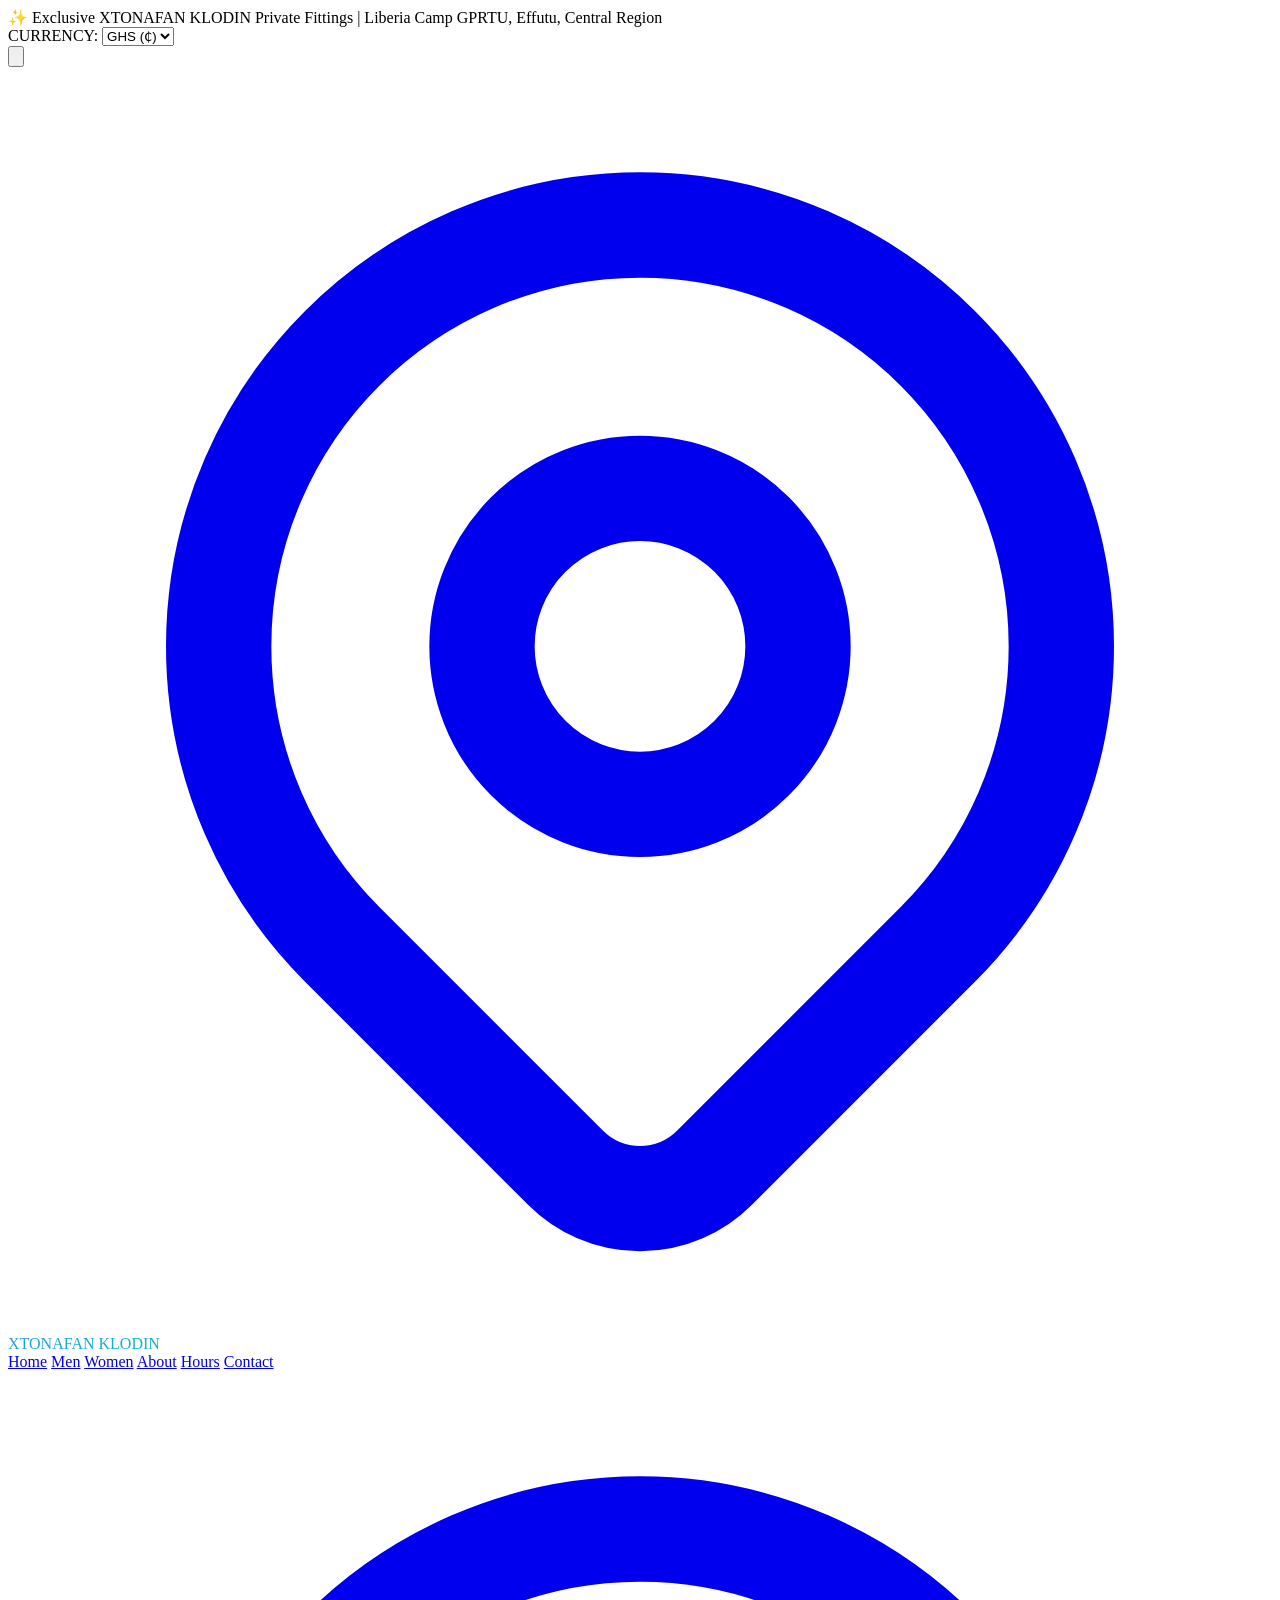
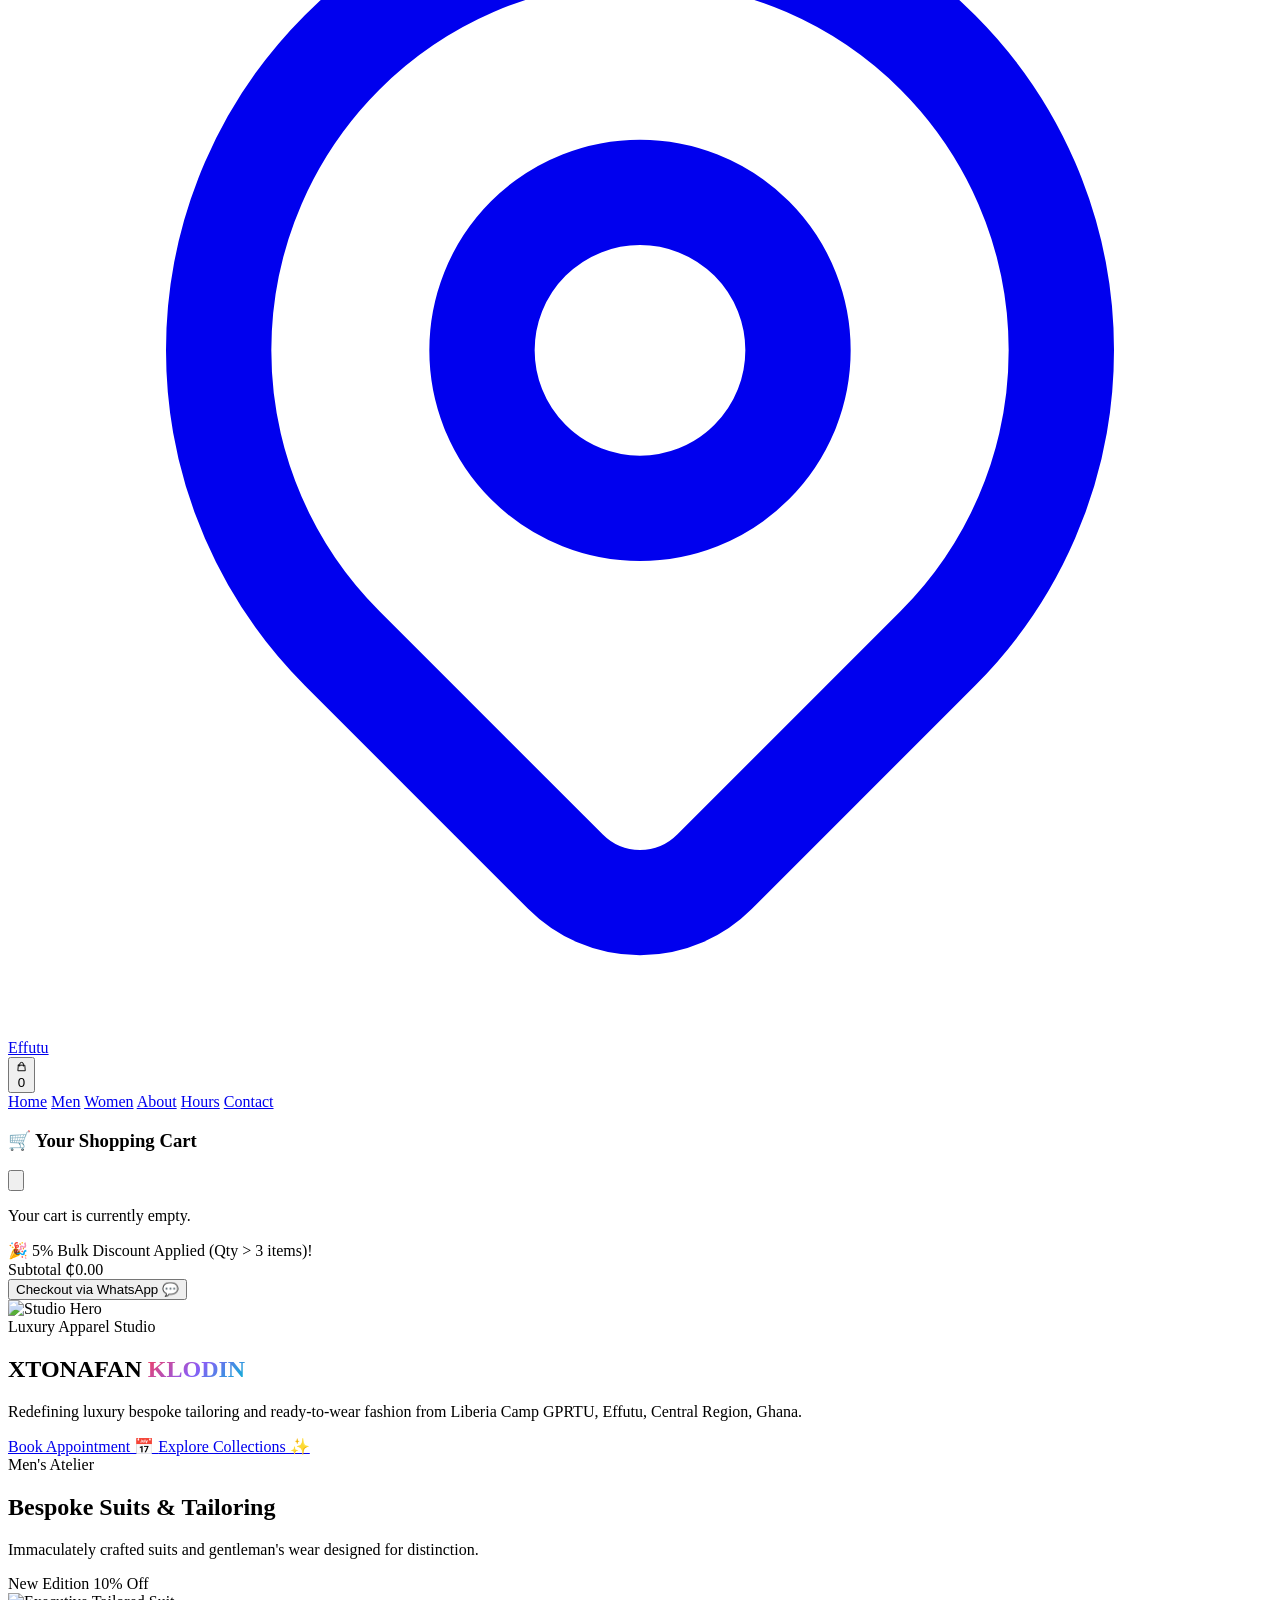
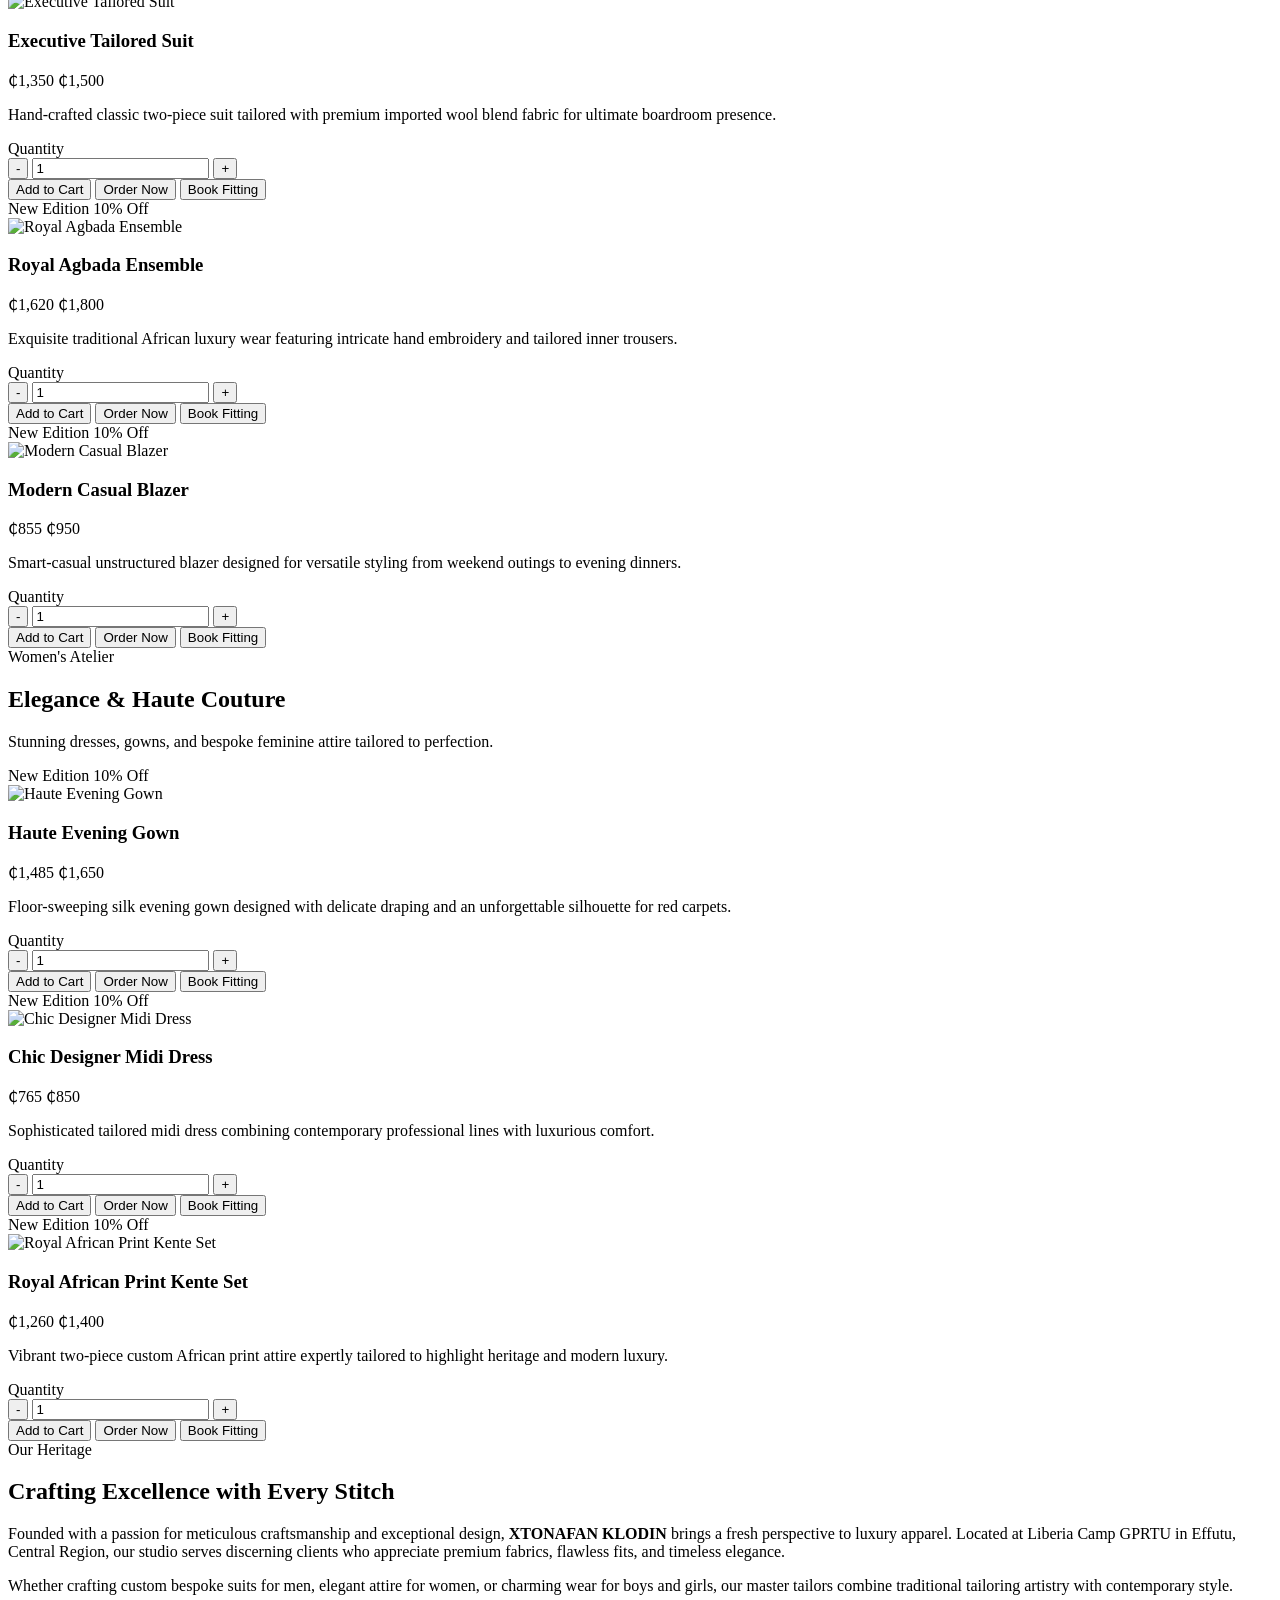
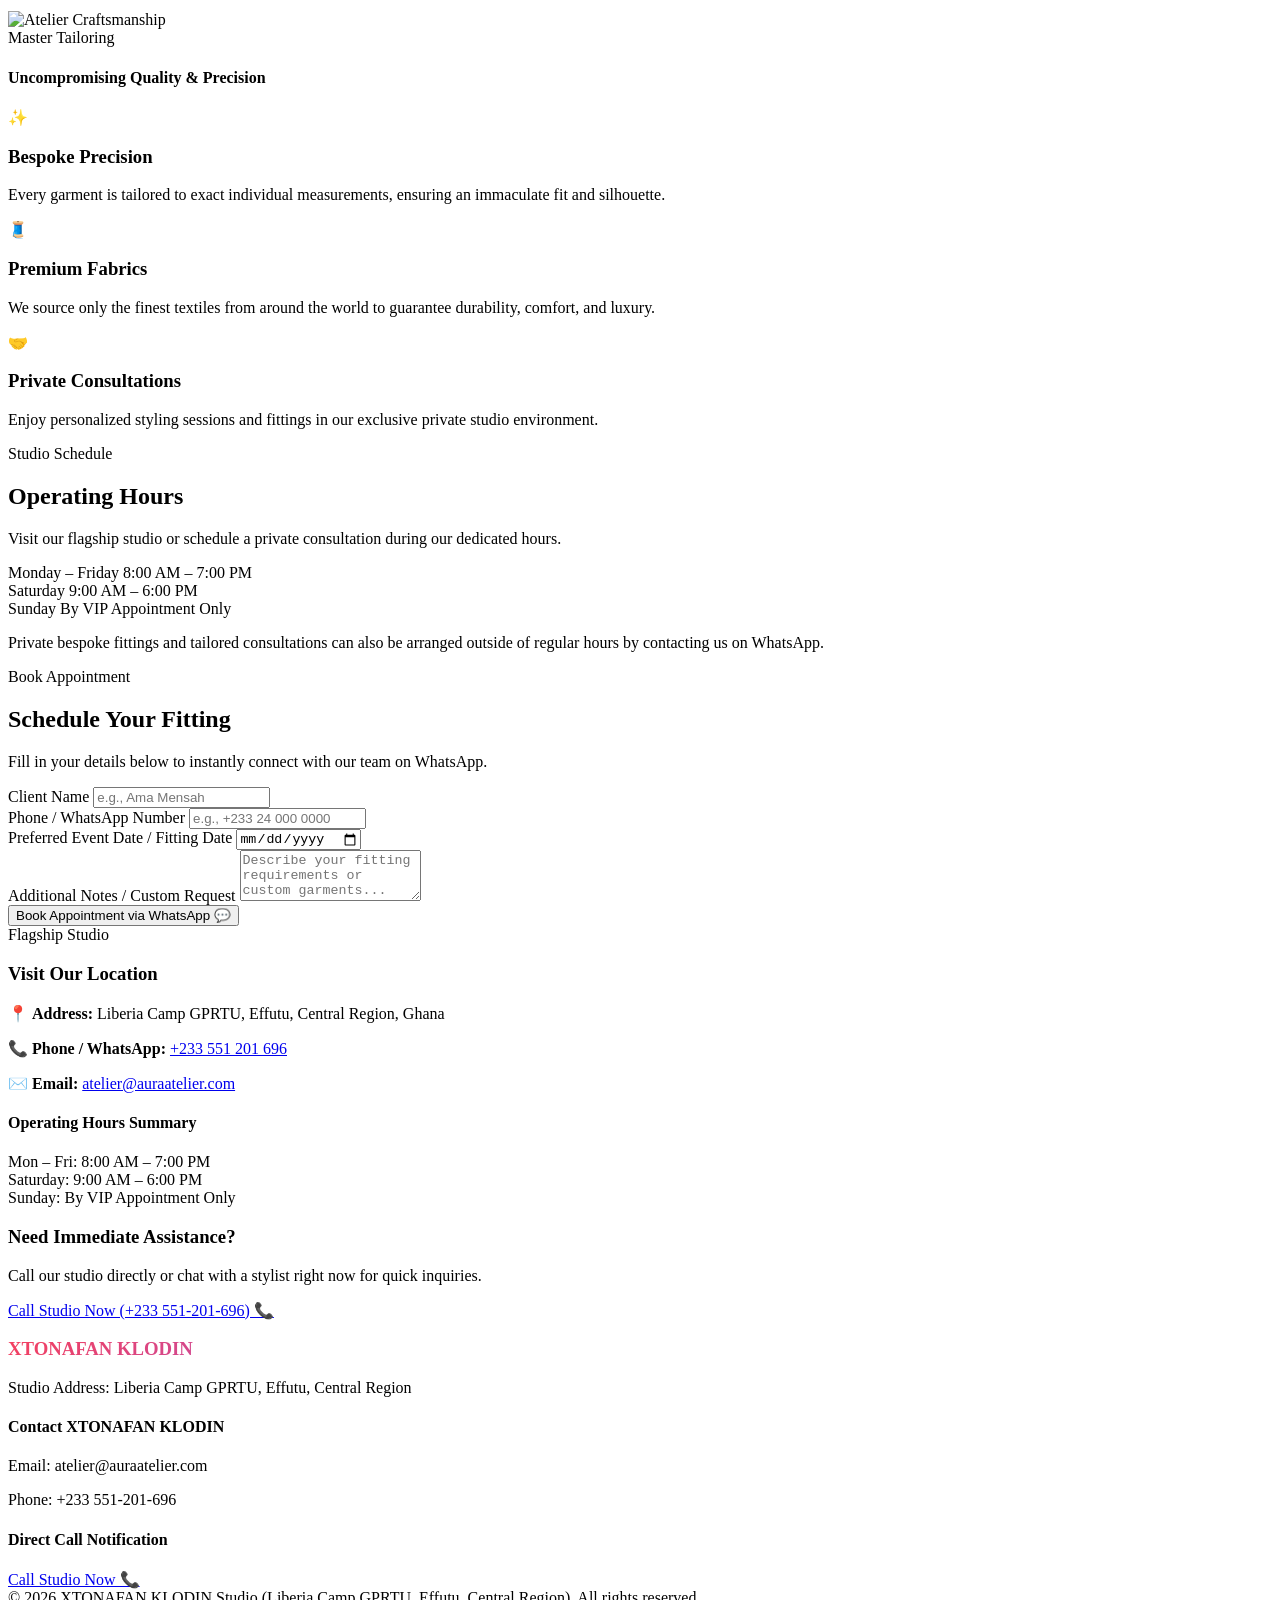
==== commit c3b6c941: "Update print statement from 'Hello' to 'Goodbye'" ====
--- a/index.html
+++ b/index.html
@@ -1,679 +1,877 @@
 <!DOCTYPE html>
-<html lang="en">
+<html lang="en" class="scroll-smooth">
 <head>
     <meta charset="UTF-8">
     <meta name="viewport" content="width=device-width, initial-scale=1.0">
-    <title>Slice & Spice | Premium Pizza, Smoky Jollof & Drinks</title>
-    <!-- Tailwind CSS for modern styling -->
+    <title>XTONAFAN KLODIN | Luxury Apparel Studio</title>
+    <!-- Tailwind CSS CDN -->
     <script src="https://cdn.tailwindcss.com"></script>
-    <!-- FontAwesome for icons -->
-    <link rel="stylesheet" href="https://cdnjs.cloudflare.com/ajax/libs/font-awesome/6.4.0/css/all.min.css">
-    <!-- Google Fonts -->
-    <link href="https://fonts.googleapis.com/css2?family=Plus+Jakarta+Sans:wght@300;400;500;600;700;800&display=swap" rel="stylesheet">
+    <script>
+        tailwind.config = {
+            theme: {
+                extend: {
+                    colors: {
+                        vibrant: {
+                            dark: '#0f172a',
+                            pink: '#f43f5e',
+                            purple: '#8b5cf6',
+                            cyan: '#06b6d4',
+                            light: '#f8fafc',
+                            card: '#ffffff'
+                        }
+                    }
+                }
+            }
+        }
+    </script>
     <style>
-        body {
-            font-family: 'Plus Jakarta Sans', sans-serif;
-        }
-        .hero-slide {
-            opacity: 0;
-            transition: opacity 1.2s ease-in-out;
-            position: absolute;
-            inset: 0;
-        }
-        .hero-slide.active {
-            opacity: 1;
-        }
-        html {
-            scroll-behavior: smooth;
-        }
-        ::-webkit-scrollbar {
-            width: 6px;
-        }
-        ::-webkit-scrollbar-thumb {
-            background: #cbd5e1;
-            border-radius: 4px;
+        .gradient-text {
+            background: linear-gradient(135deg, #f43f5e, #8b5cf6, #06b6d4);
+            background-clip: text;
+            -webkit-background-clip: text;
+            -webkit-text-fill-color: transparent;
         }
     </style>
 </head>
-<body class="bg-slate-50 text-slate-800 antialiased selection:bg-red-600 selection:text-white">
-
-    <!-- NAVIGATION BAR -->
-    <nav class="bg-white/90 backdrop-blur-md shadow-sm fixed top-0 left-0 right-0 z-50 border-b border-slate-100 transition-all">
-        <div class="max-w-7xl mx-auto px-4 sm:px-6 lg:px-8">
-            <div class="flex justify-between h-20 items-center">
-                <!-- Logo -->
-                <div class="flex-shrink-0 flex items-center space-x-2">
-                    <div class="w-10 h-10 bg-red-600 rounded-xl flex items-center justify-center text-white font-black text-xl shadow-md shadow-red-200">
-                        <i class="fa-solid fa-fire-flame-curved"></i>
-                    </div>
-                    <a href="#home" class="text-xl sm:text-2xl font-black tracking-tight text-slate-900">SLICE <span class="text-red-600">&</span> SPICE</a>
-                </div>
-
-                <!-- Navigation Links -->
-                <div class="hidden md:flex space-x-6 items-center font-semibold text-sm text-slate-600">
-                    <a href="#home" class="hover:text-red-600 transition">Home</a>
-                    <a href="#menu" class="hover:text-red-600 transition">Menu</a>
-                    <a href="#about" class="hover:text-red-600 transition">About</a>
+<body class="bg-vibrant-light text-slate-800 font-sans antialiased">
+
+    <!-- Top Announcement Bar -->
+    <div class="bg-gradient-to-r from-rose-500 via-purple-600 to-cyan-500 text-white text-xs py-2.5 px-4 flex justify-between items-center tracking-wider font-medium">
+        <div class="hidden sm:block">✨ Exclusive XTONAFAN KLODIN Private Fittings | Liberia Camp GPRTU, Effutu, Central Region</div>
+        <div class="flex items-center gap-3 mx-auto sm:mx-0">
+            <span>CURRENCY:</span>
+            <select id="currencySelector" class="bg-black/20 backdrop-blur-sm text-white px-2 py-0.5 rounded border border-white/20 focus:outline-none cursor-pointer font-semibold">
+                <option value="GHS" selected class="bg-slate-900 text-white">GHS (₵)</option>
+                <option value="USD" class="bg-slate-900 text-white">USD ($)</option>
+                <option value="EUR" class="bg-slate-900 text-white">EUR (€)</option>
+                <option value="GBP" class="bg-slate-900 text-white">GBP (£)</option>
+            </select>
+        </div>
+    </div>
+
+    <!-- Main Navigation Bar -->
+    <header class="sticky top-0 z-50 bg-white/85 backdrop-blur-md border-b border-slate-100 shadow-sm">
+        <div class="max-w-7xl mx-auto px-4 sm:px-6 lg:px-8 h-20 flex items-center justify-between">
+            
+            <!-- Mobile Menu Toggle Button -->
+            <button id="menuBtn" class="lg:hidden text-slate-800 focus:outline-none p-2 rounded-lg hover:bg-slate-100" aria-label="Toggle Menu">
+                <svg class="w-6 h-6" fill="none" stroke="currentColor" viewBox="0 0 24 24">
+                    <path stroke-linecap="round" stroke-linejoin="round" stroke-width="2" d="M4 6h16M4 12h16M4 18h16"></path>
+                </svg>
+            </button>
+
+            <!-- Brand Logo with Location Pin Icon -->
+            <a href="#home" class="flex items-center gap-2 text-2xl font-extrabold tracking-tight uppercase gradient-text">
+                <svg class="w-6 h-6 text-rose-500 flex-shrink-0" fill="none" stroke="currentColor" viewBox="0 0 24 24">
+                    <path stroke-linecap="round" stroke-linejoin="round" stroke-width="2" d="M17.657 16.657L13.414 20.9a1.998 1.998 0 01-2.827 0l-4.244-4.243a8 8 0 1111.314 0z"></path>
+                    <path stroke-linecap="round" stroke-linejoin="round" stroke-width="2" d="M15 11a3 3 0 11-6 0 3 3 0 016 0z"></path>
+                </svg>
+                <span>XTONAFAN KLODIN</span>
+            </a>
+
+            <!-- Desktop Nav Links (Men, Women, Location Pin Icon added) -->
+            <nav class="hidden lg:flex items-center space-x-8 text-xs uppercase tracking-widest font-bold text-slate-600">
+                <a href="#home" class="hover:text-cyan-600 transition-colors">Home</a>
+                <a href="#men" class="hover:text-cyan-600 transition-colors">Men</a>
+                <a href="#women" class="hover:text-purple-600 transition-colors">Women</a>
+                <a href="#about" class="hover:text-purple-600 transition-colors">About</a>
+                <a href="#hours" class="hover:text-cyan-500 transition-colors">Hours</a>
+                <a href="#contact" class="hover:text-rose-500 transition-colors">Contact</a>
+                <a href="#contact" class="flex items-center gap-1 text-rose-500 hover:text-rose-600 transition-colors" title="Studio Location">
+                    <svg class="w-4 h-4" fill="none" stroke="currentColor" viewBox="0 0 24 24">
+                        <path stroke-linecap="round" stroke-linejoin="round" stroke-width="2" d="M17.657 16.657L13.414 20.9a1.998 1.998 0 01-2.827 0l-4.244-4.243a8 8 0 1111.314 0z"></path>
+                        <path stroke-linecap="round" stroke-linejoin="round" stroke-width="2" d="M15 11a3 3 0 11-6 0 3 3 0 016 0z"></path>
+                    </svg>
+                    <span>Effutu</span>
+                </a>
+            </nav>
+
+            <!-- Cart Trigger Icon -->
+            <div class="flex items-center space-x-4">
+                <button id="cartToggleBtn" class="relative p-2.5 rounded-full bg-slate-100 hover:bg-rose-50 hover:text-rose-500 transition-all shadow-sm" aria-label="Cart">
+                    <svg class="w-5 h-5" fill="none" stroke="currentColor" viewBox="0 0 24 24">
+                        <path stroke-linecap="round" stroke-linejoin="round" stroke-width="2" d="M16 11V7a4 4 0 00-8 0v4M5 9h14l1 12H4L5 9z"></path>
+                    </svg>
+                    <span id="cartCount" class="absolute -top-1 -right-1 bg-rose-500 text-white text-[10px] w-5 h-5 rounded-full flex items-center justify-center font-bold shadow-md">0</span>
+                </button>
+            </div>
+        </div>
+
+        <!-- Mobile Drawer Navigation -->
+        <div id="mobileMenu" class="hidden lg:hidden bg-white border-b border-slate-100 px-6 py-6 space-y-4 shadow-xl">
+            <a href="#home" class="block text-sm uppercase tracking-wider font-bold text-slate-700 hover:text-cyan-600">Home</a>
+            <a href="#men" class="block text-sm uppercase tracking-wider font-bold text-slate-700 hover:text-cyan-600">Men</a>
+            <a href="#women" class="block text-sm uppercase tracking-wider font-bold text-slate-700 hover:text-purple-600">Women</a>
+            <a href="#about" class="block text-sm uppercase tracking-wider font-bold text-slate-700 hover:text-purple-600">About</a>
+            <a href="#hours" class="block text-sm uppercase tracking-wider font-bold text-cyan-500">Hours</a>
+            <a href="#contact" class="block text-sm uppercase tracking-wider font-bold text-rose-500">Contact</a>
+        </div>
+    </header>
+
+    <!-- Slide-out Cart Drawer Area -->
+    <div id="cartDrawer" class="fixed inset-y-0 right-0 z-50 w-full max-w-md bg-white shadow-2xl transform translate-x-full transition-transform duration-300 flex flex-col">
+        <div class="p-6 border-b border-slate-100 flex items-center justify-between bg-slate-50">
+            <h3 class="font-bold text-lg text-slate-900 flex items-center gap-2">🛒 Your Shopping Cart</h3>
+            <button id="closeCartBtn" class="text-slate-500 hover:text-rose-500 p-2 rounded-lg">
+                <svg class="w-6 h-6" fill="none" stroke="currentColor" viewBox="0 0 24 24">
+                    <path stroke-linecap="round" stroke-linejoin="round" stroke-width="2" d="M6 18L18 6M6 6l12 12"></path>
+                </svg>
+            </button>
+        </div>
+        <div id="cartItemsContainer" class="flex-1 overflow-y-auto p-6 space-y-4">
+            <p id="emptyCartMsg" class="text-slate-400 text-center py-12 text-sm">Your cart is currently empty.</p>
+        </div>
+        <div class="p-6 border-t border-slate-100 bg-slate-50 space-y-3">
+            <div id="bulkDiscountNotice" class="text-xs text-purple-600 font-semibold hidden">🎉 5% Bulk Discount Applied (Qty > 3 items)!</div>
+            <div class="flex justify-between items-center">
+                <span class="text-xs uppercase tracking-widest font-bold text-slate-500">Subtotal</span>
+                <span id="cartSubtotal" class="font-extrabold text-xl text-rose-600">₵0.00</span>
+            </div>
+            <button onclick="checkoutWhatsApp()" class="w-full bg-gradient-to-r from-rose-500 to-purple-600 text-white py-3.5 rounded-xl text-xs uppercase tracking-widest font-bold hover:opacity-95 shadow-lg shadow-rose-500/20 transition-all cursor-pointer">
+                Checkout via WhatsApp 💬
+            </button>
+        </div>
+    </div>
+    <div id="cartOverlay" class="fixed inset-y-0 left-0 right-0 bg-slate-900/50 backdrop-blur-xs z-45 hidden"></div>
+
+    <!-- HERO SECTION -->
+    <section id="home" class="relative py-24 sm:py-32 bg-slate-900 text-white overflow-hidden">
+        <div class="absolute inset-0 opacity-40">
+            <img id="heroImage" src="https://images.unsplash.com/photo-1490481651871-ab68de25d43d?auto=format&fit=crop&q=80&w=1920" alt="Studio Hero" class="w-full h-full object-cover transition-opacity duration-1000">
+            <div class="absolute inset-0 bg-gradient-to-t from-slate-950 via-slate-900/60 to-transparent"></div>
+        </div>
+        <div class="relative max-w-4xl mx-auto px-4 text-center">
+            <span class="bg-rose-500/20 border border-rose-500/40 text-rose-300 backdrop-blur-md uppercase tracking-[0.25em] text-xs font-bold px-4 py-1.5 rounded-full mb-4 inline-block">Luxury Apparel Studio</span>
+            <h1 class="text-4xl sm:text-6xl font-black tracking-tight mb-6">XTONAFAN <span class="gradient-text">KLODIN</span></h1>
+            <p class="text-slate-300 text-base sm:text-lg max-w-xl mx-auto leading-relaxed mb-8">
+                Redefining luxury bespoke tailoring and ready-to-wear fashion from Liberia Camp GPRTU, Effutu, Central Region, Ghana.
+            </p>
+            <div class="flex flex-wrap justify-center gap-4">
+                <a href="#contact" class="bg-gradient-to-r from-rose-500 to-purple-600 text-white px-8 py-3.5 rounded-xl text-xs uppercase tracking-widest font-bold hover:opacity-95 shadow-lg shadow-rose-500/20 transition-all">
+                    Book Appointment 📅
+                </a>
+                <a href="#men" class="bg-white/10 hover:bg-white/20 text-white border border-white/20 backdrop-blur-md px-8 py-3.5 rounded-xl text-xs uppercase tracking-widest font-bold transition-all">
+                    Explore Collections ✨
+                </a>
+            </div>
+        </div>
+    </section>
+
+    <!-- MEN'S COLLECTION SECTION -->
+    <section id="men" class="max-w-7xl mx-auto px-4 sm:px-6 lg:px-8 py-24 border-b border-slate-100">
+        <div class="text-center max-w-2xl mx-auto mb-16">
+            <span class="text-xs uppercase tracking-widest font-bold text-cyan-600 bg-cyan-50 px-3.5 py-1.5 rounded-full">Men's Atelier</span>
+            <h2 class="text-3xl font-extrabold text-slate-900 mt-3 mb-2">Bespoke Suits & Tailoring</h2>
+            <p class="text-slate-600 text-sm">Immaculately crafted suits and gentleman's wear designed for distinction.</p>
+        </div>
+
+        <div class="grid grid-cols-1 md:grid-cols-2 lg:grid-cols-3 gap-8">
+            <!-- Product Card 1 -->
+            <div class="bg-white rounded-3xl overflow-hidden shadow-sm border border-slate-100 flex flex-col group relative">
+                <!-- Badges -->
+                <div class="absolute top-4 left-4 z-10 flex gap-2">
+                    <span class="bg-cyan-500 text-white text-[10px] font-extrabold uppercase px-3 py-1 rounded-full shadow-md">New Edition</span>
+                    <span class="bg-rose-500 text-white text-[10px] font-extrabold uppercase px-3 py-1 rounded-full shadow-md">10% Off</span>
+                </div>
+                <div class="relative h-72 overflow-hidden bg-slate-100">
+                    <img src="https://images.unsplash.com/photo-1594938298603-c8148c4dae35?auto=format&fit=crop&q=80&w=800" alt="Executive Tailored Suit" class="w-full h-full object-cover group-hover:scale-105 transition-transform duration-500">
+                </div>
+                <div class="p-6 flex-1 flex flex-col justify-between space-y-4">
+                    <div>
+                        <div class="flex justify-between items-start mb-2">
+                            <h3 class="font-bold text-lg text-slate-900">Executive Tailored Suit</h3>
+                            <div class="text-right">
+                                <span class="font-extrabold text-rose-600 text-base product-price" data-price-ghs="1350">₵1,350</span>
+                                <span class="block text-xs text-slate-400 line-through">₵1,500</span>
+                            </div>
+                        </div>
+                        <p class="text-slate-600 text-xs leading-relaxed mb-4">Hand-crafted classic two-piece suit tailored with premium imported wool blend fabric for ultimate boardroom presence.</p>
+                    </div>
                     
-                    <!-- Our Team Dropdown -->
-                    <div class="relative group py-4">
-                        <button onclick="toggleTeamDropdown(event)" class="hover:text-red-600 transition flex items-center space-x-1 focus:outline-none">
-                            <span>Our Team</span>
-                            <i class="fa-solid fa-chevron-down text-xs"></i>
-                        </button>
-                        <div id="team-dropdown" class="hidden absolute top-full left-0 w-48 bg-white rounded-2xl shadow-xl border border-slate-100 py-3 space-y-1 z-50">
-                            <a href="#chief-chef-section" onclick="showChiefChefSection()" class="block px-4 py-2 text-slate-700 hover:bg-red-50 hover:text-red-600 transition font-semibold">Chief Chef</a>
-                            <a href="#our-staff-section" onclick="showStaffSection()" class="block px-4 py-2 text-slate-700 hover:bg-red-50 hover:text-red-600 transition font-semibold">Our Staff</a>
-                        </div>
-                    </div>
-
-                    <a href="#hours" class="hover:text-red-600 transition">Hours</a>
-                    <a href="#location" class="hover:text-red-600 transition flex items-center space-x-1.5"><i class="fa-solid fa-location-dot text-red-600"></i><span>Location</span></a>
-                    <a href="#contact" class="hover:text-red-600 transition">Contact</a>
-                    <a href="#booking" class="hover:text-red-600 transition">Book Appointment</a>
-                </div>
-
-                <!-- Right Side: Cart Logo & Mobile Menu Button -->
-                <div class="flex items-center space-x-4">
-                    <!-- Cart Button -->
-                    <button onclick="toggleCart()" class="relative bg-slate-100 hover:bg-slate-200 text-slate-700 w-12 h-12 rounded-2xl flex items-center justify-center transition focus:outline-none">
-                        <i class="fa-solid fa-cart-shopping text-lg"></i>
-                        <span id="cart-count" class="absolute -top-1.5 -right-1.5 bg-red-600 text-white text-xs font-bold w-6 h-6 rounded-full flex items-center justify-center shadow-md shadow-red-200">0</span>
+                    <!-- Quantity Selector & Action Buttons -->
+                    <div class="space-y-3 pt-2 border-t border-slate-100">
+                        <div class="flex items-center justify-between">
+                            <label class="text-xs uppercase tracking-widest font-bold text-slate-500">Quantity</label>
+                            <div class="flex items-center border border-slate-200 rounded-xl overflow-hidden">
+                                <button type="button" onclick="adjustQty('qty-suit-1', -1)" class="px-3 py-1 bg-slate-50 text-slate-600 font-bold hover:bg-slate-100">-</button>
+                                <input type="number" id="qty-suit-1" value="1" min="1" class="w-12 text-center text-xs font-bold text-slate-800 focus:outline-none" readonly>
+                                <button type="button" onclick="adjustQty('qty-suit-1', 1)" class="px-3 py-1 bg-slate-50 text-slate-600 font-bold hover:bg-slate-100">+</button>
+                            </div>
+                        </div>
+
+                        <div class="grid grid-cols-3 gap-2">
+                            <button onclick="addToCartWithQty('Executive Tailored Suit', 1350, 'qty-suit-1')" class="bg-slate-900 text-white py-2.5 rounded-xl text-[10px] uppercase tracking-widest font-bold hover:bg-slate-800 transition-colors shadow-sm cursor-pointer">
+                                Add to Cart
+                            </button>
+                            <button onclick="orderNowWhatsApp('Executive Tailored Suit', 1350, 'qty-suit-1')" class="bg-emerald-600 text-white py-2.5 rounded-xl text-[10px] uppercase tracking-widest font-bold hover:bg-emerald-700 transition-colors shadow-sm cursor-pointer">
+                                Order Now
+                            </button>
+                            <button onclick="bookAppointmentWithItem('Executive Tailored Suit')" class="bg-purple-600 text-white py-2.5 rounded-xl text-[10px] uppercase tracking-widest font-bold hover:bg-purple-700 transition-colors shadow-sm cursor-pointer">
+                                Book Fitting
+                            </button>
+                        </div>
+                    </div>
+                </div>
+            </div>
+
+            <!-- Product Card 2 -->
+            <div class="bg-white rounded-3xl overflow-hidden shadow-sm border border-slate-100 flex flex-col group relative">
+                <!-- Badges -->
+                <div class="absolute top-4 left-4 z-10 flex gap-2">
+                    <span class="bg-cyan-500 text-white text-[10px] font-extrabold uppercase px-3 py-1 rounded-full shadow-md">New Edition</span>
+                    <span class="bg-rose-500 text-white text-[10px] font-extrabold uppercase px-3 py-1 rounded-full shadow-md">10% Off</span>
+                </div>
+                <div class="relative h-72 overflow-hidden bg-slate-100">
+                    <img src="https://images.unsplash.com/photo-1617137984095-74e4e5e3613f?auto=format&fit=crop&q=80&w=800" alt="Royal Agbada Ensemble" class="w-full h-full object-cover group-hover:scale-105 transition-transform duration-500">
+                </div>
+                <div class="p-6 flex-1 flex flex-col justify-between space-y-4">
+                    <div>
+                        <div class="flex justify-between items-start mb-2">
+                            <h3 class="font-bold text-lg text-slate-900">Royal Agbada Ensemble</h3>
+                            <div class="text-right">
+                                <span class="font-extrabold text-rose-600 text-base product-price" data-price-ghs="1620">₵1,620</span>
+                                <span class="block text-xs text-slate-400 line-through">₵1,800</span>
+                            </div>
+                        </div>
+                        <p class="text-slate-600 text-xs leading-relaxed mb-4">Exquisite traditional African luxury wear featuring intricate hand embroidery and tailored inner trousers.</p>
+                    </div>
+                    
+                    <!-- Quantity Selector & Action Buttons -->
+                    <div class="space-y-3 pt-2 border-t border-slate-100">
+                        <div class="flex items-center justify-between">
+                            <label class="text-xs uppercase tracking-widest font-bold text-slate-500">Quantity</label>
+                            <div class="flex items-center border border-slate-200 rounded-xl overflow-hidden">
+                                <button type="button" onclick="adjustQty('qty-agbada', -1)" class="px-3 py-1 bg-slate-50 text-slate-600 font-bold hover:bg-slate-100">-</button>
+                                <input type="number" id="qty-agbada" value="1" min="1" class="w-12 text-center text-xs font-bold text-slate-800 focus:outline-none" readonly>
+                                <button type="button" onclick="adjustQty('qty-agbada', 1)" class="px-3 py-1 bg-slate-50 text-slate-600 font-bold hover:bg-slate-100">+</button>
+                            </div>
+                        </div>
+
+                        <div class="grid grid-cols-3 gap-2">
+                            <button onclick="addToCartWithQty('Royal Agbada Ensemble', 1620, 'qty-agbada')" class="bg-slate-900 text-white py-2.5 rounded-xl text-[10px] uppercase tracking-widest font-bold hover:bg-slate-800 transition-colors shadow-sm cursor-pointer">
+                                Add to Cart
+                            </button>
+                            <button onclick="orderNowWhatsApp('Royal Agbada Ensemble', 1620, 'qty-agbada')" class="bg-emerald-600 text-white py-2.5 rounded-xl text-[10px] uppercase tracking-widest font-bold hover:bg-emerald-700 transition-colors shadow-sm cursor-pointer">
+                                Order Now
+                            </button>
+                            <button onclick="bookAppointmentWithItem('Royal Agbada Ensemble')" class="bg-purple-600 text-white py-2.5 rounded-xl text-[10px] uppercase tracking-widest font-bold hover:bg-purple-700 transition-colors shadow-sm cursor-pointer">
+                                Book Fitting
+                            </button>
+                        </div>
+                    </div>
+                </div>
+            </div>
+
+            <!-- Product Card 3 -->
+            <div class="bg-white rounded-3xl overflow-hidden shadow-sm border border-slate-100 flex flex-col group relative">
+                <!-- Badges -->
+                <div class="absolute top-4 left-4 z-10 flex gap-2">
+                    <span class="bg-cyan-500 text-white text-[10px] font-extrabold uppercase px-3 py-1 rounded-full shadow-md">New Edition</span>
+                    <span class="bg-rose-500 text-white text-[10px] font-extrabold uppercase px-3 py-1 rounded-full shadow-md">10% Off</span>
+                </div>
+                <div class="relative h-72 overflow-hidden bg-slate-100">
+                    <img src="https://images.unsplash.com/photo-1507679799987-c73779587ccf?auto=format&fit=crop&q=80&w=800" alt="Modern Casual Blazer" class="w-full h-full object-cover group-hover:scale-105 transition-transform duration-500">
+                </div>
+                <div class="p-6 flex-1 flex flex-col justify-between space-y-4">
+                    <div>
+                        <div class="flex justify-between items-start mb-2">
+                            <h3 class="font-bold text-lg text-slate-900">Modern Casual Blazer</h3>
+                            <div class="text-right">
+                                <span class="font-extrabold text-rose-600 text-base product-price" data-price-ghs="855">₵855</span>
+                                <span class="block text-xs text-slate-400 line-through">₵950</span>
+                            </div>
+                        </div>
+                        <p class="text-slate-600 text-xs leading-relaxed mb-4">Smart-casual unstructured blazer designed for versatile styling from weekend outings to evening dinners.</p>
+                    </div>
+                    
+                    <!-- Quantity Selector & Action Buttons -->
+                    <div class="space-y-3 pt-2 border-t border-slate-100">
+                        <div class="flex items-center justify-between">
+                            <label class="text-xs uppercase tracking-widest font-bold text-slate-500">Quantity</label>
+                            <div class="flex items-center border border-slate-200 rounded-xl overflow-hidden">
+                                <button type="button" onclick="adjustQty('qty-blazer', -1)" class="px-3 py-1 bg-slate-50 text-slate-600 font-bold hover:bg-slate-100">-</button>
+                                <input type="number" id="qty-blazer" value="1" min="1" class="w-12 text-center text-xs font-bold text-slate-800 focus:outline-none" readonly>
+                                <button type="button" onclick="adjustQty('qty-blazer', 1)" class="px-3 py-1 bg-slate-50 text-slate-600 font-bold hover:bg-slate-100">+</button>
+                            </div>
+                        </div>
+
+                        <div class="grid grid-cols-3 gap-2">
+                            <button onclick="addToCartWithQty('Modern Casual Blazer', 855, 'qty-blazer')" class="bg-slate-900 text-white py-2.5 rounded-xl text-[10px] uppercase tracking-widest font-bold hover:bg-slate-800 transition-colors shadow-sm cursor-pointer">
+                                Add to Cart
+                            </button>
+                            <button onclick="orderNowWhatsApp('Modern Casual Blazer', 855, 'qty-blazer')" class="bg-emerald-600 text-white py-2.5 rounded-xl text-[10px] uppercase tracking-widest font-bold hover:bg-emerald-700 transition-colors shadow-sm cursor-pointer">
+                                Order Now
+                            </button>
+                            <button onclick="bookAppointmentWithItem('Modern Casual Blazer')" class="bg-purple-600 text-white py-2.5 rounded-xl text-[10px] uppercase tracking-widest font-bold hover:bg-purple-700 transition-colors shadow-sm cursor-pointer">
+                                Book Fitting
+                            </button>
+                        </div>
+                    </div>
+                </div>
+            </div>
+        </div>
+    </section>
+
+    <!-- WOMEN'S COLLECTION SECTION -->
+    <section id="women" class="max-w-7xl mx-auto px-4 sm:px-6 lg:px-8 py-24 border-b border-slate-100">
+        <div class="text-center max-w-2xl mx-auto mb-16">
+            <span class="text-xs uppercase tracking-widest font-bold text-purple-600 bg-purple-50 px-3.5 py-1.5 rounded-full">Women's Atelier</span>
+            <h2 class="text-3xl font-extrabold text-slate-900 mt-3 mb-2">Elegance & Haute Couture</h2>
+            <p class="text-slate-600 text-sm">Stunning dresses, gowns, and bespoke feminine attire tailored to perfection.</p>
+        </div>
+
+        <div class="grid grid-cols-1 md:grid-cols-2 lg:grid-cols-3 gap-8">
+            <!-- Product Card 4 -->
+            <div class="bg-white rounded-3xl overflow-hidden shadow-sm border border-slate-100 flex flex-col group relative">
+                <!-- Badges -->
+                <div class="absolute top-4 left-4 z-10 flex gap-2">
+                    <span class="bg-cyan-500 text-white text-[10px] font-extrabold uppercase px-3 py-1 rounded-full shadow-md">New Edition</span>
+                    <span class="bg-rose-500 text-white text-[10px] font-extrabold uppercase px-3 py-1 rounded-full shadow-md">10% Off</span>
+                </div>
+                <div class="relative h-72 overflow-hidden bg-slate-100">
+                    <img src="https://images.unsplash.com/photo-1566174053879-31528523f8ae?auto=format&fit=crop&q=80&w=800" alt="Haute Evening Gown" class="w-full h-full object-cover group-hover:scale-105 transition-transform duration-500">
+                </div>
+                <div class="p-6 flex-1 flex flex-col justify-between space-y-4">
+                    <div>
+                        <div class="flex justify-between items-start mb-2">
+                            <h3 class="font-bold text-lg text-slate-900">Haute Evening Gown</h3>
+                            <div class="text-right">
+                                <span class="font-extrabold text-rose-600 text-base product-price" data-price-ghs="1485">₵1,485</span>
+                                <span class="block text-xs text-slate-400 line-through">₵1,650</span>
+                            </div>
+                        </div>
+                        <p class="text-slate-600 text-xs leading-relaxed mb-4">Floor-sweeping silk evening gown designed with delicate draping and an unforgettable silhouette for red carpets.</p>
+                    </div>
+                    
+                    <!-- Quantity Selector & Action Buttons -->
+                    <div class="space-y-3 pt-2 border-t border-slate-100">
+                        <div class="flex items-center justify-between">
+                            <label class="text-xs uppercase tracking-widest font-bold text-slate-500">Quantity</label>
+                            <div class="flex items-center border border-slate-200 rounded-xl overflow-hidden">
+                                <button type="button" onclick="adjustQty('qty-gown', -1)" class="px-3 py-1 bg-slate-50 text-slate-600 font-bold hover:bg-slate-100">-</button>
+                                <input type="number" id="qty-gown" value="1" min="1" class="w-12 text-center text-xs font-bold text-slate-800 focus:outline-none" readonly>
+                                <button type="button" onclick="adjustQty('qty-gown', 1)" class="px-3 py-1 bg-slate-50 text-slate-600 font-bold hover:bg-slate-100">+</button>
+                            </div>
+                        </div>
+
+                        <div class="grid grid-cols-3 gap-2">
+                            <button onclick="addToCartWithQty('Haute Evening Gown', 1485, 'qty-gown')" class="bg-slate-900 text-white py-2.5 rounded-xl text-[10px] uppercase tracking-widest font-bold hover:bg-slate-800 transition-colors shadow-sm cursor-pointer">
+                                Add to Cart
+                            </button>
+                            <button onclick="orderNowWhatsApp('Haute Evening Gown', 1485, 'qty-gown')" class="bg-emerald-600 text-white py-2.5 rounded-xl text-[10px] uppercase tracking-widest font-bold hover:bg-emerald-700 transition-colors shadow-sm cursor-pointer">
+                                Order Now
+                            </button>
+                            <button onclick="bookAppointmentWithItem('Haute Evening Gown')" class="bg-purple-600 text-white py-2.5 rounded-xl text-[10px] uppercase tracking-widest font-bold hover:bg-purple-700 transition-colors shadow-sm cursor-pointer">
+                                Book Fitting
+                            </button>
+                        </div>
+                    </div>
+                </div>
+            </div>
+
+            <!-- Product Card 5 -->
+            <div class="bg-white rounded-3xl overflow-hidden shadow-sm border border-slate-100 flex flex-col group relative">
+                <!-- Badges -->
+                <div class="absolute top-4 left-4 z-10 flex gap-2">
+                    <span class="bg-cyan-500 text-white text-[10px] font-extrabold uppercase px-3 py-1 rounded-full shadow-md">New Edition</span>
+                    <span class="bg-rose-500 text-white text-[10px] font-extrabold uppercase px-3 py-1 rounded-full shadow-md">10% Off</span>
+                </div>
+                <div class="relative h-72 overflow-hidden bg-slate-100">
+                    <img src="https://images.unsplash.com/photo-1572804013309-59a88b7e92f1?auto=format&fit=crop&q=80&w=800" alt="Chic Designer Midi Dress" class="w-full h-full object-cover group-hover:scale-105 transition-transform duration-500">
+                </div>
+                <div class="p-6 flex-1 flex flex-col justify-between space-y-4">
+                    <div>
+                        <div class="flex justify-between items-start mb-2">
+                            <h3 class="font-bold text-lg text-slate-900">Chic Designer Midi Dress</h3>
+                            <div class="text-right">
+                                <span class="font-extrabold text-rose-600 text-base product-price" data-price-ghs="765">₵765</span>
+                                <span class="block text-xs text-slate-400 line-through">₵850</span>
+                            </div>
+                        </div>
+                        <p class="text-slate-600 text-xs leading-relaxed mb-4">Sophisticated tailored midi dress combining contemporary professional lines with luxurious comfort.</p>
+                    </div>
+                    
+                    <!-- Quantity Selector & Action Buttons -->
+                    <div class="space-y-3 pt-2 border-t border-slate-100">
+                        <div class="flex items-center justify-between">
+                            <label class="text-xs uppercase tracking-widest font-bold text-slate-500">Quantity</label>
+                            <div class="flex items-center border border-slate-200 rounded-xl overflow-hidden">
+                                <button type="button" onclick="adjustQty('qty-midi', -1)" class="px-3 py-1 bg-slate-50 text-slate-600 font-bold hover:bg-slate-100">-</button>
+                                <input type="number" id="qty-midi" value="1" min="1" class="w-12 text-center text-xs font-bold text-slate-800 focus:outline-none" readonly>
+                                <button type="button" onclick="adjustQty('qty-midi', 1)" class="px-3 py-1 bg-slate-50 text-slate-600 font-bold hover:bg-slate-100">+</button>
+                            </div>
+                        </div>
+
+                        <div class="grid grid-cols-3 gap-2">
+                            <button onclick="addToCartWithQty('Chic Designer Midi Dress', 765, 'qty-midi')" class="bg-slate-900 text-white py-2.5 rounded-xl text-[10px] uppercase tracking-widest font-bold hover:bg-slate-800 transition-colors shadow-sm cursor-pointer">
+                                Add to Cart
+                            </button>
+                            <button onclick="orderNowWhatsApp('Chic Designer Midi Dress', 765, 'qty-midi')" class="bg-emerald-600 text-white py-2.5 rounded-xl text-[10px] uppercase tracking-widest font-bold hover:bg-emerald-700 transition-colors shadow-sm cursor-pointer">
+                                Order Now
+                            </button>
+                            <button onclick="bookAppointmentWithItem('Chic Designer Midi Dress')" class="bg-purple-600 text-white py-2.5 rounded-xl text-[10px] uppercase tracking-widest font-bold hover:bg-purple-700 transition-colors shadow-sm cursor-pointer">
+                                Book Fitting
+                            </button>
+                        </div>
+                    </div>
+                </div>
+            </div>
+
+            <!-- Product Card 6 -->
+            <div class="bg-white rounded-3xl overflow-hidden shadow-sm border border-slate-100 flex flex-col group relative">
+                <!-- Badges -->
+                <div class="absolute top-4 left-4 z-10 flex gap-2">
+                    <span class="bg-cyan-500 text-white text-[10px] font-extrabold uppercase px-3 py-1 rounded-full shadow-md">New Edition</span>
+                    <span class="bg-rose-500 text-white text-[10px] font-extrabold uppercase px-3 py-1 rounded-full shadow-md">10% Off</span>
+                </div>
+                <div class="relative h-72 overflow-hidden bg-slate-100">
+                    <img src="https://images.unsplash.com/photo-1515886657613-9f3515b0c78f?auto=format&fit=crop&q=80&w=800" alt="Royal African Print Kente Set" class="w-full h-full object-cover group-hover:scale-105 transition-transform duration-500">
+                </div>
+                <div class="p-6 flex-1 flex flex-col justify-between space-y-4">
+                    <div>
+                        <div class="flex justify-between items-start mb-2">
+                            <h3 class="font-bold text-lg text-slate-900">Royal African Print Kente Set</h3>
+                            <div class="text-right">
+                                <span class="font-extrabold text-rose-600 text-base product-price" data-price-ghs="1260">₵1,260</span>
+                                <span class="block text-xs text-slate-400 line-through">₵1,400</span>
+                            </div>
+                        </div>
+                        <p class="text-slate-600 text-xs leading-relaxed mb-4">Vibrant two-piece custom African print attire expertly tailored to highlight heritage and modern luxury.</p>
+                    </div>
+                    
+                    <!-- Quantity Selector & Action Buttons -->
+                    <div class="space-y-3 pt-2 border-t border-slate-100">
+                        <div class="flex items-center justify-between">
+                            <label class="text-xs uppercase tracking-widest font-bold text-slate-500">Quantity</label>
+                            <div class="flex items-center border border-slate-200 rounded-xl overflow-hidden">
+                                <button type="button" onclick="adjustQty('qty-kente', -1)" class="px-3 py-1 bg-slate-50 text-slate-600 font-bold hover:bg-slate-100">-</button>
+                                <input type="number" id="qty-kente" value="1" min="1" class="w-12 text-center text-xs font-bold text-slate-800 focus:outline-none" readonly>
+                                <button type="button" onclick="adjustQty('qty-kente', 1)" class="px-3 py-1 bg-slate-50 text-slate-600 font-bold hover:bg-slate-100">+</button>
+                            </div>
+                        </div>
+
+                        <div class="grid grid-cols-3 gap-2">
+                            <button onclick="addToCartWithQty('Royal African Print Kente Set', 1260, 'qty-kente')" class="bg-slate-900 text-white py-2.5 rounded-xl text-[10px] uppercase tracking-widest font-bold hover:bg-slate-800 transition-colors shadow-sm cursor-pointer">
+                                Add to Cart
+                            </button>
+                            <button onclick="orderNowWhatsApp('Royal African Print Kente Set', 1260, 'qty-kente')" class="bg-emerald-600 text-white py-2.5 rounded-xl text-[10px] uppercase tracking-widest font-bold hover:bg-emerald-700 transition-colors shadow-sm cursor-pointer">
+                                Order Now
+                            </button>
+                            <button onclick="bookAppointmentWithItem('Royal African Print Kente Set')" class="bg-purple-600 text-white py-2.5 rounded-xl text-[10px] uppercase tracking-widest font-bold hover:bg-purple-700 transition-colors shadow-sm cursor-pointer">
+                                Book Fitting
+                            </button>
+                        </div>
+                    </div>
+                </div>
+            </div>
+        </div>
+    </section>
+
+    <!-- ABOUT SECTION -->
+    <section id="about" class="max-w-7xl mx-auto px-4 sm:px-6 lg:px-8 py-24 border-b border-slate-100">
+        <div class="grid grid-cols-1 lg:grid-cols-2 gap-12 items-center mb-16">
+            <div class="space-y-6">
+                <span class="text-xs uppercase tracking-widest font-bold text-purple-600 bg-purple-50 px-3.5 py-1.5 rounded-full">Our Heritage</span>
+                <h2 class="text-3xl font-extrabold text-slate-900">Crafting Excellence with Every Stitch</h2>
+                <p class="text-slate-600 text-sm sm:text-base leading-relaxed">
+                    Founded with a passion for meticulous craftsmanship and exceptional design, <strong>XTONAFAN KLODIN</strong> brings a fresh perspective to luxury apparel. Located at Liberia Camp GPRTU in Effutu, Central Region, our studio serves discerning clients who appreciate premium fabrics, flawless fits, and timeless elegance.
+                </p>
+                <p class="text-slate-600 text-sm sm:text-base leading-relaxed">
+                    Whether crafting custom bespoke suits for men, elegant attire for women, or charming wear for boys and girls, our master tailors combine traditional tailoring artistry with contemporary style.
+                </p>
+            </div>
+            <div class="relative rounded-3xl overflow-hidden shadow-2xl border border-slate-100">
+                <img src="https://images.unsplash.com/photo-1469334031218-e382a71b716b?auto=format&fit=crop&q=80&w=1000" alt="Atelier Craftsmanship" class="w-full h-96 object-cover">
+                <div class="absolute inset-0 bg-gradient-to-t from-slate-950/80 via-transparent to-transparent flex items-end p-8">
+                    <div class="text-white">
+                        <span class="text-xs uppercase tracking-widest font-bold text-rose-400">Master Tailoring</span>
+                        <h4 class="text-xl font-bold mt-1">Uncompromising Quality & Precision</h4>
+                    </div>
+                </div>
+            </div>
+        </div>
+
+        <!-- Core Values Grid -->
+        <div class="grid grid-cols-1 md:grid-cols-3 gap-8">
+            <div class="bg-white p-8 rounded-3xl shadow-sm border border-slate-100 space-y-4">
+                <div class="w-12 h-12 bg-rose-50 text-rose-500 rounded-2xl flex items-center justify-center font-bold text-xl">✨</div>
+                <h3 class="text-xl font-bold text-slate-900">Bespoke Precision</h3>
+                <p class="text-slate-600 text-sm leading-relaxed">Every garment is tailored to exact individual measurements, ensuring an immaculate fit and silhouette.</p>
+            </div>
+            <div class="bg-white p-8 rounded-3xl shadow-sm border border-slate-100 space-y-4">
+                <div class="w-12 h-12 bg-purple-50 text-purple-600 rounded-2xl flex items-center justify-center font-bold text-xl">🧵</div>
+                <h3 class="text-xl font-bold text-slate-900">Premium Fabrics</h3>
+                <p class="text-slate-600 text-sm leading-relaxed">We source only the finest textiles from around the world to guarantee durability, comfort, and luxury.</p>
+            </div>
+            <div class="bg-white p-8 rounded-3xl shadow-sm border border-slate-100 space-y-4">
+                <div class="w-12 h-12 bg-cyan-50 text-cyan-600 rounded-2xl flex items-center justify-center font-bold text-xl">🤝</div>
+                <h3 class="text-xl font-bold text-slate-900">Private Consultations</h3>
+                <p class="text-slate-600 text-sm leading-relaxed">Enjoy personalized styling sessions and fittings in our exclusive private studio environment.</p>
+            </div>
+        </div>
+    </section>
+
+    <!-- HOURS SECTION -->
+    <section id="hours" class="max-w-7xl mx-auto px-4 sm:px-6 lg:px-8 py-24 border-b border-slate-100">
+        <div class="max-w-3xl mx-auto bg-slate-900 text-white rounded-3xl p-8 sm:p-12 shadow-xl border border-slate-800 text-center space-y-8">
+            <span class="text-xs uppercase tracking-widest font-bold text-cyan-400 bg-cyan-500/10 px-4 py-1.5 rounded-full inline-block">Studio Schedule</span>
+            <h2 class="text-3xl sm:text-4xl font-black">Operating Hours</h2>
+            <p class="text-slate-300 text-sm max-w-md mx-auto">Visit our flagship studio or schedule a private consultation during our dedicated hours.</p>
+            
+            <div class="bg-slate-950/60 rounded-2xl p-6 sm:p-8 max-w-lg mx-auto space-y-4 border border-slate-800/80 text-left">
+                <div class="flex justify-between items-center py-2 border-b border-slate-800 text-sm">
+                    <span class="text-slate-400 font-medium">Monday – Friday</span>
+                    <span class="font-bold text-white">8:00 AM – 7:00 PM</span>
+                </div>
+                <div class="flex justify-between items-center py-2 border-b border-slate-800 text-sm">
+                    <span class="text-slate-400 font-medium">Saturday</span>
+                    <span class="font-bold text-white">9:00 AM – 6:00 PM</span>
+                </div>
+                <div class="flex justify-between items-center py-2 text-sm">
+                    <span class="text-slate-400 font-medium">Sunday</span>
+                    <span class="font-bold text-purple-400">By VIP Appointment Only</span>
+                </div>
+            </div>
+
+            <p class="text-xs text-slate-400">Private bespoke fittings and tailored consultations can also be arranged outside of regular hours by contacting us on WhatsApp.</p>
+        </div>
+    </section>
+
+    <!-- CONTACT SECTION -->
+    <section id="contact" class="max-w-7xl mx-auto px-4 sm:px-6 lg:px-8 py-24">
+        <div class="grid grid-cols-1 lg:grid-cols-2 gap-12 items-start">
+            
+            <!-- Left: Appointment Booking Form -->
+            <div class="bg-white rounded-3xl p-8 sm:p-12 shadow-sm border border-slate-100 space-y-6">
+                <div>
+                    <span class="text-xs uppercase tracking-widest font-bold text-rose-500 bg-rose-50 px-3.5 py-1.5 rounded-full">Book Appointment</span>
+                    <h2 class="text-2xl font-extrabold text-slate-900 mt-3 mb-2">Schedule Your Fitting</h2>
+                    <p class="text-slate-600 text-sm">Fill in your details below to instantly connect with our team on WhatsApp.</p>
+                </div>
+
+                <form id="appointmentForm" onsubmit="event.preventDefault(); bookAppointmentWhatsApp();" class="space-y-4 pt-2">
+                    <div>
+                        <label class="block text-xs uppercase tracking-widest font-bold text-slate-700 mb-2">Client Name</label>
+                        <input type="text" id="clientName" required placeholder="e.g., Ama Mensah" class="w-full bg-slate-50 border border-slate-200 rounded-xl px-4 py-3 text-sm text-slate-800 focus:outline-none focus:border-rose-500 transition-colors">
+                    </div>
+
+                    <div>
+                        <label class="block text-xs uppercase tracking-widest font-bold text-slate-700 mb-2">Phone / WhatsApp Number</label>
+                        <input type="tel" id="clientPhone" required placeholder="e.g., +233 24 000 0000" class="w-full bg-slate-50 border border-slate-200 rounded-xl px-4 py-3 text-sm text-slate-800 focus:outline-none focus:border-rose-500 transition-colors">
+                    </div>
+
+                    <div>
+                        <label class="block text-xs uppercase tracking-widest font-bold text-slate-700 mb-2">Preferred Event Date / Fitting Date</label>
+                        <input type="date" id="eventDate" required class="w-full bg-slate-50 border border-slate-200 rounded-xl px-4 py-3 text-sm text-slate-800 focus:outline-none focus:border-rose-500 transition-colors">
+                    </div>
+
+                    <div>
+                        <label class="block text-xs uppercase tracking-widest font-bold text-slate-700 mb-2">Additional Notes / Custom Request</label>
+                        <textarea id="clientNotes" rows="3" placeholder="Describe your fitting requirements or custom garments..." class="w-full bg-slate-50 border border-slate-200 rounded-xl px-4 py-3 text-sm text-slate-800 focus:outline-none focus:border-rose-500 transition-colors"></textarea>
+                    </div>
+
+                    <button type="submit" class="w-full bg-gradient-to-r from-rose-500 to-purple-600 text-white py-4 rounded-xl text-xs uppercase tracking-widest font-bold hover:opacity-95 shadow-lg shadow-rose-500/20 transition-all cursor-pointer flex items-center justify-center gap-2">
+                        Book Appointment via WhatsApp 💬
                     </button>
-
-                    <!-- Mobile Menu Button -->
-                    <div class="md:hidden flex items-center">
-                        <button onclick="toggleMobileMenu()" class="bg-slate-100 hover:bg-slate-200 text-slate-700 w-12 h-12 rounded-2xl flex items-center justify-center transition focus:outline-none">
-                            <i class="fa-solid fa-bars text-lg"></i>
-                        </button>
-                    </div>
-                </div>
-            </div>
-        </div>
-
-        <!-- Mobile Menu Dropdown -->
-        <div id="mobile-menu" class="hidden md:hidden bg-white border-t border-slate-100 px-6 py-4 space-y-4 shadow-lg">
-            <a href="#home" onclick="toggleMobileMenu()" class="block text-slate-700 hover:text-red-600 font-semibold">Home</a>
-            <a href="#menu" onclick="toggleMobileMenu()" class="block text-slate-700 hover:text-red-600 font-semibold">Menu</a>
-            <a href="#about" onclick="toggleMobileMenu()" class="block text-slate-700 hover:text-red-600 font-semibold">About</a>
+                </form>
+            </div>
+
+            <!-- Right: Studio Info & Location Details -->
+            <div class="space-y-8">
+                <div class="bg-slate-900 text-white rounded-3xl p-8 sm:p-12 shadow-xl border border-slate-800 space-y-6">
+                    <span class="text-xs uppercase tracking-widest font-bold text-cyan-400 bg-cyan-500/10 px-3 py-1.5 rounded-full">Flagship Studio</span>
+                    <h3 class="text-2xl font-extrabold">Visit Our Location</h3>
+                    <div class="space-y-4 text-sm text-slate-300 leading-relaxed">
+                        <p class="flex items-start gap-3">
+                            <span class="text-rose-400 font-bold">📍</span>
+                            <span><strong>Address:</strong> Liberia Camp GPRTU, Effutu, Central Region, Ghana</span>
+                        </p>
+                        <p class="flex items-start gap-3">
+                            <span class="text-rose-400 font-bold">📞</span>
+                            <span><strong>Phone / WhatsApp:</strong> <a href="tel:+233551201696" class="text-cyan-400 hover:underline">+233 551 201 696</a></span>
+                        </p>
+                        <p class="flex items-start gap-3">
+                            <span class="text-rose-400 font-bold">✉️</span>
+                            <span><strong>Email:</strong> <a href="mailto:atelier@auraatelier.com" class="text-purple-400 hover:underline">atelier@auraatelier.com</a></span>
+                        </p>
+                    </div>
+
+                    <div class="pt-4 border-t border-slate-800">
+                        <h4 class="text-xs uppercase tracking-widest font-bold text-slate-400 mb-3">Operating Hours Summary</h4>
+                        <div class="space-y-2 text-xs text-slate-300">
+                            <div class="flex justify-between"><span>Mon – Fri:</span> <span class="font-bold text-white">8:00 AM – 7:00 PM</span></div>
+                            <div class="flex justify-between"><span>Saturday:</span> <span class="font-bold text-white">9:00 AM – 6:00 PM</span></div>
+                            <div class="flex justify-between"><span>Sunday:</span> <span class="font-bold text-purple-400">By VIP Appointment Only</span></div>
+                        </div>
+                    </div>
+                </div>
+
+                <div class="bg-gradient-to-r from-cyan-500 to-purple-600 text-white rounded-3xl p-8 sm:p-10 shadow-lg text-center space-y-4">
+                    <h3 class="text-2xl font-black">Need Immediate Assistance?</h3>
+                    <p class="text-sm text-white/90 max-w-md mx-auto">Call our studio directly or chat with a stylist right now for quick inquiries.</p>
+                    <a href="tel:+233551201696" onclick="triggerCallNotification(event)" class="inline-block bg-slate-900 text-white px-8 py-3.5 rounded-xl text-xs uppercase tracking-widest font-bold hover:bg-slate-800 shadow-md transition-all">
+                        Call Studio Now (+233 551-201-696) 📞
+                    </a>
+                </div>
+            </div>
+
+        </div>
+    </section>
+
+    <!-- Footer -->
+    <footer class="bg-slate-950 text-white py-16">
+        <div class="max-w-7xl mx-auto px-4 sm:px-6 lg:px-8 grid grid-cols-1 md:grid-cols-3 gap-10 text-center md:text-left">
             <div>
-                <button onclick="toggleMobileTeamDropdown()" class="w-full flex justify-between items-center text-slate-700 hover:text-red-600 font-semibold py-1">
-                    <span>Our Team</span>
-                    <i class="fa-solid fa-chevron-down text-xs"></i>
-                </button>
-                <div id="mobile-team-dropdown" class="hidden pl-4 py-2 space-y-2">
-                    <a href="#chief-chef-section" onclick="toggleMobileMenu(); showChiefChefSection();" class="block text-slate-600 hover:text-red-600 font-medium">Chief Chef</a>
-                    <a href="#our-staff-section" onclick="toggleMobileMenu(); showStaffSection();" class="block text-slate-600 hover:text-red-600 font-medium">Our Staff</a>
-                </div>
-            </div>
-            <a href="#hours" onclick="toggleMobileMenu()" class="block text-slate-700 hover:text-red-600 font-semibold">Hours</a>
-            <a href="#location" onclick="toggleMobileMenu()" class="block text-slate-700 hover:text-red-600 font-semibold flex items-center space-x-2"><i class="fa-solid fa-location-dot text-red-600"></i><span>Location</span></a>
-            <a href="#contact" onclick="toggleMobileMenu()" class="block text-slate-700 hover:text-red-600 font-semibold">Contact</a>
-            <a href="#booking" onclick="toggleMobileMenu()" class="block text-slate-700 hover:text-red-600 font-semibold">Book Appointment</a>
-        </div>
-    </nav>
-
-    <!-- HERO SECTION -->
-    <section id="home" class="relative h-screen flex items-center justify-center text-center overflow-hidden">
-        <div class="hero-slide active bg-cover bg-center" style="background-image: linear-gradient(rgba(15, 23, 42, 0.65), rgba(15, 23, 42, 0.65)), url('https://images.unsplash.com/photo-1513104890138-7c749659a591?auto=format&fit=crop&w=1920&q=80');"></div>
-        <div class="hero-slide bg-cover bg-center" style="background-image: linear-gradient(rgba(15, 23, 42, 0.65), rgba(15, 23, 42, 0.65)), url('https://images.unsplash.com/photo-1589301760014-d929f3979dbc?auto=format&fit=crop&w=1920&q=80');"></div>
-        <div class="hero-slide bg-cover bg-center" style="background-image: linear-gradient(rgba(15, 23, 42, 0.65), rgba(15, 23, 42, 0.65)), url('https://images.unsplash.com/photo-1622483767028-3f66f32aef97?auto=format&fit=crop&w=1920&q=80');"></div>
-
-        <div class="relative z-10 max-w-4xl mx-auto px-4 text-white mt-12">
-            <span class="inline-block bg-red-600/90 text-white text-xs font-bold tracking-widest uppercase px-4 py-2 rounded-full mb-6 backdrop-blur-sm">Welcome to Slice & Spice</span>
-            <h1 class="text-4xl sm:text-6xl lg:text-7xl font-black mb-6 tracking-tight leading-tight">Masterpieces in Woodfired Pizza & Smoky Jollof</h1>
-            <p class="text-lg sm:text-xl text-slate-200 mb-10 font-normal max-w-2xl mx-auto">Experience culinary excellence with our artisan pizzas, flavorful party jollof bowls, and ice-cold refreshments.</p>
-            <div class="flex flex-col sm:flex-row justify-center gap-4">
-                <a href="#menu" class="bg-red-600 hover:bg-red-700 text-white font-bold px-8 py-4 rounded-2xl shadow-xl shadow-red-600/30 transition transform hover:-translate-y-0.5">Explore Full Menu</a>
-                <a href="#booking" class="bg-white/10 hover:bg-white/25 backdrop-blur-md text-white border border-white/20 font-bold px-8 py-4 rounded-2xl transition">Book a Table</a>
-            </div>
-        </div>
-    </section>
-
-    <!-- MENU SECTION -->
-    <section id="menu" class="py-24 px-4 max-w-7xl mx-auto">
-        <div class="text-center mb-16">
-            <span class="text-red-600 font-extrabold text-sm tracking-widest uppercase mb-2 block">Our Gastronomy</span>
-            <h2 class="text-3xl sm:text-5xl font-black text-slate-900 mb-4 tracking-tight">Explore Our Menu Selection</h2>
-            <p class="text-slate-500 max-w-xl mx-auto text-base">All items are billed at exact standard menu pricing with zero discounts applied.</p>
-        </div>
-
-        <div class="space-y-20">
-            <!-- CATEGORY 1: PIZZAS -->
+                <h3 class="text-xl font-extrabold mb-3 gradient-text uppercase tracking-wider">XTONAFAN KLODIN</h3>
+                <p class="text-xs text-slate-400 tracking-wider">Studio Address: Liberia Camp GPRTU, Effutu, Central Region</p>
+            </div>
             <div>
-                <div class="flex items-center space-x-3 mb-8">
-                    <div class="w-10 h-10 bg-red-50 text-red-600 rounded-xl flex items-center justify-center font-bold text-lg"><i class="fa-solid fa-pizza-slice"></i></div>
-                    <h3 class="text-2xl font-black text-slate-900 tracking-tight">Woodfired Pizzas (Sizes & Pricing)</h3>
-                </div>
-                <div class="grid grid-cols-1 md:grid-cols-2 lg:grid-cols-3 gap-8">
-                    <!-- Pizza 1 -->
-                    <div class="bg-white rounded-3xl shadow-sm border border-slate-100 overflow-hidden hover:shadow-xl transition duration-300 flex flex-col justify-between group">
-                        <div class="relative overflow-hidden h-56">
-                            <img src="https://images.unsplash.com/photo-1565299624946-b28f40a0ae38?auto=format&fit=crop&w=600&q=80" alt="Pepperoni Pizza" class="w-full h-full object-cover group-hover:scale-105 transition duration-500">
-                            <span class="absolute top-4 right-4 bg-white/90 backdrop-blur-md text-slate-900 text-xs font-bold px-3 py-1.5 rounded-xl shadow-sm">Woodfired</span>
-                        </div>
-                        <div class="p-6 flex-1 flex flex-col justify-between">
-                            <div>
-                                <h4 class="text-xl font-bold text-slate-900 mb-1">Classic Pepperoni Pizza</h4>
-                                <p class="text-slate-500 text-sm mb-6 leading-relaxed">Double-layered pepperoni, premium mozzarella cheese, and rich organic tomato sauce.</p>
-                            </div>
-                            <div class="space-y-4">
-                                <div class="flex items-center justify-between bg-slate-50 p-3 rounded-2xl">
-                                    <span class="text-xs font-bold uppercase tracking-wider text-slate-500">Select Size:</span>
-                                    <select id="pizza-1-size" class="bg-white border border-slate-200 rounded-xl px-3 py-1.5 text-sm font-semibold text-slate-800 focus:outline-none focus:ring-2 focus:ring-red-600">
-                                        <option value="Small" data-price="10.00">Small ($10.00)</option>
-                                        <option value="Medium" data-price="15.00" selected>Medium ($15.00)</option>
-                                        <option value="Large" data-price="22.00">Large ($22.00)</option>
-                                    </select>
-                                </div>
-                                <button onclick="addPizzaToCart('Classic Pepperoni Pizza', 'pizza-1-size')" class="w-full bg-slate-900 hover:bg-red-600 text-white font-bold py-3.5 rounded-2xl transition duration-200 shadow-sm flex items-center justify-center space-x-2">
-                                    <i class="fa-solid fa-plus text-xs"></i>
-                                    <span>Add to Cart</span>
-                                </button>
-                            </div>
-                        </div>
-                    </div>
-
-                    <!-- Pizza 2 -->
-                    <div class="bg-white rounded-3xl shadow-sm border border-slate-100 overflow-hidden hover:shadow-xl transition duration-300 flex flex-col justify-between group">
-                        <div class="relative overflow-hidden h-56">
-                            <img src="https://images.unsplash.com/photo-1513104890138-7c749659a591?auto=format&fit=crop&w=600&q=80" alt="Margherita Pizza" class="w-full h-full object-cover group-hover:scale-105 transition duration-500">
-                            <span class="absolute top-4 right-4 bg-white/90 backdrop-blur-md text-slate-900 text-xs font-bold px-3 py-1.5 rounded-xl shadow-sm">Woodfired</span>
-                        </div>
-                        <div class="p-6 flex-1 flex flex-col justify-between">
-                            <div>
-                                <h4 class="text-xl font-bold text-slate-900 mb-1">Margherita Pizza</h4>
-                                <p class="text-slate-500 text-sm mb-6 leading-relaxed">Fresh basil leaves, sliced organic tomatoes, extra virgin olive oil, and fresh mozzarella.</p>
-                            </div>
-                            <div class="space-y-4">
-                                <div class="flex items-center justify-between bg-slate-50 p-3 rounded-2xl">
-                                    <span class="text-xs font-bold uppercase tracking-wider text-slate-500">Select Size:</span>
-                                    <select id="pizza-2-size" class="bg-white border border-slate-200 rounded-xl px-3 py-1.5 text-sm font-semibold text-slate-800 focus:outline-none focus:ring-2 focus:ring-red-600">
-                                        <option value="Small" data-price="8.00">Small ($8.00)</option>
-                                        <option value="Medium" data-price="12.00" selected>Medium ($12.00)</option>
-                                        <option value="Large" data-price="18.00">Large ($18.00)</option>
-                                    </select>
-                                </div>
-                                <button onclick="addPizzaToCart('Margherita Pizza', 'pizza-2-size')" class="w-full bg-slate-900 hover:bg-red-600 text-white font-bold py-3.5 rounded-2xl transition duration-200 shadow-sm flex items-center justify-center space-x-2">
-                                    <i class="fa-solid fa-plus text-xs"></i>
-                                    <span>Add to Cart</span>
-                                </button>
-                            </div>
-                        </div>
-                    </div>
-
-                    <!-- Pizza 3 -->
-                    <div class="bg-white rounded-3xl shadow-sm border border-slate-100 overflow-hidden hover:shadow-xl transition duration-300 flex flex-col justify-between group">
-                        <div class="relative overflow-hidden h-56">
-                            <img src="https://images.unsplash.com/photo-1594007654729-407eedc4be65?auto=format&fit=crop&w=600&q=80" alt="BBQ Chicken Pizza" class="w-full h-full object-cover group-hover:scale-105 transition duration-500">
-                            <span class="absolute top-4 right-4 bg-white/90 backdrop-blur-md text-slate-900 text-xs font-bold px-3 py-1.5 rounded-xl shadow-sm">Woodfired</span>
-                        </div>
-                        <div class="p-6 flex-1 flex flex-col justify-between">
-                            <div>
-                                <h4 class="text-xl font-bold text-slate-900 mb-1">BBQ Chicken Pizza</h4>
-                                <p class="text-slate-500 text-sm mb-6 leading-relaxed">Tender grilled chicken chunks, smoky BBQ sauce drizzle, red onions, and fresh cilantro.</p>
-                            </div>
-                            <div class="space-y-4">
-                                <div class="flex items-center justify-between bg-slate-50 p-3 rounded-2xl">
-                                    <span class="text-xs font-bold uppercase tracking-wider text-slate-500">Select Size:</span>
-                                    <select id="pizza-3-size" class="bg-white border border-slate-200 rounded-xl px-3 py-1.5 text-sm font-semibold text-slate-800 focus:outline-none focus:ring-2 focus:ring-red-600">
-                                        <option value="Small" data-price="11.00">Small ($11.00)</option>
-                                        <option value="Medium" data-price="16.00" selected>Medium ($16.00)</option>
-                                        <option value="Large" data-price="24.00">Large ($24.00)</option>
-                                    </select>
-                                </div>
-                                <button onclick="addPizzaToCart('BBQ Chicken Pizza', 'pizza-3-size')" class="w-full bg-slate-900 hover:bg-red-600 text-white font-bold py-3.5 rounded-2xl transition duration-200 shadow-sm flex items-center justify-center space-x-2">
-                                    <i class="fa-solid fa-plus text-xs"></i>
-                                    <span>Add to Cart</span>
-                                </button>
-                            </div>
-                        </div>
-                    </div>
-                </div>
-            </div>
-
-            <!-- CATEGORY 2: JOLLF RICE BOWLS -->
+                <h4 class="text-xs uppercase tracking-widest text-rose-400 mb-3 font-bold">Contact XTONAFAN KLODIN</h4>
+                <p class="text-sm text-slate-300">Email: atelier@auraatelier.com</p>
+                <p class="text-sm text-slate-300 mt-1">Phone: +233 551-201-696</p>
+            </div>
             <div>
-                <div class="flex items-center space-x-3 mb-8">
-                    <div class="w-10 h-10 bg-red-50 text-red-600 rounded-xl flex items-center justify-center font-bold text-lg"><i class="fa-solid fa-bowl-food"></i></div>
-                    <h3 class="text-2xl font-black text-slate-900 tracking-tight">Smoky Jollof Rice Bowls (Bowl Sizes & Pricing)</h3>
-                </div>
-                <div class="grid grid-cols-1 md:grid-cols-2 lg:grid-cols-3 gap-8">
-                    <!-- Jollof 1 -->
-                    <div class="bg-white rounded-3xl shadow-sm border border-slate-100 overflow-hidden hover:shadow-xl transition duration-300 flex flex-col justify-between group">
-                        <div class="relative overflow-hidden h-56">
-                            <img src="https://images.unsplash.com/photo-1589301760014-d929f3979dbc?auto=format&fit=crop&w=600&q=80" alt="Party Jollof" class="w-full h-full object-cover group-hover:scale-105 transition duration-500">
-                            <span class="absolute top-4 right-4 bg-white/90 backdrop-blur-md text-slate-900 text-xs font-bold px-3 py-1.5 rounded-xl shadow-sm">Chef Special</span>
-                        </div>
-                        <div class="p-6 flex-1 flex flex-col justify-between">
-                            <div>
-                                <h4 class="text-xl font-bold text-slate-900 mb-1">Signature Smoky Party Jollof</h4>
-                                <p class="text-slate-500 text-sm mb-6 leading-relaxed">Served alongside tender grilled chicken, sweet golden fried plantains, and rich shito sauce.</p>
-                            </div>
-                            <div class="space-y-4">
-                                <div class="flex items-center justify-between bg-slate-50 p-3 rounded-2xl">
-                                    <span class="text-xs font-bold uppercase tracking-wider text-slate-500">Select Bowl:</span>
-                                    <select id="jollof-1-size" class="bg-white border border-slate-200 rounded-xl px-3 py-1.5 text-sm font-semibold text-slate-800 focus:outline-none focus:ring-2 focus:ring-red-600">
-                                        <option value="Regular Bowl" data-price="10.00">Regular Bowl ($10.00)</option>
-                                        <option value="Medium Bowl" data-price="14.00" selected>Medium Bowl ($14.00)</option>
-                                        <option value="Family Bowl" data-price="28.00">Family Bowl ($28.00)</option>
-                                    </select>
-                                </div>
-                                <button onclick="addJollofToCart('Signature Smoky Jollof', 'jollof-1-size')" class="w-full bg-slate-900 hover:bg-red-600 text-white font-bold py-3.5 rounded-2xl transition duration-200 shadow-sm flex items-center justify-center space-x-2">
-                                    <i class="fa-solid fa-plus text-xs"></i>
-                                    <span>Add to Cart</span>
-                                </button>
-                            </div>
-                        </div>
-                    </div>
-
-                    <!-- Jollof 2 -->
-                    <div class="bg-white rounded-3xl shadow-sm border border-slate-100 overflow-hidden hover:shadow-xl transition duration-300 flex flex-col justify-between group">
-                        <div class="relative overflow-hidden h-56">
-                            <img src="https://images.unsplash.com/photo-1544025162-d76694265947?auto=format&fit=crop&w=600&q=80" alt="Beef Jollof Combo" class="w-full h-full object-cover group-hover:scale-105 transition duration-500">
-                            <span class="absolute top-4 right-4 bg-white/90 backdrop-blur-md text-slate-900 text-xs font-bold px-3 py-1.5 rounded-xl shadow-sm">Chef Special</span>
-                        </div>
-                        <div class="p-6 flex-1 flex flex-col justify-between">
-                            <div>
-                                <h4 class="text-xl font-bold text-slate-900 mb-1">Jollof with Beef & Salad</h4>
-                                <p class="text-slate-500 text-sm mb-6 leading-relaxed">Smokey party jollof rice accompanied by succulent seasoned beef chunks and fresh garden salad.</p>
-                            </div>
-                            <div class="space-y-4">
-                                <div class="flex items-center justify-between bg-slate-50 p-3 rounded-2xl">
-                                    <span class="text-xs font-bold uppercase tracking-wider text-slate-500">Select Bowl:</span>
-                                    <select id="jollof-2-size" class="bg-white border border-slate-200 rounded-xl px-3 py-1.5 text-sm font-semibold text-slate-800 focus:outline-none focus:ring-2 focus:ring-red-600">
-                                        <option value="Regular Bowl" data-price="12.00">Regular Bowl ($12.00)</option>
-                                        <option value="Medium Bowl" data-price="16.00" selected>Medium Bowl ($16.00)</option>
-                                        <option value="Family Bowl" data-price="32.00">Family Bowl ($32.00)</option>
-                                    </select>
-                                </div>
-                                <button onclick="addJollofToCart('Jollof with Beef & Salad', 'jollof-2-size')" class="w-full bg-slate-900 hover:bg-red-600 text-white font-bold py-3.5 rounded-2xl transition duration-200 shadow-sm flex items-center justify-center space-x-2">
-                                    <i class="fa-solid fa-plus text-xs"></i>
-                                    <span>Add to Cart</span>
-                                </button>
-                            </div>
-                        </div>
-                    </div>
-                </div>
-            </div>
-
-            <!-- CATEGORY 3: SOFT DRINKS & BEVERAGES -->
-            <div>
-                <div class="flex items-center space-x-3 mb-8">
-                    <div class="w-10 h-10 bg-red-50 text-red-600 rounded-xl flex items-center justify-center font-bold text-lg"><i class="fa-solid fa-champagne-glasses"></i></div>
-                    <h3 class="text-2xl font-black text-slate-900 tracking-tight">Soft Drinks & Beverages</h3>
-                </div>
-                <div class="grid grid-cols-2 sm:grid-cols-3 md:grid-cols-4 lg:grid-cols-7 gap-4">
-                    <div class="bg-white rounded-3xl shadow-sm border border-slate-100 hover:shadow-md p-5 text-center flex flex-col justify-between group transition">
-                        <div>
-                            <div class="w-14 h-14 bg-red-50 text-red-600 rounded-2xl flex items-center justify-center mx-auto mb-4 text-xl group-hover:scale-110 transition"><i class="fa-solid fa-bottle-water"></i></div>
-                            <h5 class="font-bold text-slate-900 text-sm mb-1">Coca Cola</h5>
-                            <span class="text-red-600 font-extrabold text-sm">$2.50</span>
-                        </div>
-                        <button onclick="addToCart('Coca Cola', 2.50)" class="mt-5 w-full bg-slate-100 hover:bg-red-600 hover:text-white text-slate-700 text-xs font-bold py-2.5 rounded-xl transition">Add</button>
-                    </div>
-
-                    <div class="bg-white rounded-3xl shadow-sm border border-slate-100 hover:shadow-md p-5 text-center flex flex-col justify-between group transition">
-                        <div>
-                            <div class="w-14 h-14 bg-orange-50 text-orange-500 rounded-2xl flex items-center justify-center mx-auto mb-4 text-xl group-hover:scale-110 transition"><i class="fa-solid fa-bottle-water"></i></div>
-                            <h5 class="font-bold text-slate-900 text-sm mb-1">Mirinda</h5>
-                            <span class="text-red-600 font-extrabold text-sm">$2.50</span>
-                        </div>
-                        <button onclick="addToCart('Mirinda', 2.50)" class="mt-5 w-full bg-slate-100 hover:bg-red-600 hover:text-white text-slate-700 text-xs font-bold py-2.5 rounded-xl transition">Add</button>
-                    </div>
-
-                    <div class="bg-white rounded-3xl shadow-sm border border-slate-100 hover:shadow-md p-5 text-center flex flex-col justify-between group transition">
-                        <div>
-                            <div class="w-14 h-14 bg-yellow-50 text-yellow-500 rounded-2xl flex items-center justify-center mx-auto mb-4 text-xl group-hover:scale-110 transition"><i class="fa-solid fa-bottle-water"></i></div>
-                            <h5 class="font-bold text-slate-900 text-sm mb-1">Fanta</h5>
-                            <span class="text-red-600 font-extrabold text-sm">$2.50</span>
-                        </div>
-                        <button onclick="addToCart('Fanta', 2.50)" class="mt-5 w-full bg-slate-100 hover:bg-red-600 hover:text-white text-slate-700 text-xs font-bold py-2.5 rounded-xl transition">Add</button>
-                    </div>
-
-                    <div class="bg-white rounded-3xl shadow-sm border border-slate-100 hover:shadow-md p-5 text-center flex flex-col justify-between group transition">
-                        <div>
-                            <div class="w-14 h-14 bg-green-50 text-green-600 rounded-2xl flex items-center justify-center mx-auto mb-4 text-xl group-hover:scale-110 transition"><i class="fa-solid fa-bottle-water"></i></div>
-                            <h5 class="font-bold text-slate-900 text-sm mb-1">Sprite</h5>
-                            <span class="text-red-600 font-extrabold text-sm">$2.50</span>
-                        </div>
-                        <button onclick="addToCart('Sprite', 2.50)" class="mt-5 w-full bg-slate-100 hover:bg-red-600 hover:text-white text-slate-700 text-xs font-bold py-2.5 rounded-xl transition">Add</button>
-                    </div>
-
-                    <div class="bg-white rounded-3xl shadow-sm border border-slate-100 hover:shadow-md p-5 text-center flex flex-col justify-between group transition">
-                        <div>
-                            <div class="w-14 h-14 bg-amber-50 text-amber-700 rounded-2xl flex items-center justify-center mx-auto mb-4 text-xl group-hover:scale-110 transition"><i class="fa-solid fa-bottle-water"></i></div>
-                            <h5 class="font-bold text-slate-900 text-sm mb-1">Alvaro</h5>
-                            <span class="text-red-600 font-extrabold text-sm">$2.50</span>
-                        </div>
-                        <button onclick="addToCart('Alvaro', 2.50)" class="mt-5 w-full bg-slate-100 hover:bg-red-600 hover:text-white text-slate-700 text-xs font-bold py-2.5 rounded-xl transition">Add</button>
-                    </div>
-
-                    <div class="bg-white rounded-3xl shadow-sm border border-slate-100 hover:shadow-md p-5 text-center flex flex-col justify-between group transition">
-                        <div>
-                            <div class="w-14 h-14 bg-purple-50 text-purple-600 rounded-2xl flex items-center justify-center mx-auto mb-4 text-xl group-hover:scale-110 transition"><i class="fa-solid fa-bottle-water"></i></div>
-                            <h5 class="font-bold text-slate-900 text-sm mb-1">Punch</h5>
-                            <span class="text-red-600 font-extrabold text-sm">$2.50</span>
-                        </div>
-                        <button onclick="addToCart('Punch', 2.50)" class="mt-5 w-full bg-slate-100 hover:bg-red-600 hover:text-white text-slate-700 text-xs font-bold py-2.5 rounded-xl transition">Add</button>
-                    </div>
-
-                    <div class="bg-white rounded-3xl shadow-sm border border-slate-100 hover:shadow-md p-5 text-center flex flex-col justify-between group transition">
-                        <div>
-                            <div class="w-14 h-14 bg-blue-50 text-blue-600 rounded-2xl flex items-center justify-center mx-auto mb-4 text-xl group-hover:scale-110 transition"><i class="fa-solid fa-glass-water"></i></div>
-                            <h5 class="font-bold text-slate-900 text-sm mb-1">Mineral Water</h5>
-                            <span class="text-red-600 font-extrabold text-sm">$1.50</span>
-                        </div>
-                        <button onclick="addToCart('Mineral Water', 1.50)" class="mt-5 w-full bg-slate-100 hover:bg-red-600 hover:text-white text-slate-700 text-xs font-bold py-2.5 rounded-xl transition">Add</button>
-                    </div>
-                </div>
-            </div>
-        </div>
-    </section>
-
-    <!-- ABOUT SECTION -->
-    <section id="about" class="bg-white py-24 px-4 border-y border-slate-100">
-        <div class="max-w-7xl mx-auto grid grid-cols-1 md:grid-cols-2 gap-16 items-center">
-            <div class="relative">
-                <div class="absolute -inset-4 bg-red-600/10 rounded-[2.5rem] -rotate-2"></div>
-                <img src="https://images.unsplash.com/photo-1555396273-367ea4eb4db5?auto=format&fit=crop&w=800&q=80" alt="Restaurant Interior" class="relative rounded-3xl shadow-xl w-full object-cover h-[450px]">
-            </div>
-            <div>
-                <span class="text-red-600 font-extrabold text-sm tracking-widest uppercase mb-2 block">Our Heritage</span>
-                <h2 class="text-3xl sm:text-4xl font-black text-slate-900 mb-6 tracking-tight">About Slice & Spice</h2>
-                <p class="text-slate-600 mb-4 leading-relaxed text-base">Welcome to Slice & Spice, where culinary artistry meets unmatched flavor! Founded with a clear vision to serve authentic comfort foods, we specialize in wood-fired artisan pizzas and aromatic smoky party jollof prepared with top-tier local and imported ingredients.</p>
-                <p class="text-slate-600 mb-8 leading-relaxed text-base">Whether you are joining us for a cozy indoor dinner, hosting a family gathering, or ordering quick deliveries straight to your doorstep, our commitment to exceptional quality shines in every single bite.</p>
-                <div class="grid grid-cols-2 gap-6">
-                    <div class="bg-slate-50 p-6 rounded-3xl border border-slate-100">
-                        <h4 class="text-3xl font-black text-red-600 mb-1">100%</h4>
-                        <p class="text-sm font-semibold text-slate-600">Authentic Ingredients</p>
-                    </div>
-                    <div class="bg-slate-50 p-6 rounded-3xl border border-slate-100">
-                        <h4 class="text-3xl font-black text-red-600 mb-1">Fast</h4>
-                        <p class="text-sm font-semibold text-slate-600">WhatsApp Ordering</p>
-                    </div>
-                </div>
-            </div>
-        </div>
-    </section>
-
-    <!-- HOURS SECTION -->
-    <section id="hours" class="py-24 px-4 max-w-4xl mx-auto">
-        <div class="bg-white rounded-[2.5rem] shadow-xl border border-slate-100 p-8 sm:p-14 text-center">
-            <span class="text-red-600 font-extrabold text-sm tracking-widest uppercase mb-2 block">Opening Times</span>
-            <h2 class="text-3xl font-black text-slate-900 mb-6 tracking-tight">Working Hours</h2>
-            <div class="max-w-md mx-auto space-y-4 text-left">
-                <div class="flex justify-between items-center bg-slate-50 p-4 rounded-2xl border border-slate-100">
-                    <span class="font-bold text-slate-700">Monday – Thursday</span>
-                    <span class="font-semibold text-red-600">10:00 AM – 10:00 PM</span>
-                </div>
-                <div class="flex justify-between items-center bg-slate-50 p-4 rounded-2xl border border-slate-100">
-                    <span class="font-bold text-slate-700">Friday – Saturday</span>
-                    <span class="font-semibold text-red-600">10:00 AM – 11:30 PM</span>
-                </div>
-                <div class="flex justify-between items-center bg-slate-50 p-4 rounded-2xl border border-slate-100">
-                    <span class="font-bold text-slate-700">Sunday</span>
-                    <span class="font-semibold text-red-600">12:00 PM – 10:00 PM</span>
-                </div>
-            </div>
-        </div>
-    </section>
-
-    <!-- LOCATION SECTION -->
-    <section id="location" class="bg-white py-24 px-4 border-y border-slate-100">
-        <div class="max-w-7xl mx-auto grid grid-cols-1 md:grid-cols-2 gap-16 items-center">
-            <div>
-                <span class="text-red-600 font-extrabold text-sm tracking-widest uppercase mb-2 block">Visit Us</span>
-                <h2 class="text-3xl sm:text-4xl font-black text-slate-900 mb-6 tracking-tight">Come Visit Our Restaurant</h2>
-                <p class="text-slate-600 mb-6 leading-relaxed text-base">We love hosting our guests! Visit our flagship restaurant located right at Buduburam GPRTU station in the Central Region for an unforgettable dining experience.</p>
-                <div class="flex items-center space-x-5 mb-8">
-                    <div class="w-14 h-14 bg-red-50 text-red-600 rounded-2xl flex items-center justify-center text-xl flex-shrink-0"><i class="fa-solid fa-location-dot"></i></div>
-                    <div>
-                        <h4 class="font-bold text-slate-900 text-lg">Main Restaurant</h4>
-                        <p class="text-slate-600 font-semibold">Central Region - Buduburam - GPRTU</p>
-                    </div>
-                </div>
-            </div>
-            <div class="relative">
-                <div class="absolute -inset-4 bg-red-600/10 rounded-[2.5rem] rotate-2"></div>
-                <div class="relative rounded-3xl shadow-xl w-full h-[400px] bg-slate-200 overflow-hidden">
-                    <iframe width="100%" height="100%" style="border:0;" allowfullscreen="" loading="lazy" referrerpolicy="no-referrer-when-downgrade" src="https://www.google.com/maps/embed?pb=!1m18!1m12!1m3!1d3970.824775956799!2d-0.455!3d5.533!2m3!1f0!2f0!3f0!3m2!1i1024!2i768!4f13.1!3m3!1m2!1s0x0%3A0x0!2sNsKwMzInMDAuMCJOIDAbMjcnMTguMCJX!5e0!3m2!1sen!2sgh!4v1650000000000!5m2!1sen!2sgh"></iframe>
-                </div>
-            </div>
-        </div>
-    </section>
-
-    <!-- BOOK APPOINTMENT / TABLE SECTION -->
-    <section id="booking" class="py-24 px-4 max-w-4xl mx-auto">
-        <div class="bg-white rounded-[2.5rem] shadow-xl border border-slate-100 p-8 sm:p-14">
-            <div class="text-center mb-12">
-                <span class="text-red-600 font-extrabold text-sm tracking-widest uppercase mb-2 block">Reservations</span>
-                <h2 class="text-3xl font-black text-slate-900 mb-3 tracking-tight">Book a Table / Appointment</h2>
-                <p class="text-slate-500">Fill out your details below to instantly receive your reservation summary and send it directly via WhatsApp.</p>
-            </div>
+                <h4 class="text-xs uppercase tracking-widest text-cyan-400 mb-3 font-bold">Direct Call Notification</h4>
+                <a href="tel:+233551201696" onclick="triggerCallNotification(event)" class="block w-full bg-gradient-to-r from-rose-500 to-purple-600 text-white py-3.5 rounded-xl text-xs uppercase tracking-widest font-bold text-center hover:opacity-95 shadow-lg transition-all">
+                    Call Studio Now 📞
+                </a>
+            </div>
+        </div>
+        <div class="max-w-7xl mx-auto px-4 sm:px-6 lg:px-8 mt-16 pt-6 border-t border-slate-900 text-center text-xs text-slate-500">
+            &copy; 2026 XTONAFAN KLODIN Studio (Liberia Camp GPRTU, Effutu, Central Region). All rights reserved.
+        </div>
+    </footer>
+
+    <!-- Interactive JavaScript Logic -->
+    <script>
+        // 1. Mobile Menu Toggle
+        const menuBtn = document.getElementById('menuBtn');
+        const mobileMenu = document.getElementById('mobileMenu');
+        menuBtn.addEventListener('click', () => {
+            mobileMenu.classList.toggle('hidden');
+        });
+
+        // Close mobile menu when clicking nav links
+        mobileMenu.querySelectorAll('a').forEach(link => {
+            link.addEventListener('click', () => {
+                mobileMenu.classList.add('hidden');
+            });
+        });
+
+        // WhatsApp Number Configuration (+233 551 201 696)
+        const WHATSAPP_NUMBER = "233551201696";
+
+        // 2. Hero Background Images Rotating Script (every 3 seconds)
+        const heroImages = [
+            "https://images.unsplash.com/photo-1490481651871-ab68de25d43d?auto=format&fit=crop&q=80&w=1920",
+            "https://images.unsplash.com/photo-1441986300917-64674bd600d8?auto=format&fit=crop&q=80&w=1920",
+            "https://images.unsplash.com/photo-1469334031218-e382a71b716b?auto=format&fit=crop&q=80&w=1920"
+        ];
+        let currentHeroIndex = 0;
+        const heroImageElement = document.getElementById('heroImage');
+
+        setInterval(() => {
+            currentHeroIndex = (currentHeroIndex + 1) % heroImages.length;
+            heroImageElement.style.opacity = 0;
+            setTimeout(() => {
+                heroImageElement.src = heroImages[currentHeroIndex];
+                heroImageElement.style.opacity = 0.4;
+            }, 300);
+        }, 3000);
+
+        // 3. Quantity Adjuster for Product Cards
+        function adjustQty(inputId, delta) {
+            const input = document.getElementById(inputId);
+            if (!input) return;
+            let current = parseInt(input.value) || 1;
+            current += delta;
+            if (current < 1) current = 1;
+            input.value = current;
+        }
+
+        // 4. Book Appointment WhatsApp Redirection with Form Fields
+        function bookAppointmentWhatsApp() {
+            const name = document.getElementById('clientName')?.value || 'Not provided';
+            const phone = document.getElementById('clientPhone')?.value || 'Not provided';
+            const eventDate = document.getElementById('eventDate')?.value || 'Not provided';
+            const notes = document.getElementById('clientNotes')?.value || 'None';
+
+            const text = encodeURIComponent(
+                `📅 *New Appointment Booking Request*\n\n` +
+                `- *Client Name:* ${name}\n` +
+                `- *Phone/WhatsApp:* ${phone}\n` +
+                `- *Preferred Fitting Date:* ${eventDate}\n` +
+                `- *Notes:* ${notes}\n\n` +
+                `Please confirm appointment scheduling.`
+            );
+            window.open(`https://wa.me/${WHATSAPP_NUMBER}?text=${text}`, '_blank');
+        }
+
+        // Book Fitting directly for a specific item
+        function bookAppointmentWithItem(itemName) {
+            const text = encodeURIComponent(
+                `📅 *Private Fitting Booking Request*\n\n` +
+                `I would like to schedule a private studio fitting for: *${itemName}*.\n\n` +
+                `Please contact me to arrange a suitable date and time.`
+            );
+            window.open(`https://wa.me/${WHATSAPP_NUMBER}?text=${text}`, '_blank');
+        }
+
+        // Order Now WhatsApp Direct Notification
+        function orderNowWhatsApp(name, priceGHS, qtyInputId) {
+            const qty = parseInt(document.getElementById(qtyInputId)?.value) || 1;
+            const { symbol, rate } = currencyRates[currentCurrency];
+            const convertedPrice = (priceGHS * rate).toLocaleString(undefined, { minimumFractionDigits: 0, maximumFractionDigits: 0 });
+            const totalConverted = (priceGHS * qty * rate).toLocaleString(undefined, { minimumFractionDigits: 0, maximumFractionDigits: 0 });
+
+            const text = encodeURIComponent(
+                `🚀 *New Direct Order Notification*\n\n` +
+                `- *Item:* ${name}\n` +
+                `- *Quantity:* ${qty}\n` +
+                `- *Unit Price:* ${symbol}${convertedPrice}\n` +
+                `- *Total Amount:* ${symbol}${totalConverted}\n\n` +
+                `Please process this immediate order.`
+            );
+            window.open(`https://wa.me/${WHATSAPP_NUMBER}?text=${text}`, '_blank');
+        }
+
+        // 5. Call Notification Trigger
+        function triggerCallNotification(e) {
+            const notifText = encodeURIComponent("🔔 Notification: A visitor just clicked 'Call Studio Now' to reach your line (+233 551 201 696).");
+        }
+
+        // 6. Currency Switcher Logic & Conversion Rates
+        const currencyRates = {
+            GHS: { symbol: '₵', rate: 1.0 },
+            USD: { symbol: '$', rate: 1 / 15.5 },
+            EUR: { symbol: '€', rate: 0.92 / 15.5 },
+            GBP: { symbol: '£', rate: 0.79 / 15.5 }
+        };
+
+        let currentCurrency = 'GHS';
+        let cart = [];
+
+        const currencySelector = document.getElementById('currencySelector');
+        currencySelector.addEventListener('change', (e) => {
+            currentCurrency = e.target.value;
+            updatePricesDisplay();
+            updateCartUI();
+        });
+
+        function updatePricesDisplay() {
+            // Note: Product base prices here are already discounted by 10% from the original values
+            const basePricesGHS = [1350, 1620, 855, 1485, 765, 1260];
+            const { symbol, rate } = currencyRates[currentCurrency];
+            const priceElements = document.querySelectorAll('.product-price');
             
-            <form onsubmit="bookAppointment(event)" class="space-y-6">
-                <div class="grid grid-cols-1 sm:grid-cols-2 gap-6">
-                    <div>
-                        <label class="block text-xs font-bold uppercase tracking-wider text-slate-700 mb-2">Full Name</label>
-                        <input type="text" id="book-name" required placeholder="John Doe" class="w-full px-5 py-4 bg-slate-50 border border-slate-200 rounded-2xl focus:ring-2 focus:ring-red-600 focus:outline-none font-medium text-slate-800">
-                    </div>
-                    <div>
-                        <label class="block text-xs font-bold uppercase tracking-wider text-slate-700 mb-2">Phone Number</label>
-                        <input type="tel" id="book-phone" required placeholder="0539847422" class="w-full px-5 py-4 bg-slate-50 border border-slate-200 rounded-2xl focus:ring-2 focus:ring-red-600 focus:outline-none font-medium text-slate-800">
-                    </div>
-                </div>
-                <div class="grid grid-cols-1 sm:grid-cols-2 gap-6">
-                    <div>
-                        <label class="block text-xs font-bold uppercase tracking-wider text-slate-700 mb-2">Date</label>
-                        <input type="date" id="book-date" required class="w-full px-5 py-4 bg-slate-50 border border-slate-200 rounded-2xl focus:ring-2 focus:ring-red-600 focus:outline-none font-medium text-slate-800">
-                    </div>
-                    <div>
-                        <label class="block text-xs font-bold uppercase tracking-wider text-slate-700 mb-2">Time</label>
-                        <input type="time" id="book-time" required class="w-full px-5 py-4 bg-slate-50 border border-slate-200 rounded-2xl focus:ring-2 focus:ring-red-600 focus:outline-none font-medium text-slate-800">
-                    </div>
-                </div>
-                <div>
-                    <label class="block text-xs font-bold uppercase tracking-wider text-slate-700 mb-2">Number of Guests / Special Request</label>
-                    <textarea id="book-notes" rows="3" placeholder="e.g. Table for 4, anniversary celebration" class="w-full px-5 py-4 bg-slate-50 border border-slate-200 rounded-2xl focus:ring-2 focus:ring-red-600 focus:outline-none font-medium text-slate-800"></textarea>
-                </div>
-                <button type="submit" class="w-full bg-green-600 hover:bg-green-700 text-white font-bold py-4 rounded-2xl shadow-xl shadow-green-600/20 transition duration-200 flex items-center justify-center space-x-3 text-base">
-                    <i class="fa-brands fa-whatsapp text-2xl"></i>
-                    <span>Submit Reservation</span>
-                </button>
-            </form>
-        </div>
-    </section>
-
-    <!-- FOOTER -->
-    <footer class="bg-slate-900 text-white py-16 px-4">
-        <div class="max-w-7xl mx-auto flex flex-col md:flex-row justify-between items-center gap-8">
-            <div class="text-center md:text-left">
-                <div class="flex items-center justify-center md:justify-start space-x-2 mb-3">
-                    <div class="w-8 h-8 bg-red-600 rounded-xl flex items-center justify-center text-white font-black text-sm">
-                        <i class="fa-solid fa-fire-flame-curved"></i>
-                    </div>
-                    <span class="text-xl font-black tracking-tight">SLICE <span class="text-red-600">&</span> SPICE</span>
-                </div>
-                <p class="text-slate-400 text-sm">Serving world-class pizzas, jollof, and cold drinks.</p>
-            </div>
-            <p class="text-slate-500 text-sm">&copy; 2026 Slice & Spice. All rights reserved.</p>
-        </div>
-    </footer>
-
-    <!-- CART SIDEBAR MODAL -->
-    <div id="cart-modal" class="fixed inset-0 bg-slate-900/60 backdrop-blur-sm z-50 hidden flex justify-end transition-opacity">
-        <div class="bg-white w-full max-w-md h-full flex flex-col p-6 sm:p-8 shadow-2xl">
-            <div class="flex justify-between items-center border-b border-slate-100 pb-5">
-                <div class="flex items-center space-x-2">
-                    <i class="fa-solid fa-cart-shopping text-red-600"></i>
-                    <h3 class="text-xl font-black text-slate-900 tracking-tight">Your Cart (No Discounts)</h3>
-                </div>
-                <button onclick="toggleCart()" class="w-10 h-10 bg-slate-100 hover:bg-slate-200 rounded-full flex items-center justify-center text-slate-600 font-bold transition">&times;</button>
-            </div>
-            <div id="cart-items" class="flex-1 overflow-y-auto py-6 space-y-4">
-                <p class="text-slate-400 text-center py-12 text-sm font-medium">Your cart is currently empty.</p>
-            </div>
-            <div class="border-t border-slate-100 pt-6">
-                <div class="flex justify-between items-center mb-6">
-                    <span class="font-bold text-slate-600">Total Amount:</span>
-                    <span id="cart-total" class="font-black text-2xl text-red-600">$0.00</span>
-                </div>
-                <button onclick="checkoutWhatsApp()" class="w-full bg-green-600 hover:bg-green-700 text-white font-bold py-4 rounded-2xl shadow-xl shadow-green-600/20 transition flex items-center justify-center space-x-3 text-base">
-                    <i class="fa-brands fa-whatsapp text-2xl"></i>
-                    <span>Order Now via WhatsApp</span>
-                </button>
-            </div>
-        </div>
-    </div>
-
-    <!-- JAVASCRIPT LOGIC WITH NO DISCOUNT ENFORCEMENT -->
-    <script>
-        let currentSlide = 0;
-        const slides = document.querySelectorAll('.hero-slide');
-        setInterval(() => {
-            slides[currentSlide].classList.remove('active');
-            currentSlide = (currentSlide + 1) % slides.length;
-            slides[currentSlide].classList.add('active');
-        }, 3000);
-
-        function toggleMobileMenu() {
-            document.getElementById('mobile-menu').classList.toggle('hidden');
-        }
-
-        function toggleTeamDropdown(event) {
-            event.stopPropagation();
-            document.getElementById('team-dropdown').classList.toggle('hidden');
-        }
-
-        function toggleMobileTeamDropdown() {
-            document.getElementById('mobile-team-dropdown').classList.toggle('hidden');
-        }
-
-        window.addEventListener('click', function() {
-            const dropdown = document.getElementById('team-dropdown');
-            if (dropdown && !dropdown.classList.contains('hidden')) {
-                dropdown.classList.add('hidden');
-            }
-        });
-
-        // Cart Data Structure
-        let cart = [];
+            priceElements.forEach((el, idx) => {
+                const converted = (basePricesGHS[idx] * rate).toLocaleString(undefined, { minimumFractionDigits: 0, maximumFractionDigits: 0 });
+                el.textContent = `${symbol}${converted}`;
+            });
+        }
+
+        // Cart Drawer Handlers
+        const cartDrawer = document.getElementById('cartDrawer');
+        const cartOverlay = document.getElementById('cartOverlay');
+
+        document.getElementById('cartToggleBtn').addEventListener('click', toggleCart);
+        document.getElementById('closeCartBtn').addEventListener('click', toggleCart);
+        cartOverlay.addEventListener('click', toggleCart);
 
         function toggleCart() {
-            document.getElementById('cart-modal').classList.toggle('hidden');
-        }
-
-        function addToCart(name, price) {
-            // Strict full price recording with zero discounts
-            const exactPrice = parseFloat(price);
-            const existingItem = cart.find(item => item.name === name && item.price === exactPrice);
-            if (existingItem) {
-                existingItem.quantity += 1;
+            cartDrawer.classList.toggle('translate-x-full');
+            cartOverlay.classList.toggle('hidden');
+        }
+
+        function addToCartWithQty(name, priceGHS, qtyInputId) {
+            const qty = parseInt(document.getElementById(qtyInputId)?.value) || 1;
+            const existing = cart.find(item => item.name === name);
+            if (existing) {
+                existing.qty += qty;
             } else {
-                cart.push({ name, price: exactPrice, quantity: 1 });
+                cart.push({ name, priceGHS, qty });
             }
             updateCartUI();
-        }
-
-        function addPizzaToCart(pizzaName, selectId) {
-            const selectElement = document.getElementById(selectId);
-            const selectedOption = selectElement.options[selectElement.selectedIndex];
-            const size = selectedOption.value;
-            const price = parseFloat(selectedOption.getAttribute('data-price'));
-            
-            const fullName = `${pizzaName} (${size})`;
-            addToCart(fullName, price);
-        }
-
-        function addJollofToCart(jollofName, selectId) {
-            const selectElement = document.getElementById(selectId);
-            const selectedOption = selectElement.options[selectElement.selectedIndex];
-            const size = selectedOption.value;
-            const price = parseFloat(selectedOption.getAttribute('data-price'));
-            
-            const fullName = `${jollofName} - ${size}`;
-            addToCart(fullName, price);
+            toggleCart();
         }
 
         function updateCartUI() {
-            const cartItemsContainer = document.getElementById('cart-items');
-            const cartCount = document.getElementById('cart-count');
-            const cartTotal = document.getElementById('cart-total');
-
-            let totalCount = 0;
-            let totalPrice = 0;
+            const container = document.getElementById('cartItemsContainer');
+            const countBadge = document.getElementById('cartCount');
+            const subtotalEl = document.getElementById('cartSubtotal');
+            const bulkNotice = document.getElementById('bulkDiscountNotice');
+
+            const totalCount = cart.reduce((sum, item) => sum + item.qty, 0);
+            countBadge.textContent = totalCount;
 
             if (cart.length === 0) {
-                cartItemsContainer.innerHTML = '<p class="text-slate-400 text-center py-12 text-sm font-medium">Your cart is currently empty.</p>';
+                container.innerHTML = '<p id="emptyCartMsg" class="text-slate-400 text-center py-12 text-sm">Your cart is currently empty.</p>';
+                subtotalEl.textContent = `${currencyRates[currentCurrency].symbol}0.00`;
+                bulkNotice.classList.add('hidden');
+                return;
+            }
+
+            const { symbol, rate } = currencyRates[currentCurrency];
+            let subtotalGHS = 0;
+
+            container.innerHTML = cart.map((item, index) => {
+                const itemTotalGHS = item.priceGHS * item.qty;
+                subtotalGHS += itemTotalGHS;
+                const convertedPrice = (item.priceGHS * rate).toLocaleString(undefined, { minimumFractionDigits: 0, maximumFractionDigits: 0 });
+                
+                return `
+                    <div class="flex justify-between items-center bg-slate-50 p-4 rounded-xl border border-slate-100">
+                        <div>
+                            <h4 class="font-bold text-sm text-slate-900">${item.name}</h4>
+                            <p class="text-xs text-slate-500 mt-1">${symbol}${convertedPrice} × ${item.qty}</p>
+                        </div>
+                        <button onclick="removeFromCart(${index})" class="text-xs text-rose-500 hover:underline uppercase tracking-wider font-bold">Remove</button>
+                    </div>
+                `;
+            }).join('');
+
+            // Apply 5% extra bulk discount if total quantity selected is greater than 3
+            let finalGHS = subtotalGHS;
+            if (totalCount > 3) {
+                finalGHS = subtotalGHS * 0.95;
+                bulkNotice.classList.remove('hidden');
             } else {
-                cartItemsContainer.innerHTML = '';
-                cart.forEach((item, index) => {
-                    totalCount += item.quantity;
-                    totalPrice += item.price * item.quantity;
-
-                    cartItemsContainer.innerHTML += `
-                        <div class="flex justify-between items-center bg-slate-50 p-4 rounded-2xl border border-slate-100">
-                            <div>
-                                <h4 class="font-bold text-slate-900 text-sm mb-0.5">${item.name}</h4>
-                                <p class="text-xs font-semibold text-red-600">$${item.price.toFixed(2)} each</p>
-                            </div>
-                            <div class="flex items-center space-x-3">
-                                <button onclick="changeQuantity(${index}, -1)" class="w-8 h-8 bg-white border border-slate-200 rounded-xl font-bold text-slate-700 flex items-center justify-center hover:bg-slate-100 transition">-</button>
-                                <span class="font-bold text-sm">${item.quantity}</span>
-                                <button onclick="changeQuantity(${index}, 1)" class="w-8 h-8 bg-white border border-slate-200 rounded-xl font-bold text-slate-700 flex items-center justify-center hover:bg-slate-100 transition">+</button>
-                            </div>
-                        </div>
-                    `;
-                });
+                bulkNotice.classList.add('hidden');
             }
 
-            cartCount.textContent = totalCount;
-            cartTotal.textContent = `$${totalPrice.toFixed(2)}`;
-        }
-
-        function changeQuantity(index, change) {
-            cart[index].quantity += change;
-            if (cart[index].quantity <= 0) {
-                cart.splice(index, 1);
-            }
+            const convertedSubtotal = (finalGHS * rate).toLocaleString(undefined, { minimumFractionDigits: 0, maximumFractionDigits: 0 });
+            subtotalEl.textContent = `${symbol}${convertedSubtotal}`;
+        }
+
+        function removeFromCart(index) {
+            cart.splice(index, 1);
             updateCartUI();
         }
 
         function checkoutWhatsApp() {
             if (cart.length === 0) {
-                alert('Your cart is empty!');
+                alert('Your cart is empty.');
                 return;
             }
-            let message = "Hello Slice & Spice, I am placing an order (No discounts applied):%0A";
-            let total = 0;
-            cart.forEach(item => {
-                message += `- ${item.quantity}x ${item.name} at $${item.price.toFixed(2)} = $${(item.price * item.quantity).toFixed(2)}%0A`;
-                total += item.price * item.quantity;
-            });
-            message += `%0ATotal Amount Payable: $${total.toFixed(2)}`;
-
-            const whatsappUrl = `https://wa.me/233539847422?text=${message}`;
-            window.open(whatsappUrl, '_blank');
-        }
-
-        function bookAppointment(e) {
-            e.preventDefault();
-            const name = document.getElementById('book-name').value;
-            const phone = document.getElementById('book-phone').value;
-            const date = document.getElementById('book-date').value;
-            const time = document.getElementById('book-time').value;
-            const notes = document.getElementById('book-notes').value;
-
-            const message = `Hello Slice & Spice, I would like to book a table:%0A` +
-                            `- Name: ${name}%0A` +
-                            `- Phone: ${phone}%0A` +
-                            `- Date: ${date}%0A` +
-                            `- Time: ${time}%0A` +
-                            `- Notes: ${notes}`;
-
-            const whatsappUrl = `https://wa.me/233539847422?text=${message}`;
-            window.open(whatsappUrl, '_blank');
+            const { symbol, rate } = currencyRates[currentCurrency];
+            let subtotalGHS = 0;
+            let totalCount = cart.reduce((sum, item) => sum + item.qty, 0);
+
+            let itemList = cart.map(item => {
+                subtotalGHS += (item.priceGHS * item.qty);
+                return `- ${item.name} (Qty: ${item.qty}) - ${symbol}${(item.priceGHS * rate * item.qty).toFixed(0)}`;
+            }).join('\n');
+
+            let finalGHS = subtotalGHS;
+            let discountNote = "";
+            if (totalCount > 3) {
+                finalGHS = subtotalGHS * 0.95;
+                discountNote = "\n✨ *5% Bulk Discount Applied!*";
+            }
+
+            const convertedSubtotal = (finalGHS * rate).toLocaleString(undefined, { minimumFractionDigits: 0, maximumFractionDigits: 0 });
+            const message = encodeURIComponent(`Hello XTONAFAN KLODIN, I want to checkout with the following items from my cart:\n\n${itemList}${discountNote}\n\n*Total Subtotal:* ${symbol}${convertedSubtotal}\n\nPlease assist with order finalization.`);
+            window.open(`https://wa.me/${WHATSAPP_NUMBER}?text=${message}`, '_blank');
         }
     </script>
 </body>
